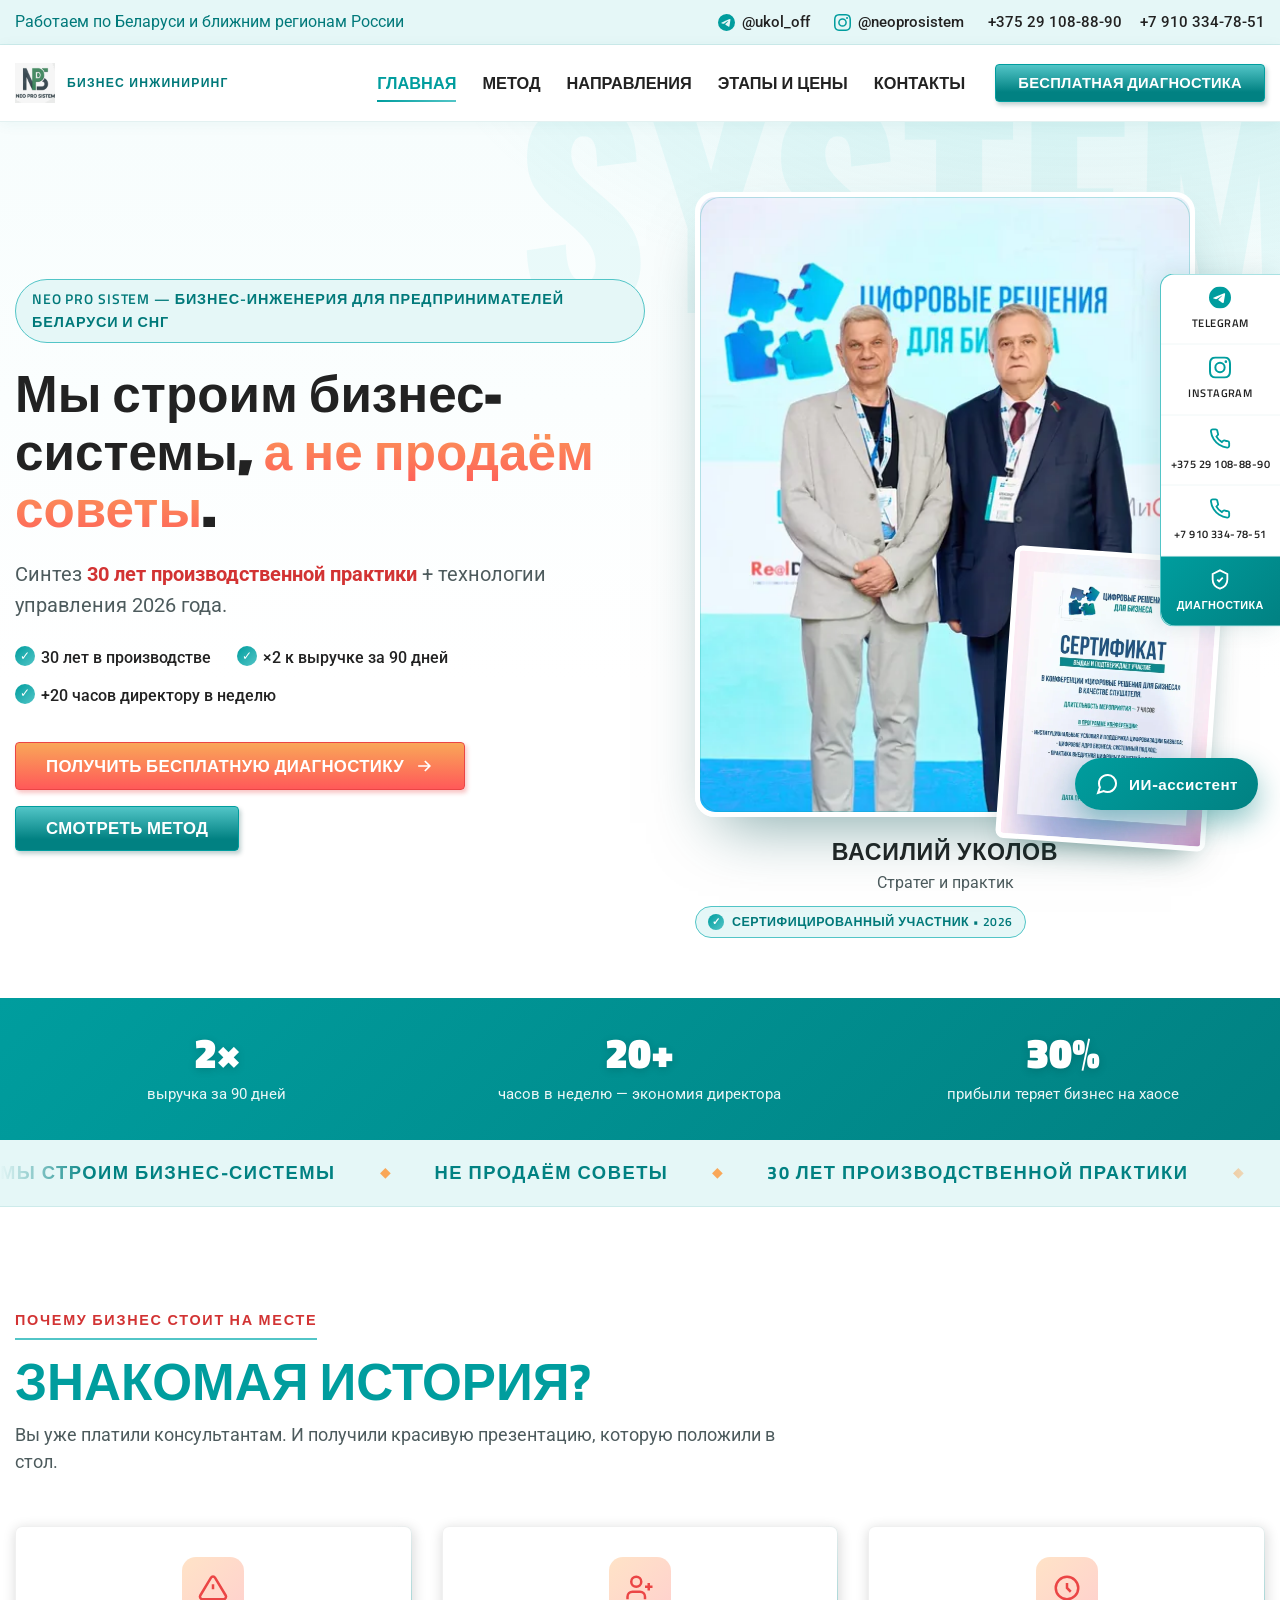
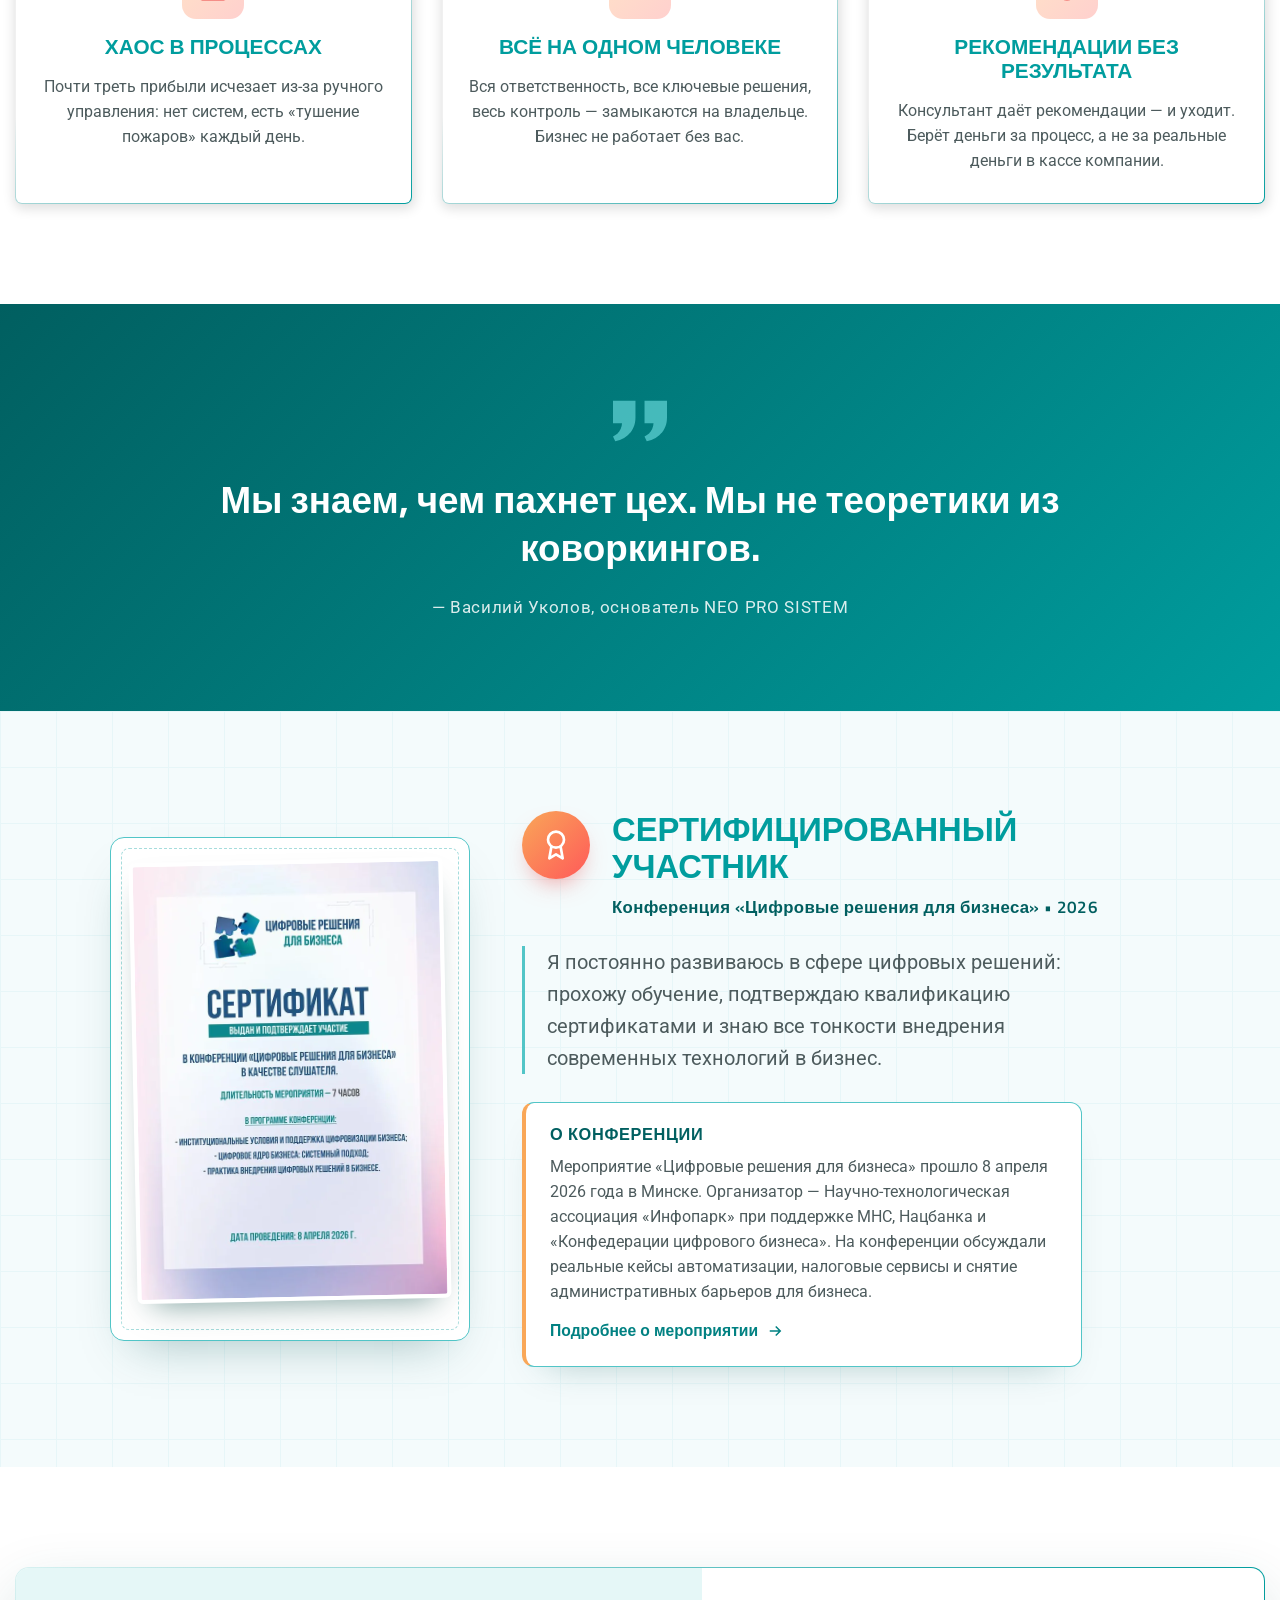
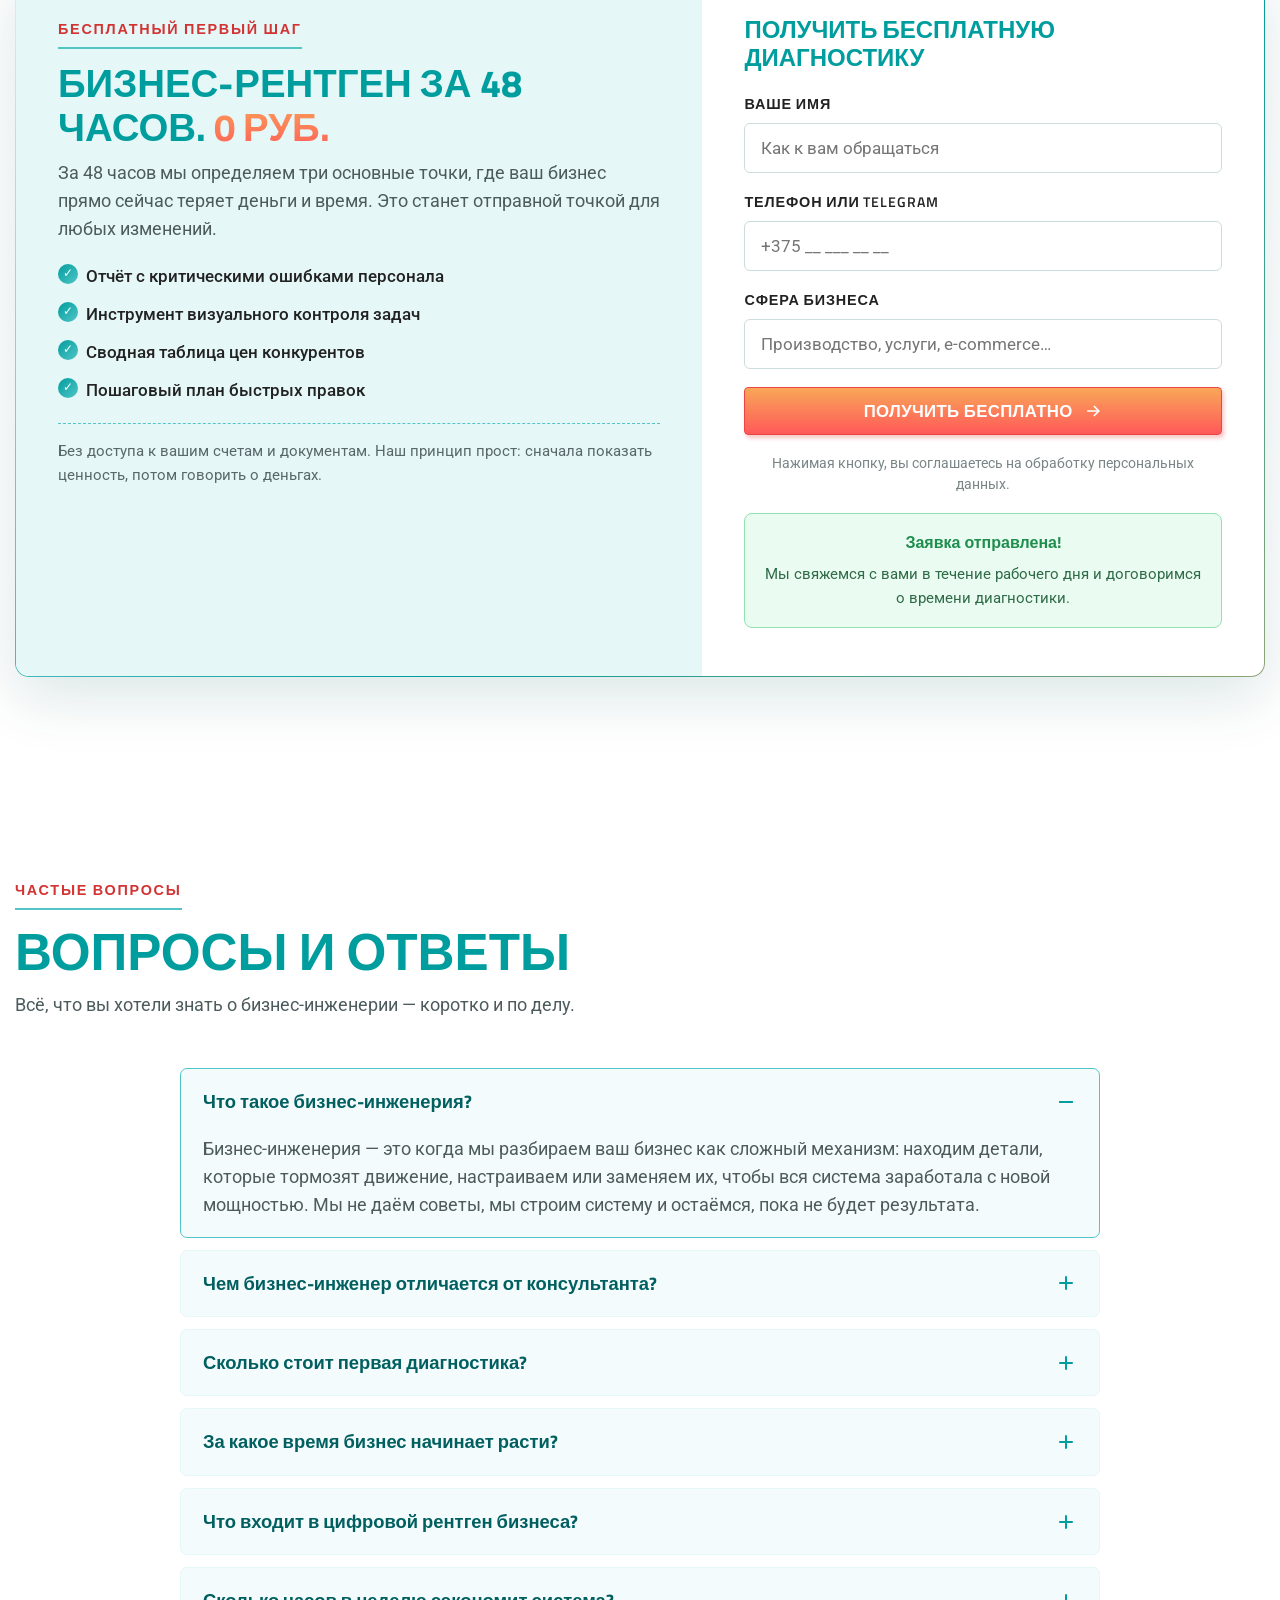
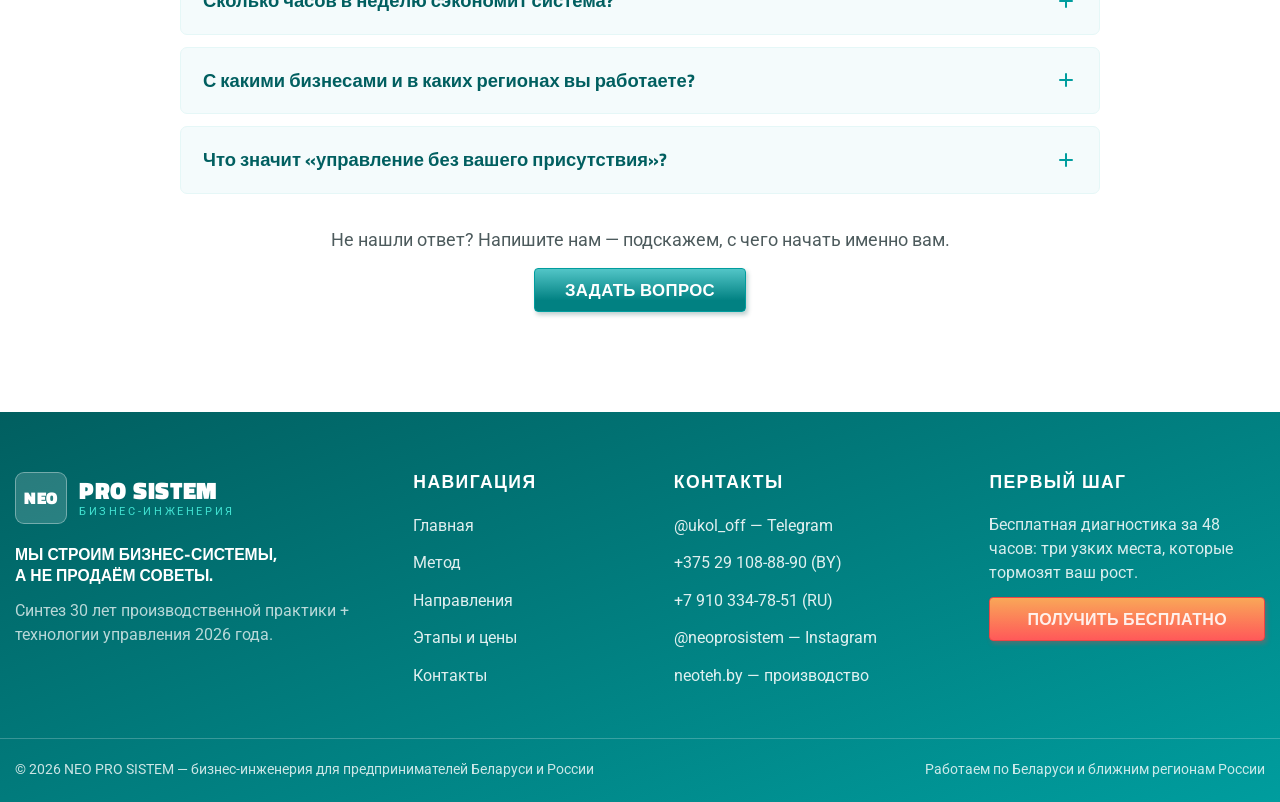
==== index.html @ 8a65dc2a "NEO PRO SISTEM: landing, SEO-оптимизация, аналитика-инструкция" ====
<!DOCTYPE html>
<html lang="ru">
<head>
	<meta charset="UTF-8">
	<meta name="viewport" content="width=device-width, initial-scale=1">
	<title>Бизнес-инженерия — NEO PRO SISTEM | Беларусь и СНГ</title>
	<meta name="description" content="Строим бизнес-системы, а не продаём советы. Синтез 30 лет производственной практики и технологий управления 2026. Бесплатная диагностика за 48 часов. Беларусь и СНГ.">
	<meta name="robots" content="index, follow, max-image-preview:large">
	<meta name="author" content="NEO PRO SISTEM">
	<link rel="canonical" href="https://neoprosistem.by/">
	<meta name="geo.region" content="BY-MI">
	<meta name="geo.placename" content="Минск">
	<meta name="theme-color" content="#009D9E">
	<meta name="format-detection" content="telephone=yes">

	<meta property="og:type" content="website">
	<meta property="og:site_name" content="NEO PRO SISTEM">
	<meta property="og:locale" content="ru_RU">
	<meta property="og:title" content="Бизнес-инженерия для предпринимателей — NEO PRO SISTEM | Беларусь и СНГ">
	<meta property="og:description" content="Строим бизнес-системы, а не продаём советы. Синтез 30 лет производственной практики и технологий управления 2026. Бесплатная диагностика за 48 часов. Беларусь и СНГ.">
	<meta property="og:url" content="https://neoprosistem.by/">
	<meta property="og:image" content="https://neoprosistem.by/og-image.jpg">
	<meta property="og:image:width" content="1200">
	<meta property="og:image:height" content="630">
	<meta property="og:image:alt" content="NEO PRO SISTEM — бизнес-инженерия для предпринимателей">

	<meta name="twitter:card" content="summary_large_image">
	<meta name="twitter:site" content="@neoprosistem">
	<meta name="twitter:title" content="Бизнес-инженерия для предпринимателей — NEO PRO SISTEM | Беларусь и СНГ">
	<meta name="twitter:description" content="Строим бизнес-системы, а не продаём советы. Синтез 30 лет производственной практики и технологий управления 2026. Бесплатная диагностика за 48 часов. Беларусь и СНГ.">
	<meta name="twitter:image" content="https://neoprosistem.by/og-image.jpg">

	<link rel="icon" href="favicon.svg" type="image/svg+xml">

	<link rel="preconnect" href="https://fonts.googleapis.com">
	<link rel="preconnect" href="https://fonts.gstatic.com" crossorigin>
	<link rel="preload" as="image" href="assets/slide-1.webp" type="image/webp" fetchpriority="high">
	<link href="https://fonts.googleapis.com/css2?family=Titillium+Web:wght@400;600;700;900&family=Roboto:wght@300;400;500;700&family=Oswald:wght@500;700&display=swap" rel="stylesheet">
	<link rel="stylesheet" href="css/styles.css">

	<script type="application/ld+json">
{
  "@context": "https://schema.org",
  "@graph": [
    {
      "@type": "Organization",
      "@id": "https://neoprosistem.by/#organization",
      "name": "NEO PRO SISTEM",
      "url": "https://neoprosistem.by/",
      "logo": "https://neoprosistem.by/favicon.svg",
      "description": "Бизнес-инженерия для предпринимателей Беларуси и России: строим бизнес-системы, а не продаём советы.",
      "address": {
        "@type": "PostalAddress",
        "addressCountry": "BY"
      },
      "areaServed": [
        "BY",
        "RU"
      ],
      "telephone": [
        "+375 29 108-88-90",
        "+7 910 334-78-51"
      ],
      "sameAs": [
        "https://t.me/ukol_off",
        "https://www.instagram.com/neoprosistem/",
        "https://neoteh.by/"
      ],
      "contactPoint": [
        {
          "@type": "ContactPoint",
          "telephone": "+375 29 108-88-90",
          "contactType": "sales",
          "areaServed": "BY",
          "availableLanguage": "Russian"
        },
        {
          "@type": "ContactPoint",
          "telephone": "+7 910 334-78-51",
          "contactType": "sales",
          "areaServed": "RU",
          "availableLanguage": "Russian"
        }
      ]
    },
    {
      "@type": "WebSite",
      "@id": "https://neoprosistem.by/#website",
      "url": "https://neoprosistem.by/",
      "name": "NEO PRO SISTEM — бизнес-инженерия",
      "inLanguage": "ru",
      "publisher": {
        "@id": "https://neoprosistem.by/#organization"
      }
    },
    {
      "@type": "ProfessionalService",
      "@id": "https://neoprosistem.by/#service",
      "name": "NEO PRO SISTEM — бизнес-инженерия",
      "url": "https://neoprosistem.by/",
      "image": "https://neoprosistem.by/og-image.jpg",
      "description": "Строим бизнес-системы, а не продаём советы. Бесплатная диагностика за 48 часов, рост выручки ×2–×5 и бизнес на автопилоте. Беларусь и Россия.",
      "priceRange": "0–450 000 руб/мес",
      "areaServed": [
        "BY",
        "RU"
      ],
      "telephone": "+375 29 108-88-90",
      "parentOrganization": {
        "@id": "https://neoprosistem.by/#organization"
      },
      "makesOffer": [
        {
          "@type": "Offer",
          "name": "Бесплатная диагностика за 48 часов",
          "price": "0",
          "priceCurrency": "BYN"
        },
        {
          "@type": "Offer",
          "name": "Цифровой рентген бизнеса",
          "price": "1000",
          "priceCurrency": "BYN"
        },
        {
          "@type": "Offer",
          "name": "Инженерия роста",
          "price": "4200",
          "priceCurrency": "BYN"
        }
      ]
    },
{
  "@type": "FAQPage",
  "@id": "https://neoprosistem.by/#faq",
  "mainEntity": [
    {
      "@type": "Question",
      "name": "Что такое бизнес-инженерия?",
      "acceptedAnswer": {
        "@type": "Answer",
        "text": "Бизнес-инженерия — это когда мы разбираем ваш бизнес как сложный механизм: находим детали, которые тормозят движение, настраиваем или заменяем их, чтобы вся система заработала с новой мощностью. Мы не даём советы, мы строим систему и остаёмся, пока не будет результата."
      }
    },
    {
      "@type": "Question",
      "name": "Чем бизнес-инженер отличается от консультанта?",
      "acceptedAnswer": {
        "@type": "Answer",
        "text": "Консультант даёт рекомендации, продаёт отчёты, берёт деньги за процесс и исчезает после сдачи проекта. Бизнес-инженер строит систему и остаётся до результата: отвечает за рост выручки и пропускную способность операционки, а не за красивую презентацию."
      }
    },
    {
      "@type": "Question",
      "name": "Сколько стоит первая диагностика?",
      "acceptedAnswer": {
        "@type": "Answer",
        "text": "Бесплатно. За 48 часов мы находим три узких места, где ваш бизнес прямо сейчас теряет деньги и время, и отдаём план действий: отчёт по системным ошибкам, инструмент визуального контроля задач, сводную таблицу цен и пошаговые правки. Без доступа к вашим счетам."
      }
    },
    {
      "@type": "Question",
      "name": "За какое время бизнес начинает расти?",
      "acceptedAnswer": {
        "@type": "Answer",
        "text": "В среднем выручка наших клиентов растёт в 2 раза за первые 90 дней (модель масштабирования ×2–×5). Это не магия и не везение, а результат выстроенной системы: маркетинг окупается, операционка работает без сбоев, команда растёт без микроменеджмента."
      }
    },
    {
      "@type": "Question",
      "name": "Что входит в цифровой рентген бизнеса?",
      "acceptedAnswer": {
        "@type": "Answer",
        "text": "5 PDF-отчётов (разведка, техплан, смыслы, финансы, партнёры), информация «Матрица прорыва» — чертёж на А1, математика прибыли с реальной контент-экономикой и action-план на 7 дней. Стоимость — 1 000 BYN / 45 000 руб., окупается на первой неделе."
      }
    },
    {
      "@type": "Question",
      "name": "Сколько часов в неделю сэкономит система?",
      "acceptedAnswer": {
        "@type": "Answer",
        "text": "Не менее 20 часов в неделю: целый рабочий день директора, который раньше уходил в рутину и микроменеджмент. Система ведёт показатели, задачи и маркетинг без вашего круглосуточного присутствия."
      }
    },
    {
      "@type": "Question",
      "name": "С какими бизнесами и в каких регионах вы работаете?",
      "acceptedAnswer": {
        "@type": "Answer",
        "text": "Мы работаем с владельцами производственного и операционного бизнеса в Беларуси и ближних регионах России. У нас 30 лет производственной практики — мы знаем, сколько стоит час простоя станка. Контакты: +375 29 108-88-90 (BY), +7 910 334-78-51 (RU)."
      }
    },
    {
      "@type": "Question",
      "name": "Что значит «управление без вашего присутствия»?",
      "acceptedAnswer": {
        "@type": "Answer",
        "text": "Это подключённое управление в абонентском режиме: LIGHT «Смотритель» (контроль показателей, задач, SMM), СТАНДАРТ «Директор» (отдел внешнего маркетинга, трафика, юридическое сопровождение, P&L) и ПРЕМИУМ «Империя» (полный контур — финансы, найм, регламенты, стратегия)."
      }
    }
  ]
}
  ]
}
	</script>
</head>
<body>

<!-- ======= TOP BAR ======= -->
<div class="top-bar">
	<div class="container top-bar-inner">
		<p class="top-bar-message">Работаем по Беларуси и ближним регионам России</p>
		<div class="top-bar-contacts">
			<a class="top-contact" href="https://t.me/ukol_off" target="_blank" rel="noopener">
				<svg viewBox="0 0 24 24" fill="currentColor" aria-hidden="true"><path d="M11.944 0A12 12 0 0 0 0 12a12 12 0 0 0 12 12 12 12 0 0 0 12-12A12 12 0 0 0 12 0a12 12 0 0 0-.056 0zm4.962 7.224c.1-.002.321.023.465.14a.506.506 0 0 1 .171.325c.016.093.036.306.02.472-.18 1.898-.962 6.502-1.36 8.627-.168.9-.499 1.201-.82 1.23-.696.065-1.225-.46-1.9-.902-1.056-.693-1.653-1.124-2.678-1.8-1.185-.78-.417-1.21.258-1.91.177-.184 3.247-2.977 3.307-3.23.007-.032.014-.15-.056-.212s-.174-.041-.249-.024c-.106.024-1.793 1.14-5.061 3.345-.48.33-.913.49-1.302.48-.428-.008-1.252-.241-1.865-.44-.752-.245-1.349-.374-1.297-.789.027-.216.325-.437.893-.663 3.498-1.524 5.83-2.529 6.998-3.014 3.332-1.386 4.025-1.627 4.476-1.635z"/></svg>
				@ukol_off
			</a>
			<a class="top-contact" href="https://www.instagram.com/neoprosistem/" target="_blank" rel="noopener">
				<svg viewBox="0 0 24 24" fill="currentColor" aria-hidden="true"><path d="M12 2.163c3.204 0 3.584.012 4.85.07 3.252.148 4.771 1.691 4.919 4.919.058 1.265.069 1.645.069 4.849 0 3.205-.012 3.584-.069 4.849-.149 3.225-1.664 4.771-4.919 4.919-1.266.058-1.644.07-4.85.07-3.204 0-3.584-.012-4.849-.07-3.26-.149-4.771-1.699-4.919-4.92-.058-1.265-.07-1.644-.07-4.849 0-3.204.013-3.583.07-4.849.149-3.227 1.664-4.771 4.919-4.919 1.266-.057 1.645-.069 4.849-.069zM12 0C8.741 0 8.333.014 7.053.072 2.695.272.273 2.69.073 7.052.014 8.333 0 8.741 0 12c0 3.259.014 3.668.072 4.948.2 4.358 2.618 6.78 6.98 6.98C8.333 23.986 8.741 24 12 24c3.259 0 3.668-.014 4.948-.072 4.354-.2 6.782-2.618 6.979-6.98.059-1.28.073-1.689.073-4.948 0-3.259-.014-3.667-.072-4.947-.196-4.354-2.617-6.78-6.979-6.98C15.668.014 15.259 0 12 0zm0 5.838a6.162 6.162 0 1 0 0 12.324 6.162 6.162 0 0 0 0-12.324zM12 16a4 4 0 1 1 0-8 4 4 0 0 1 0 8zm6.406-11.845a1.44 1.44 0 1 0 0 2.881 1.44 1.44 0 0 0 0-2.881z"/></svg>
				@neoprosistem
			</a>
			<div class="phones">
				<a href="tel:+375291088890">+375 29 108-88-90</a>
				<a href="tel:+79103347851">+7 910 334-78-51</a>
			</div>
		</div>
	</div>
</div>

<!-- ======= HEADER ======= -->
<header class="site-header" id="siteHeader">
	<div class="container header-inner">
		<a href="#top" class="logo">
			<img src="assets/logo.gif" alt="NEO PRO SISTEM" class="logo-img">
			<span class="logo-caption">Бизнес инжиниринг</span>
		</a>
		<nav class="main-nav" id="mainNav">
			<a href="index.html" class="active" aria-current="page">Главная</a>
			<a href="method.html">Метод</a>
			<a href="services.html">Направления</a>
			<a href="stages.html">Этапы и цены</a>
			<a href="contacts.html">Контакты</a>
		</nav>
		<a href="#diagnostics" class="button button-primary header-cta">Бесплатная диагностика</a>
		<button class="burger" id="burger" aria-label="Открыть меню" aria-expanded="false">
			<span></span><span></span><span></span>
		</button>
	</div>
</header>

<main>
	<!-- ======= HERO ======= -->
	<section class="section section-hero" id="top">
		<div class="hero-ghost">SYSTEM</div>
		<div class="container hero-inner">
			<div class="hero-content">
				<span class="hero-badge">NEO PRO SISTEM — Бизнес-инженерия для предпринимателей Беларуси и СНГ</span>
				<h1>Мы строим бизнес-системы, <em>а не продаём советы</em>.</h1>
				<p class="hero-lead">Синтез <strong>30 лет производственной практики</strong> + технологии управления 2026 года.</p>
				<ul class="hero-points">
					<li>30 лет в производстве</li>
					<li>×2 к выручке за 90 дней</li>
					<li>+20 часов директору в неделю</li>
				</ul>
				<div class="hero-buttons">
					<a href="#diagnostics" class="button button-accent">
						Получить бесплатную диагностику
						<svg viewBox="0 0 24 24" fill="none" stroke="currentColor" stroke-width="2" aria-hidden="true"><path d="M5 12h14M13 6l6 6-6 6"/></svg>
					</a>
					<a href="method.html" class="button button-primary">Смотреть метод</a>
				</div>
			</div>

			<div class="hero-founder">
				<div class="hero-founder-media">
					<div class="hero-founder-photo">
						<div class="hero-slides">
							<div class="hero-slide is-active">
								<picture>
									<source type="image/webp" srcset="assets/slide-1-480w.webp 480w, assets/slide-1.webp 900w" sizes="(max-width: 1024px) 70vw, 400px">
									<img src="assets/slide-1.jpg" alt="Василий Уколов — основатель NEO PRO SISTEM" width="900" height="1350" fetchpriority="high">
								</picture>
							</div>
							<div class="hero-slide">
								<picture>
									<source type="image/webp" srcset="assets/slide-2-480w.webp 480w, assets/slide-2.webp 900w" sizes="(max-width: 1024px) 70vw, 400px">
									<img src="assets/slide-2.jpg" alt="Василий Уколов — основатель NEO PRO SISTEM" width="900" height="1350" loading="lazy">
								</picture>
							</div>
						</div>
					</div>
					<button class="certified-thumb hero-cert-thumb" type="button" data-open-cert aria-label="Открыть сертификат крупным планом">
						<picture>
							<source type="image/webp" srcset="assets/certificate-preview.webp 640w" sizes="210px">
							<img src="assets/certificate-preview.jpg" alt="Сертификат участника конференции «Цифровые решения для бизнеса» 2026" width="640" height="905" loading="lazy">
							</picture>
							</picture>
						<span class="certified-zoom">
							<svg viewBox="0 0 24 24" fill="none" stroke="currentColor" stroke-width="2" aria-hidden="true"><circle cx="11" cy="11" r="7"/><path d="M21 21l-4.35-4.35M11 8v6M8 11h6"/></svg>
							Открыть сертификат
						</span>
					</button>
				</div>
				<div class="hero-founder-info">
					<b>Василий Уколов</b>
					<span>Стратег и практик</span>
					<a href="#certified" class="hero-founder-cert">Сертифицированный участник • 2026</a>
				</div>
			</div>
		</div>

		<div class="hero-stats">
			<div class="container hero-stats-inner">
				<div class="stat">
					<b data-count="2" data-suffix="×">×2</b>
					<span>выручка за 90 дней</span>
				</div>
				<div class="stat">
					<b data-count="20" data-suffix="+">20+</b>
					<span>часов в неделю — экономия директора</span>
				</div>
				<div class="stat">
					<b data-count="30" data-suffix="%">30%</b>
					<span>прибыли теряет бизнес на хаосе</span>
				</div>
			</div>
		</div>
	</section>

	<!-- ======= MARQUEE ======= -->
	<div class="marquee" aria-hidden="true">
		<div class="marquee-track">
			<span>МЫ СТРОИМ БИЗНЕС-СИСТЕМЫ</span><i>◆</i>
			<span>НЕ ПРОДАЁМ СОВЕТЫ</span><i>◆</i>
			<span>30 ЛЕТ ПРОИЗВОДСТВЕННОЙ ПРАКТИКИ</span><i>◆</i>
			<span>ОТВЕЧАЕМ ЗА РЕЗУЛЬТАТ</span><i>◆</i>
			<span>ТЕХНОЛОГИИ УПРАВЛЕНИЯ 2026</span><i>◆</i>
			<span>МЫ СТРОИМ БИЗНЕС-СИСТЕМЫ</span><i>◆</i>
			<span>НЕ ПРОДАЁМ СОВЕТЫ</span><i>◆</i>
			<span>30 ЛЕТ ПРОИЗВОДСТВЕННОЙ ПРАКТИКИ</span><i>◆</i>
			<span>ОТВЕЧАЕМ ЗА РЕЗУЛЬТАТ</span><i>◆</i>
			<span>ТЕХНОЛОГИИ УПРАВЛЕНИЯ 2026</span><i>◆</i>
		</div>
	</div>

	<!-- ======= PAIN ======= -->
	<section class="section section-pain">
		<div class="container">
			<div class="section-title">
				<span class="section-kicker">Почему бизнес стоит на месте</span>
				<h2>Знакомая история?</h2>
				<p>Вы уже платили консультантам. И получили красивую презентацию, которую положили в стол.</p>
			</div>
			<div class="cards-3">
				<article class="card">
					<div class="card-icon icon-red">
						<svg viewBox="0 0 24 24" fill="none" stroke="currentColor" stroke-width="2" aria-hidden="true"><path d="M12 9v4m0 4h.01M10.29 3.86L1.82 18a2 2 0 0 0 1.71 3h16.94a2 2 0 0 0 1.71-3L13.71 3.86a2 2 0 0 0-3.42 0z"/></svg>
					</div>
					<h3>Хаос в процессах</h3>
					<p>Почти треть прибыли исчезает из-за ручного управления: нет систем, есть «тушение пожаров» каждый день.</p>
				</article>
				<article class="card">
					<div class="card-icon icon-red">
						<svg viewBox="0 0 24 24" fill="none" stroke="currentColor" stroke-width="2" aria-hidden="true"><path d="M16 21v-2a4 4 0 0 0-4-4H6a4 4 0 0 0-4 4v2M9 11a4 4 0 1 0 0-8 4 4 0 0 0 0 8zM19 8v6m3-3h-6"/></svg>
					</div>
					<h3>Всё на одном человеке</h3>
					<p>Вся ответственность, все ключевые решения, весь контроль — замыкаются на владельце. Бизнес не работает без вас.</p>
				</article>
				<article class="card">
					<div class="card-icon icon-red">
						<svg viewBox="0 0 24 24" fill="none" stroke="currentColor" stroke-width="2" aria-hidden="true"><path d="M12 8v4l3 3m6-3a9 9 0 1 1-18 0 9 9 0 0 1 18 0z"/></svg>
					</div>
					<h3>Рекомендации без результата</h3>
					<p>Консультант даёт рекомендации — и уходит. Берёт деньги за процесс, а не за реальные деньги в кассе компании.</p>
				</article>
			</div>
		</div>
	</section>

	<!-- ======= QUOTE ======= -->
	<section class="section section-quote">
		<div class="container">
			<blockquote>
				<svg viewBox="0 0 24 24" fill="currentColor" aria-hidden="true"><path d="M9.983 3v7.391c0 5.704-3.731 9.57-8.983 10.609l-.995-2.151c2.432-.917 3.995-3.638 3.995-5.849h-4v-10h9.983zm14.017 0v7.391c0 5.704-3.748 9.571-9 10.609l-.996-2.151c2.433-.917 3.996-3.638 3.996-5.849h-3.983v-10h9.983z"/></svg>
				<p>Мы знаем, чем пахнет цех. Мы не теоретики из коворкингов.</p>
				<cite>— Василий Уколов, основатель NEO PRO SISTEM</cite>
			</blockquote>
		</div>
	</section>


	<!-- ======= CERTIFIED ======= -->
	<section class="section section-certified" id="certified">
		<div class="container">
			<div class="certified-grid">
				<div class="certified-media">
					<div class="certified-frame">
						<button class="certified-thumb certified-thumb-static" type="button" data-open-cert aria-label="Открыть сертификат крупным планом">
							<picture>
							<source type="image/webp" srcset="assets/certificate-preview.webp 640w" sizes="176px">
							<img src="assets/certificate-preview.jpg" alt="Сертификат участника конференции «Цифровые решения для бизнеса» 2026" width="640" height="905" loading="lazy">
							<span class="certified-zoom">
								<svg viewBox="0 0 24 24" fill="none" stroke="currentColor" stroke-width="2" aria-hidden="true"><circle cx="11" cy="11" r="7"/><path d="M21 21l-4.35-4.35M11 8v6M8 11h6"/></svg>
								Открыть сертификат
							</span>
						</button>
					</div>
				</div>
				<div class="certified-info">
					<div class="certified-head">
						<span class="certified-badge" aria-hidden="true">
							<svg viewBox="0 0 24 24" fill="none" stroke="currentColor" stroke-width="2" stroke-linecap="round" stroke-linejoin="round"><circle cx="12" cy="8" r="6"/><path d="M8.5 13.5 7 22l5-3 5 3-1.5-8.5"/></svg>
						</span>
						<div>
							<h2>Сертифицированный участник</h2>
							<p class="certified-subtitle">Конференция «Цифровые решения для бизнеса» • 2026</p>
						</div>
					</div>
					<p class="certified-text">Я постоянно развиваюсь в сфере цифровых решений: прохожу обучение, подтверждаю квалификацию сертификатами и знаю все тонкости внедрения современных технологий в бизнес.</p>
					<div class="certified-conf">
						<h3>О конференции</h3>
						<p>Мероприятие «Цифровые решения для бизнеса» прошло 8 апреля 2026 года в Минске. Организатор — Научно-технологическая ассоциация «Инфопарк» при поддержке МНС, Нацбанка и «Конфедерации цифрового бизнеса». На конференции обсуждали реальные кейсы автоматизации, налоговые сервисы и снятие административных барьеров для бизнеса.</p>
						<a href="https://it-event.by" target="_blank" rel="noopener">
							Подробнее о мероприятии
							<svg viewBox="0 0 24 24" fill="none" stroke="currentColor" stroke-width="2" aria-hidden="true"><path d="M5 12h14M13 6l6 6-6 6"/></svg>
						</a>
					</div>
				</div>
			</div>
		</div>
	</section>
	<!-- ======= DIAGNOSTICS ======= -->
	<section class="section section-diagnostics" id="diagnostics">
		<div class="container">
			<div class="diag-card">
				<div class="diag-info">
					<span class="section-kicker">Бесплатный первый шаг</span>
					<h2>Бизнес-рентген за 48 часов. <em>0 руб.</em></h2>
					<p>За 48 часов мы определяем три основные точки, где ваш бизнес прямо сейчас теряет деньги и время. Это станет отправной точкой для любых изменений.</p>
					<ul>
						<li>Отчёт с критическими ошибками персонала</li>
						<li>Инструмент визуального контроля задач</li>
						<li>Сводная таблица цен конкурентов</li>
						<li>Пошаговый план быстрых правок</li>
					</ul>
					<p class="diag-note">Без доступа к вашим счетам и документам. Наш принцип прост: сначала показать ценность, потом говорить о деньгах.</p>
				</div>
				<form class="diag-form" id="diagForm" novalidate>
					<h3>Получить бесплатную диагностику</h3>
					<label>
						<span>Ваше имя</span>
						<input type="text" name="name" placeholder="Как к вам обращаться" required>
					</label>
					<label>
						<span>Телефон или Telegram</span>
						<input type="text" name="contact" placeholder="+375 __ ___ __ __" required>
					</label>
					<label>
						<span>Сфера бизнеса</span>
						<input type="text" name="sphere" placeholder="Производство, услуги, e-commerce…">
					</label>
					<button type="submit" class="button button-accent w100">Получить бесплатно
						<svg viewBox="0 0 24 24" fill="none" stroke="currentColor" stroke-width="2" aria-hidden="true"><path d="M5 12h14M13 6l6 6-6 6"/></svg>
					</button>
					<p class="form-note">Нажимая кнопку, вы соглашаетесь на обработку персональных данных.</p>
					<div class="form-success" id="formSuccess" hidden>
						<strong>Заявка отправлена!</strong>
						<span>Мы свяжемся с вами в течение рабочего дня и договоримся о времени диагностики.</span>
					</div>
				</form>
			</div>
		</div>
	</section>

	<!-- ======= FAQ ======= -->
	<section class="section section-faq" id="faq">
		<div class="container">
			<div class="section-title">
				<span class="section-kicker">Частые вопросы</span>
				<h2>Вопросы и ответы</h2>
				<p>Всё, что вы хотели знать о бизнес-инженерии — коротко и по делу.</p>
			</div>
			<div class="faq-list">
				<details class="faq-item" open>
					<summary><span>Что такое бизнес-инженерия?</span><span class="faq-icon"></span></summary>
					<p>Бизнес-инженерия — это когда мы разбираем ваш бизнес как сложный механизм: находим детали, которые тормозят движение, настраиваем или заменяем их, чтобы вся система заработала с новой мощностью. Мы не даём советы, мы строим систему и остаёмся, пока не будет результата.</p>
				</details>
				<details class="faq-item">
					<summary><span>Чем бизнес-инженер отличается от консультанта?</span><span class="faq-icon"></span></summary>
					<p>Консультант даёт рекомендации, продаёт отчёты, берёт деньги за процесс и исчезает после сдачи проекта. Бизнес-инженер строит систему и остаётся до результата: отвечает за рост выручки и пропускную способность операционки, а не за красивую презентацию.</p>
				</details>
				<details class="faq-item">
					<summary><span>Сколько стоит первая диагностика?</span><span class="faq-icon"></span></summary>
					<p>Бесплатно. За 48 часов мы находим три узких места, где ваш бизнес прямо сейчас теряет деньги и время, и отдаём план действий: отчёт по системным ошибкам, инструмент визуального контроля задач, сводную таблицу цен и пошаговые правки. Без доступа к вашим счетам.</p>
				</details>
				<details class="faq-item">
					<summary><span>За какое время бизнес начинает расти?</span><span class="faq-icon"></span></summary>
					<p>В среднем выручка наших клиентов растёт в 2 раза за первые 90 дней (модель масштабирования ×2–×5). Это не магия и не везение, а результат выстроенной системы: маркетинг окупается, операционка работает без сбоев, команда растёт без микроменеджмента.</p>
				</details>
				<details class="faq-item">
					<summary><span>Что входит в цифровой рентген бизнеса?</span><span class="faq-icon"></span></summary>
					<p>5 PDF-отчётов (разведка, техплан, смыслы, финансы, партнёры), информация «Матрица прорыва» — чертёж на А1, математика прибыли с реальной контент-экономикой и action-план на 7 дней. Стоимость — 1 000 BYN / 45 000 руб., окупается на первой неделе.</p>
				</details>
				<details class="faq-item">
					<summary><span>Сколько часов в неделю сэкономит система?</span><span class="faq-icon"></span></summary>
					<p>Не менее 20 часов в неделю: целый рабочий день директора, который раньше уходил в рутину и микроменеджмент. Система ведёт показатели, задачи и маркетинг без вашего круглосуточного присутствия.</p>
				</details>
				<details class="faq-item">
					<summary><span>С какими бизнесами и в каких регионах вы работаете?</span><span class="faq-icon"></span></summary>
					<p>Мы работаем с владельцами производственного и операционного бизнеса в Беларуси и ближних регионах России. У нас 30 лет производственной практики — мы знаем, сколько стоит час простоя станка. Контакты: +375 29 108-88-90 (BY), +7 910 334-78-51 (RU).</p>
				</details>
				<details class="faq-item">
					<summary><span>Что значит «управление без вашего присутствия»?</span><span class="faq-icon"></span></summary>
					<p>Это подключённое управление в абонентском режиме: LIGHT «Смотритель» (контроль показателей, задач, SMM), СТАНДАРТ «Директор» (отдел внешнего маркетинга, трафика, юридическое сопровождение, P&L) и ПРЕМИУМ «Империя» (полный контур — финансы, найм, регламенты, стратегия).</p>
				</details>
			</div>
			<div class="faq-cta">
				<p>Не нашли ответ? Напишите нам — подскажем, с чего начать именно вам.</p>
				<a href="#diagnostics" class="button button-primary">Задать вопрос</a>
			</div>
		</div>
	</section>

	</main>

<!-- ======= FOOTER ======= -->
<footer class="site-footer">
	<div class="container footer-top">
		<div class="footer-col">
			<a href="#top" class="logo logo-footer">
				<span class="logo-mark">NEO</span>
				<span class="logo-text">PRO SISTEM<small>бизнес-инженерия</small></span>
			</a>
			<p class="footer-slogan">Мы строим бизнес-системы,<br>а не продаём советы.</p>
			<p class="footer-synth">Синтез 30 лет производственной практики + технологии управления 2026 года.</p>
		</div>
		<div class="footer-col">
			<h3>Навигация</h3>
			<a href="index.html">Главная</a>
			<a href="method.html">Метод</a>
			<a href="services.html">Направления</a>
			<a href="stages.html">Этапы и цены</a>
			<a href="contacts.html">Контакты</a>
		</div>
		<div class="footer-col">
			<h3>Контакты</h3>
			<a href="https://t.me/ukol_off" target="_blank" rel="noopener">@ukol_off — Telegram</a>
			<a href="tel:+375291088890">+375 29 108-88-90 (BY)</a>
			<a href="tel:+79103347851">+7 910 334-78-51 (RU)</a>
			<a href="https://www.instagram.com/neoprosistem/" target="_blank" rel="noopener">@neoprosistem — Instagram</a>
			<a href="https://neoteh.by" target="_blank" rel="noopener">neoteh.by — производство</a>
		</div>
		<div class="footer-col">
			<h3>Первый шаг</h3>
			<p>Бесплатная диагностика за 48 часов: три узких места, которые тормозят ваш рост.</p>
			<a href="#diagnostics" class="button button-accent">Получить бесплатно</a>
		</div>
	</div>
	<div class="footer-bottom">
		<div class="container">
			<p>© 2026 NEO PRO SISTEM — бизнес-инженерия для предпринимателей Беларуси и России</p>
			<p>Работаем по Беларуси и ближним регионам России</p>
		</div>
	</div>
</footer>

<button class="back-to-top" id="backToTop" aria-label="Наверх">
	<svg viewBox="0 0 24 24" fill="none" stroke="currentColor" stroke-width="2" aria-hidden="true"><path d="M12 19V5M5 12l7-7 7 7"/></svg>
</button>

<!-- ======= LIGHTBOX: сертификат ======= -->
<div class="lightbox" id="certLightbox" role="dialog" aria-modal="true" aria-label="Сертификат крупным планом" hidden>
	<div class="lightbox-backdrop" data-cert-close></div>
	<div class="lightbox-panel">
		<button class="lightbox-close" type="button" data-cert-close aria-label="Закрыть">
			<svg viewBox="0 0 24 24" fill="none" stroke="currentColor" stroke-width="2" aria-hidden="true"><path d="M6 6l12 12M18 6L6 18"/></svg>
		</button>
		<img src="assets/certificate.png" alt="Сертификат участника конференции «Цифровые решения для бизнеса» 2026" width="2481" height="3508" loading="lazy">
		<p class="lightbox-caption">Сертификат участника конференции «Цифровые решения для бизнеса» • 2026</p>
	</div>
</div>

<!-- ======= КОНТАКТНАЯ ПАНЕЛЬ (сбоку) ======= -->
<aside class="contacts-rail" aria-label="Контакты NEO PRO SISTEM">
	<a class="rail-link" href="https://t.me/ukol_off" target="_blank" rel="noopener" title="Telegram @ukol_off">
		<svg viewBox="0 0 24 24" fill="currentColor" aria-hidden="true"><path d="M11.944 0A12 12 0 0 0 0 12a12 12 0 0 0 12 12 12 12 0 0 0 12-12A12 12 0 0 0 12 0a12 12 0 0 0-.056 0zm4.962 7.224c.1-.002.321.023.465.14a.506.506 0 0 1 .171.325c.016.093.036.306.02.472-.18 1.898-.962 6.502-1.36 8.627-.168.9-.499 1.201-.82 1.23-.696.065-1.225-.46-1.9-.902-1.056-.693-1.653-1.124-2.678-1.8-1.185-.78-.417-1.21.258-1.91.177-.184 3.247-2.977 3.307-3.23.007-.032.014-.15-.056-.212s-.174-.041-.249-.024c-.106.024-1.793 1.14-5.061 3.345-.48.33-.913.49-1.302.48-.428-.008-1.252-.241-1.865-.44-.752-.245-1.349-.374-1.297-.789.027-.216.325-.437.893-.663 3.498-1.524 5.83-2.529 6.998-3.014 3.332-1.386 4.025-1.627 4.476-1.635z"/></svg>
		<span>Telegram</span>
	</a>
	<a class="rail-link" href="https://www.instagram.com/neoprosistem/" target="_blank" rel="noopener" title="Instagram @neoprosistem">
		<svg viewBox="0 0 24 24" fill="currentColor" aria-hidden="true"><path d="M12 2.163c3.204 0 3.584.012 4.85.07 3.252.148 4.771 1.691 4.919 4.919.058 1.265.069 1.645.069 4.849 0 3.205-.012 3.584-.069 4.849-.149 3.225-1.664 4.771-4.919 4.919-1.266.058-1.644.07-4.85.07-3.204 0-3.584-.012-4.849-.07-3.26-.149-4.771-1.699-4.919-4.92-.058-1.265-.07-1.644-.07-4.849 0-3.204.013-3.583.07-4.849.149-3.227 1.664-4.771 4.919-4.919 1.266-.057 1.645-.069 4.849-.069zM12 0C8.741 0 8.333.014 7.053.072 2.695.272.273 2.69.073 7.052.014 8.333 0 8.741 0 12c0 3.259.014 3.668.072 4.948.2 4.358 2.618 6.78 6.98 6.98C8.333 23.986 8.741 24 12 24c3.259 0 3.668-.014 4.948-.072 4.354-.2 6.782-2.618 6.979-6.98.059-1.28.073-1.689.073-4.948 0-3.259-.014-3.667-.072-4.947-.196-4.354-2.617-6.78-6.979-6.98C15.668.014 15.259 0 12 0zm0 5.838a6.162 6.162 0 1 0 0 12.324 6.162 6.162 0 0 0 0-12.324zM12 16a4 4 0 1 1 0-8 4 4 0 0 1 0 8zm6.406-11.845a1.44 1.44 0 1 0 0 2.881 1.44 1.44 0 0 0 0-2.881z"/></svg>
		<span>Instagram</span>
	</a>
	<a class="rail-link" href="tel:+375291088890" title="Телефон Беларусь">
		<svg viewBox="0 0 24 24" fill="none" stroke="currentColor" stroke-width="2" aria-hidden="true"><path d="M22 16.92v3a2 2 0 0 1-2.18 2 19.79 19.79 0 0 1-8.63-3.07 19.5 19.5 0 0 1-6-6 19.79 19.79 0 0 1-3.07-8.67A2 2 0 0 1 4.11 2h3a2 2 0 0 1 2 1.72c.127.96.361 1.903.7 2.81a2 2 0 0 1-.45 2.11L8.09 9.91a16 16 0 0 0 6 6l1.27-1.27a2 2 0 0 1 2.11-.45c.907.339 1.85.573 2.81.7A2 2 0 0 1 22 16.92z"/></svg>
		<span>+375 29 108-88-90</span>
	</a>
	<a class="rail-link" href="tel:+79103347851" title="Телефон Россия">
		<svg viewBox="0 0 24 24" fill="none" stroke="currentColor" stroke-width="2" aria-hidden="true"><path d="M22 16.92v3a2 2 0 0 1-2.18 2 19.79 19.79 0 0 1-8.63-3.07 19.5 19.5 0 0 1-6-6 19.79 19.79 0 0 1-3.07-8.67A2 2 0 0 1 4.11 2h3a2 2 0 0 1 2 1.72c.127.96.361 1.903.7 2.81a2 2 0 0 1-.45 2.11L8.09 9.91a16 16 0 0 0 6 6l1.27-1.27a2 2 0 0 1 2.11-.45c.907.339 1.85.573 2.81.7A2 2 0 0 1 22 16.92z"/></svg>
		<span>+7 910 334-78-51</span>
	</a>
	<a class="rail-link rail-cta" href="#diagnostics" title="Бесплатная диагностика">
		<svg viewBox="0 0 24 24" fill="none" stroke="currentColor" stroke-width="2" aria-hidden="true"><path d="M12 2l8 4v6c0 5-3.5 8.5-8 10-4.5-1.5-8-5-8-10V6l8-4z"/><path d="M9 12l2 2 4-4"/></svg>
		<span>Диагностика</span>
	</a>
</aside>

<!-- ======= ИИ-АССИСТЕНТ ======= -->
<div class="ai-chat" id="aiChat">
	<button class="ai-chat-launcher" id="aiChatLauncher" type="button" aria-expanded="false" aria-controls="aiChatWindow" aria-label="Открыть чат с ИИ-ассистентом">
		<svg class="ai-launcher-open" viewBox="0 0 24 24" fill="none" stroke="currentColor" stroke-width="2" aria-hidden="true"><path d="M21 11.5a8.38 8.38 0 0 1-.9 3.8 8.5 8.5 0 0 1-7.6 4.7 8.38 8.38 0 0 1-3.8-.9L3 21l1.9-5.7a8.38 8.38 0 0 1-.9-3.8 8.5 8.5 0 0 1 4.7-7.6 8.38 8.38 0 0 1 3.8-.9h.5a8.48 8.48 0 0 1 8 8v.5z"/></svg>
		<svg class="ai-launcher-close" viewBox="0 0 24 24" fill="none" stroke="currentColor" stroke-width="2" aria-hidden="true"><path d="M6 6l12 12M18 6L6 18"/></svg>
		<span>ИИ-ассистент</span>
	</button>

	<div class="ai-chat-window" id="aiChatWindow" role="dialog" aria-label="Чат с ИИ-ассистентом" aria-hidden="true">
		<div class="ai-chat-head">
			<div class="ai-chat-title">
				<span class="ai-chat-badge">ИИ</span>
				<div>
					<b>Ассистент NEO PRO SISTEM</b>
					<small>Отвечает на вопросы по сайту</small>
				</div>
			</div>
			<button class="ai-chat-close" id="aiChatClose" type="button" aria-label="Закрыть чат">
				<svg viewBox="0 0 24 24" fill="none" stroke="currentColor" stroke-width="2" aria-hidden="true"><path d="M6 6l12 12M18 6L6 18"/></svg>
			</button>
		</div>
		<div class="ai-chat-body" id="aiChatBody">
			<div class="ai-msg ai-msg-bot">
				Здравствуйте! Я ИИ-ассистент NEO PRO SISTEM 👋 Подскажу по методу, направлениям, этапам и ценам. Что вас интересует?
			</div>
			<div class="ai-chips">
				<button type="button" class="ai-chip" data-q="Сколько стоит диагностика?">Цены</button>
				<button type="button" class="ai-chip" data-q="Что такое бизнес-инженерия?">Метод</button>
				<button type="button" class="ai-chip" data-q="Как начать работу?">Как начать</button>
				<button type="button" class="ai-chip" data-q="Какие есть контакты?">Контакты</button>
			</div>
		</div>
		<form class="ai-chat-form" id="aiChatForm">
			<input type="text" id="aiChatInput" placeholder="Напишите вопрос…" autocomplete="off" aria-label="Ваш вопрос">
			<button type="submit" class="ai-chat-send" aria-label="Отправить">
				<svg viewBox="0 0 24 24" fill="currentColor" aria-hidden="true"><path d="M2.01 21L23 12 2.01 3 2 10l15 2-15 2z"/></svg>
			</button>
		</form>
		<div class="ai-chat-foot">
			<a href="https://t.me/ukol_off" target="_blank" rel="noopener">Telegram @ukol_off</a>
			<a href="https://www.instagram.com/neoprosistem/" target="_blank" rel="noopener">Instagram</a>
			<a href="tel:+375291088890">+375 29 108-88-90</a>
			<a href="tel:+79103347851">+7 910 334-78-51</a>
		</div>
	</div>
</div>

<script src="js/main.js"></script>
</body>
</html>
---- css/styles.css ----
/* ============================================================
   NEO PRO SISTEM — стиль neoteh.by
   Светлая тема, бирюза #009D9E, акценты оранж/коралл
   ============================================================ */

:root {
	--colorPrimary: #009D9E;
	--colorPrimaryDark1: #018182;
	--colorPrimaryDark2: #015F60;
	--colorPrimaryLight1: #52C5C7;
	--colorPrimaryLight2: #40E0D0;
	--colorAccent1: #F9A758;
	--colorAccent2: #FF5959;
	--colorAccent2Dark: #EB4545;
	--colorTextDefault: #4D5B5D;
	--colorTextDark: #222222;
	--colorTextLight: #FFFFFF;
	--colorBgLight: #F4FBFC;
	--colorBgSoft: #E5F7F7;
	--colorShadowGreen: #00454540;

	--fontHead: 'Titillium Web', sans-serif;
	--fontBody: 'Roboto', sans-serif;
	--fontGhost: 'Oswald', sans-serif;

	--siteWidth: 1440px;
	--cardRadius: 7px;
	--btnRadius: 4px;
	--sectionPadding: 100px;
	--gap: 30px;
	--headerHeight: 76px;
	--topBarHeight: 44px;
}

* { margin: 0; padding: 0; box-sizing: border-box; }

html { scroll-behavior: smooth; scroll-padding-top: calc(var(--headerHeight) + var(--topBarHeight) + 10px); }

body {
	font-family: var(--fontBody);
	font-size: 16px;
	line-height: 1.6;
	color: var(--colorTextDefault);
	background: #FFFFFF;
	overflow-x: hidden;
}

img { max-width: 100%; display: block; }
a { color: var(--colorPrimary); text-decoration: none; }
ul { list-style: none; }
button { font-family: inherit; cursor: pointer; }

.container {
	width: 100%;
	max-width: var(--siteWidth);
	margin: 0 auto;
	padding: 0 15px;
}

/* ---------- Типографика ---------- */
h1, h2, h3, h4, h5, h6 {
	font-family: var(--fontHead);
	color: var(--colorPrimary);
	line-height: 1.15;
}

h2 {
	font-size: 3.2rem;
	font-weight: 700;
	text-transform: uppercase;
	margin-bottom: 10px;
}

h2 em {
	font-style: normal;
	background: linear-gradient(to bottom, var(--colorAccent1), var(--colorAccent2));
	-webkit-background-clip: text;
	background-clip: text;
	color: transparent;
}

h3 { font-size: 1.7rem; font-weight: 700; text-transform: uppercase; }
h4 { font-size: 1.4rem; font-weight: 600; }

p { color: var(--colorTextDefault); font-size: 1.125rem; line-height: 1.55; }

.section-kicker {
	display: inline-block;
	font-family: var(--fontHead);
	font-weight: 600;
	letter-spacing: 0.12em;
	text-transform: uppercase;
	color: #D23333;
	font-size: 0.9rem;
	margin-bottom: 12px;
	padding-bottom: 6px;
	border-bottom: 2px solid var(--colorPrimaryLight1);
}

.section-title { margin-bottom: 50px; }
.section-title > p { max-width: 760px; margin-top: 10px; }

.section {
	padding: var(--sectionPadding) 0;
	position: relative;
	overflow: hidden;
}

.section-back { background: var(--colorBgLight); }
.section-back::before {
	content: "";
	position: absolute;
	inset: 0;
	background-image:
		linear-gradient(var(--colorPrimaryLight1) 1px, transparent 1px),
		linear-gradient(90deg, var(--colorPrimaryLight1) 1px, transparent 1px);
	background-size: 56px 56px;
	opacity: 0.07;
	pointer-events: none;
}

.section-ghost-text,
.section-ghost-text-2 {
	position: absolute;
	font-family: var(--fontGhost);
	font-weight: 700;
	font-size: clamp(120px, 18vw, 260px);
	text-transform: uppercase;
	line-height: 0.75;
	color: #00C1C3;
	opacity: 0.07;
	right: 0;
	top: 0;
	z-index: 0;
	pointer-events: none;
	user-select: none;
}

.section-ghost-text-2 { top: unset; bottom: 0; }

/* ---------- Кнопки ---------- */
.button {
	display: inline-flex;
	align-items: center;
	justify-content: center;
	gap: 10px;
	padding: 13px 30px;
	font-family: var(--fontHead);
	font-weight: 700;
	font-size: 1.05rem;
	letter-spacing: 0.02em;
	color: #fff;
	text-transform: uppercase;
	white-space: nowrap;
	border: 1px solid var(--colorPrimary);
	border-radius: var(--btnRadius);
	box-shadow: 2px 3px 4px var(--colorShadowGreen);
	line-height: 1;
	transition: transform .3s ease, box-shadow .3s ease, filter .3s ease;
}

.button svg { width: 20px; height: 20px; flex: 0 0 auto; }

.button:hover { transform: scale(1.06); filter: brightness(1.05); }

.button-primary {
	background: linear-gradient(to bottom, var(--colorPrimaryLight1) 0%, var(--colorPrimaryDark1) 75%);
}

.button-accent {
	background: linear-gradient(to bottom, var(--colorAccent1), var(--colorAccent2));
	border-color: var(--colorAccent2Dark);
	box-shadow: 2px 3px 4px #EB454550;
}

.w100 { width: 100%; }

/* ---------- Топ-бар ---------- */
.top-bar {
	background: var(--colorBgSoft);
	border-bottom: 1px solid #CDEBEB;
	font-size: 0.95rem;
}

.top-bar-inner {
	display: flex;
	align-items: center;
	justify-content: space-between;
	min-height: var(--topBarHeight);
	gap: 15px;
	flex-wrap: wrap;
	padding-top: 6px;
	padding-bottom: 6px;
}

.top-bar-message {
	color: #01797A;
	font-size: 1rem;
	margin: 0;
}

.top-bar-contacts {
	display: flex;
	align-items: center;
	gap: 24px;
	flex-wrap: wrap;
}

.top-contact {
	display: inline-flex;
	align-items: center;
	gap: 7px;
	font-weight: 500;
	color: var(--colorTextDark);
}

.top-contact svg { width: 17px; height: 17px; color: var(--colorPrimary); }
.top-contact:hover { color: var(--colorPrimary); }

.phones { display: flex; align-items: center; gap: 18px; }
.phones a { color: var(--colorTextDark); font-weight: 500; white-space: nowrap; }
.phones a:hover { color: var(--colorPrimary); }

/* ---------- Шапка ---------- */
.site-header {
	position: sticky;
	top: 0;
	z-index: 100;
	background: rgba(255, 255, 255, 0.96);
	backdrop-filter: blur(8px);
	border-bottom: 1px solid #E3F1F1;
	box-shadow: 0 2px 14px rgba(0, 120, 121, 0.06);
}

.header-inner {
	display: flex;
	align-items: center;
	gap: 30px;
	min-height: var(--headerHeight);
}

.logo {
	display: inline-flex;
	align-items: center;
	gap: 12px;
	margin-right: auto;
}

.logo-mark {
	display: inline-flex;
	align-items: center;
	justify-content: center;
	width: 52px;
	height: 52px;
	border-radius: 9px;
	background: linear-gradient(135deg, var(--colorPrimary), var(--colorPrimaryLight1));
	color: #fff;
	font-family: var(--fontHead);
	font-weight: 900;
	font-size: 1.05rem;
	letter-spacing: 0.04em;
	box-shadow: 2px 3px 8px var(--colorShadowGreen);
}

.logo-text {
	display: flex;
	flex-direction: column;
	font-family: var(--fontHead);
	font-weight: 900;
	font-size: 1.5rem;
	line-height: 1;
	color: var(--colorTextDark);
	text-transform: uppercase;
	letter-spacing: 0.03em;
}

.logo-text small {
	font-family: var(--fontBody);
	font-weight: 400;
	font-size: 0.68rem;
	letter-spacing: 0.24em;
	text-transform: uppercase;
	color: var(--colorPrimary);
	margin-top: 5px;
}

.logo-img {
	display: block;
	width: auto;
	height: 40px;
	max-width: 140px;
	object-fit: contain;
}

.logo-caption {
	font-family: var(--fontHead);
	font-weight: 700;
	font-size: 0.76rem;
	letter-spacing: 0.1em;
	text-transform: uppercase;
	color: #01797A;
	white-space: nowrap;
}

.main-nav { display: flex; align-items: center; gap: 26px; }

.main-nav a {
	font-family: var(--fontHead);
	font-weight: 600;
	font-size: 1.02rem;
	text-transform: uppercase;
	color: var(--colorTextDark);
	position: relative;
	padding: 6px 0;
	white-space: nowrap;
}

.main-nav a::after {
	content: "";
	position: absolute;
	left: 0;
	bottom: 0;
	width: 0;
	height: 2px;
	background: linear-gradient(90deg, var(--colorPrimary), var(--colorPrimaryLight1));
	transition: width .3s ease;
}

.main-nav a:hover { color: var(--colorPrimary); }
.main-nav a:hover::after { width: 100%; }

.header-cta { padding: 11px 22px; font-size: 0.92rem; }

.burger {
	display: none;
	flex-direction: column;
	justify-content: center;
	gap: 5px;
	width: 42px;
	height: 42px;
	padding: 8px;
	background: var(--colorBgSoft);
	border: 1px solid var(--colorPrimaryLight1);
	border-radius: var(--btnRadius);
}

.burger span {
	display: block;
	height: 3px;
	width: 100%;
	background: var(--colorPrimary);
	border-radius: 2px;
	transition: transform .3s ease, opacity .3s ease;
}

.burger.open span:nth-child(1) { transform: translateY(8px) rotate(45deg); }
.burger.open span:nth-child(2) { opacity: 0; }
.burger.open span:nth-child(3) { transform: translateY(-8px) rotate(-45deg); }

/* ---------- Hero ---------- */
.section-hero {
	padding-top: 70px;
	padding-bottom: 0;
	background:
		radial-gradient(1100px 500px at 85% -10%, rgba(82, 197, 199, 0.18), transparent 60%),
		linear-gradient(180deg, #F7FDFD 0%, #FFFFFF 55%);
}

.hero-ghost {
	position: absolute;
	top: -20px;
	right: -30px;
	font-family: var(--fontGhost);
	font-weight: 700;
	font-size: clamp(120px, 20vw, 300px);
	text-transform: uppercase;
	line-height: 0.75;
	color: #00C1C3;
	opacity: 0.06;
	pointer-events: none;
	user-select: none;
}

.hero-inner {
	display: grid;
	grid-template-columns: 1.05fr 0.95fr;
	gap: 50px;
	align-items: center;
	position: relative;
	z-index: 1;
}

.hero-badge {
	display: inline-block;
	padding: 8px 16px;
	margin-bottom: 22px;
	background: var(--colorBgSoft);
	border: 1px solid var(--colorPrimaryLight1);
	border-radius: 40px;
	color: #01797A;
	font-family: var(--fontHead);
	font-weight: 600;
	font-size: 0.9rem;
	letter-spacing: 0.06em;
	text-transform: uppercase;
}

.hero-content h1 {
	font-size: clamp(2rem, 4vw, 3.4rem);
	font-weight: 900;
	line-height: 1.12;
	color: var(--colorTextDark);
	text-transform: none;
	margin-bottom: 22px;
}

.hero-content h1 em {
	font-style: normal;
	background: linear-gradient(to bottom, var(--colorAccent1), var(--colorAccent2));
	-webkit-background-clip: text;
	background-clip: text;
	color: transparent;
}

.hero-lead { font-size: 1.25rem; max-width: 560px; margin-bottom: 24px; }
.hero-lead strong { color: #D23333; }

.hero-points {
	display: flex;
	flex-wrap: wrap;
	gap: 12px 26px;
	margin-bottom: 34px;
}

.hero-points li {
	position: relative;
	padding-left: 26px;
	font-weight: 500;
	color: var(--colorTextDark);
}

.hero-points li::before {
	content: "✓";
	position: absolute;
	left: 0;
	top: 1px;
	display: inline-flex;
	align-items: center;
	justify-content: center;
	width: 20px;
	height: 20px;
	border-radius: 50%;
	background: linear-gradient(135deg, var(--colorPrimary), var(--colorPrimaryLight1));
	color: #fff;
	font-size: 0.75rem;
}

.hero-buttons { display: flex; flex-wrap: wrap; gap: 16px; }

/* Система-визуал */
.hero-visual { position: relative; }

.system-card {
	position: relative;
	background: #FFFFFF;
	border-radius: 14px;
	border: 1px solid transparent;
	background: linear-gradient(white, white) padding-box,
		linear-gradient(150deg, #D8F1F1 0%, var(--colorPrimary) 55%, var(--colorPrimaryLight1) 100%) border-box;
	box-shadow: 0 18px 50px rgba(0, 129, 130, 0.16);
	padding: 26px;
	animation: cardFloat 7s ease-in-out infinite;
}

@keyframes cardFloat {
	0%, 100% { transform: translateY(0); }
	50% { transform: translateY(-10px); }
}

.system-card-head {
	display: flex;
	align-items: center;
	justify-content: space-between;
	margin-bottom: 22px;
}

.system-status {
	display: inline-flex;
	align-items: center;
	gap: 8px;
	font-family: var(--fontHead);
	font-weight: 600;
	font-size: 0.9rem;
	color: var(--colorPrimaryDark1);
	text-transform: uppercase;
	letter-spacing: 0.04em;
}

.system-status i {
	width: 10px;
	height: 10px;
	border-radius: 50%;
	background: #2ECC71;
	box-shadow: 0 0 0 0 rgba(46, 204, 113, 0.6);
	animation: pulse 2s infinite;
}

@keyframes pulse {
	0% { box-shadow: 0 0 0 0 rgba(46, 204, 113, 0.5); }
	70% { box-shadow: 0 0 0 9px rgba(46, 204, 113, 0); }
	100% { box-shadow: 0 0 0 0 rgba(46, 204, 113, 0); }
}

.system-tag {
	font-size: 0.72rem;
	font-weight: 700;
	letter-spacing: 0.1em;
	color: var(--colorPrimary);
	text-transform: uppercase;
}

.system-core {
	position: relative;
	width: 150px;
	height: 150px;
	margin: 0 auto 26px;
	display: flex;
	flex-direction: column;
	align-items: center;
	justify-content: center;
	gap: 2px;
	border-radius: 50%;
	background: linear-gradient(135deg, var(--colorPrimary), var(--colorPrimaryLight1));
	box-shadow: 0 10px 28px rgba(0, 129, 130, 0.4);
	color: #fff;
}

.system-core strong { font-family: var(--fontHead); font-size: 1.3rem; text-transform: uppercase; letter-spacing: 0.06em; }
.system-core span { font-size: 0.78rem; opacity: 0.92; }

.system-core i {
	position: absolute;
	inset: -10px;
	border-radius: 50%;
	border: 2px dashed rgba(0, 157, 158, 0.35);
	animation: spin 18s linear infinite;
}

@keyframes spin { to { transform: rotate(360deg); } }

.system-nodes { display: grid; grid-template-columns: repeat(3, 1fr); gap: 12px; }

.sys-node {
	background: var(--colorBgSoft);
	border: 1px solid var(--colorPrimaryLight1);
	border-radius: 8px;
	padding: 12px 10px;
	text-align: center;
	transition: transform .3s ease, box-shadow .3s ease;
}

.sys-node:hover { transform: translateY(-4px); box-shadow: 0 8px 18px rgba(0, 157, 158, 0.18); }

.sys-node b { display: block; font-family: var(--fontHead); font-size: 0.95rem; color: var(--colorPrimaryDark1); text-transform: uppercase; }
.sys-node span { font-size: 0.8rem; color: var(--colorTextDefault); }

.sys-node.n1, .sys-node.n5 { grid-column: span 1; }

.system-metrics {
	display: grid;
	grid-template-columns: repeat(3, 1fr);
	gap: 12px;
	margin-top: 16px;
}

.sm {
	background: #fff;
	border: 1px solid #E1F0F0;
	border-radius: 8px;
	padding: 10px;
	text-align: center;
}

.sm b {
	display: block;
	font-family: var(--fontHead);
	font-size: 1.35rem;
	color: var(--colorAccent2Dark);
}

.sm span { font-size: 0.78rem; }

/* Статистика hero */
.hero-stats {
	margin-top: 60px;
	background: linear-gradient(135deg, var(--colorPrimary), var(--colorPrimaryDark1));
	position: relative;
	z-index: 2;
}

.hero-stats-inner {
	display: grid;
	grid-template-columns: repeat(3, 1fr);
	gap: 20px;
	padding: 34px 15px;
}

.stat { text-align: center; }

.stat b {
	display: block;
	font-family: var(--fontHead);
	font-weight: 900;
	font-size: 2.6rem;
	line-height: 1;
	color: #fff;
	text-shadow: 0 2px 8px rgba(0, 0, 0, 0.15);
}

.stat span {
	display: block;
	margin-top: 8px;
	color: rgba(255, 255, 255, 0.92);
	font-size: 0.95rem;
}

/* ---------- Marquee ---------- */
.marquee {
	background: var(--colorBgSoft);
	border-bottom: 1px solid #CDEBEB;
	overflow: hidden;
	position: relative;
	padding: 18px 0;
}

.marquee::before,
.marquee::after {
	content: "";
	position: absolute;
	top: 0;
	bottom: 0;
	width: 90px;
	z-index: 2;
	pointer-events: none;
}

.marquee::before { left: 0; background: linear-gradient(90deg, #E5F7F7, transparent); }
.marquee::after { right: 0; background: linear-gradient(270deg, #E5F7F7, transparent); }

.marquee-track {
	display: flex;
	align-items: center;
	gap: 44px;
	width: max-content;
	animation: marquee 26s linear infinite;
}

.marquee:hover .marquee-track { animation-play-state: paused; }

@keyframes marquee { to { transform: translateX(-50%); } }

.marquee-track span {
	font-family: var(--fontHead);
	font-weight: 700;
	font-size: 1.15rem;
	text-transform: uppercase;
	letter-spacing: 0.08em;
	color: var(--colorPrimaryDark1);
	white-space: nowrap;
}

.marquee-track i {
	font-style: normal;
	color: var(--colorAccent1);
	font-size: 0.9rem;
}

/* ---------- Карточки ---------- */
.card {
	position: relative;
	display: flex;
	flex-direction: column;
	align-items: center;
	gap: 16px;
	height: 100%;
	padding: 30px 25px;
	border-radius: var(--cardRadius);
	background: linear-gradient(white, white) padding-box,
		linear-gradient(153deg, #F0F0F0 40%, #009D9E 100%) border-box;
	border: 1px solid transparent;
	box-shadow: 1px 3px 12px 2px #00000020;
	transition: transform .35s ease, box-shadow .35s ease;
	text-align: center;
}

.card:hover { transform: translateY(-6px); box-shadow: 0 16px 34px rgba(0, 80, 81, 0.16); }

.cards-3 { display: grid; grid-template-columns: repeat(3, 1fr); gap: var(--gap); position: relative; z-index: 1; }
.cards-4 { display: grid; grid-template-columns: repeat(4, 1fr); gap: var(--gap); position: relative; z-index: 1; }

.card-icon {
	display: inline-flex;
	align-items: center;
	justify-content: center;
	width: 62px;
	height: 62px;
	border-radius: 14px;
	flex: 0 0 auto;
}

.card-icon svg { width: 30px; height: 30px; }

.icon-red {
	background: linear-gradient(135deg, #FFE3C7, #FFD0CE);
	color: var(--colorAccent2Dark);
}

.card h3 { font-size: 1.3rem; }
.card p { font-size: 1rem; margin: 0; }

/* ---------- VS ---------- */
.section-vs { background: linear-gradient(180deg, #FFFFFF, #F4FCFC 60%); }

.vs-grid {
	display: grid;
	grid-template-columns: 1fr 72px 1fr;
	gap: 0;
	align-items: stretch;
	position: relative;
	z-index: 1;
}

.vs-col {
	border-radius: var(--cardRadius);
	padding: 34px 30px;
	display: flex;
	flex-direction: column;
}

.vs-col-bad {
	background: linear-gradient(white, white) padding-box,
		linear-gradient(153deg, #F0F0F0 40%, #D0D6D6 100%) border-box;
	border: 1px solid transparent;
	box-shadow: 1px 3px 12px 2px #00000014;
}

.vs-col-good {
	background: linear-gradient(white, white) padding-box,
		linear-gradient(153deg, #E0F5F5 30%, var(--colorPrimary) 100%) border-box;
	border: 1px solid transparent;
	box-shadow: 1px 3px 18px 2px rgba(0, 129, 130, 0.2);
}

.vs-head { display: flex; align-items: center; justify-content: space-between; gap: 12px; margin-bottom: 22px; }
.vs-head h3 { font-size: 1.35rem; margin: 0; text-align: left; }

.vs-col-bad .vs-head h3 { color: #7A8586; }
.vs-col-good .vs-head h3 { color: var(--colorPrimaryDark1); }

.vs-mark {
	display: inline-flex;
	align-items: center;
	justify-content: center;
	width: 44px;
	height: 44px;
	border-radius: 50%;
	flex: 0 0 auto;
	font-family: var(--fontHead);
	font-weight: 900;
	font-size: 1.3rem;
}

.vs-col-bad .vs-mark { background: #EDF0F0; color: #A8B2B3; }
.vs-col-good .vs-mark { background: linear-gradient(135deg, var(--colorPrimary), var(--colorPrimaryLight1)); color: #fff; }

.vs-col ul { display: flex; flex-direction: column; gap: 15px; margin-bottom: 24px; }

.vs-col ul li {
	position: relative;
	padding-left: 28px;
	font-size: 1.05rem;
	color: var(--colorTextDark);
	text-align: left;
}

.vs-col ul li::before {
	content: "";
	position: absolute;
	left: 0;
	top: 5px;
	width: 16px;
	height: 16px;
	border-radius: 4px;
}

.vs-col-bad ul li::before { background: #EDF0F0; }
.vs-col-good ul li::before {
	background: linear-gradient(135deg, var(--colorPrimary), var(--colorPrimaryLight1));
}

.vs-foot {
	margin-top: auto;
	padding: 14px 16px;
	border-radius: 6px;
	text-align: center;
	font-family: var(--fontHead);
	font-weight: 700;
	font-size: 1.02rem;
	text-transform: uppercase;
	letter-spacing: 0.03em;
}

.vs-col-bad .vs-foot { background: #F2F4F4; color: #97A2A3; text-decoration: line-through; }
.vs-col-good .vs-foot {
	background: linear-gradient(135deg, var(--colorPrimary), var(--colorPrimaryLight1));
	color: #fff;
	box-shadow: 2px 3px 10px var(--colorShadowGreen);
}

.vs-vs {
	display: flex;
	align-items: center;
	justify-content: center;
	font-family: var(--fontHead);
	font-weight: 900;
	font-size: 1.6rem;
	letter-spacing: 0.05em;
}

.vs-vs::before {
	content: "";
	width: 2px;
	height: 100%;
	background: linear-gradient(180deg, transparent, var(--colorPrimaryLight1), transparent);
}

.vs-vs span {
	position: absolute;
	background: #fff;
	border: 2px solid var(--colorPrimaryLight1);
	border-radius: 50%;
	width: 58px;
	height: 58px;
	display: inline-flex;
	align-items: center;
	justify-content: center;
	color: var(--colorPrimary);
}

.vs-cta {
	margin-top: 46px;
	text-align: center;
	display: flex;
	flex-direction: column;
	align-items: center;
	gap: 22px;
	position: relative;
	z-index: 1;
}

.vs-cta p { max-width: 720px; font-size: 1.25rem; margin: 0; }
.vs-cta p strong { color: var(--colorPrimaryDark1); }

/* ---------- Метод ---------- */
.section-method .container { position: relative; z-index: 1; }

.method-path {
	display: grid;
	grid-template-columns: 1fr auto 1fr auto 1fr auto 1fr;
	gap: 18px;
	align-items: center;
}

.method-item {
	background: linear-gradient(white, white) padding-box,
		linear-gradient(153deg, #F0F0F0 40%, var(--colorPrimary) 100%) border-box;
	border: 1px solid transparent;
	border-radius: var(--cardRadius);
	box-shadow: 1px 3px 12px 2px #00000018;
	padding: 28px 22px;
	text-align: center;
	height: 100%;
	transition: transform .35s ease, box-shadow .35s ease;
}

.method-item:hover { transform: translateY(-6px); box-shadow: 0 16px 34px rgba(0, 80, 81, 0.16); }

.method-num {
	display: inline-block;
	font-family: var(--fontGhost);
	font-weight: 700;
	font-size: 2.6rem;
	line-height: 1;
	background: linear-gradient(to bottom, var(--colorAccent1), var(--colorAccent2));
	-webkit-background-clip: text;
	background-clip: text;
	color: transparent;
	margin-bottom: 12px;
}

.method-item h3 { font-size: 1.25rem; margin-bottom: 10px; }
.method-item p { font-size: 0.98rem; margin: 0; }

.method-arrow { color: var(--colorPrimaryLight1); }
.method-arrow svg { width: 34px; height: 34px; }

/* ---------- Направления ---------- */
.section-directions { background: var(--colorBgLight); }

.dir-card { align-items: flex-start; text-align: left; gap: 10px; }

.dir-num {
	font-family: var(--fontGhost);
	font-weight: 700;
	font-size: 2.2rem;
	line-height: 1;
	color: var(--colorPrimaryLight1);
	opacity: 0.85;
}

.dir-card h3 { font-size: 1.15rem; }
.dir-card p { font-size: 0.98rem; }

/* ---------- Этапы ---------- */
.stages-title {
	display: flex;
	align-items: flex-end;
	justify-content: space-between;
	gap: 24px;
	flex-wrap: wrap;
}

.currency-switch {
	display: inline-flex;
	align-items: center;
	gap: 6px;
	background: #fff;
	border: 1px solid var(--colorPrimaryLight1);
	border-radius: 8px;
	padding: 6px;
	box-shadow: 1px 2px 6px #00000012;
}

.cs-label {
	font-size: 0.85rem;
	font-weight: 500;
	color: var(--colorTextDefault);
	padding: 0 6px;
}

.cs-btn {
	border: none;
	background: transparent;
	font-family: var(--fontHead);
	font-weight: 700;
	font-size: 0.95rem;
	color: var(--colorTextDefault);
	padding: 8px 18px;
	border-radius: 6px;
	transition: background .3s ease, color .3s ease;
}

.cs-btn.active {
	background: linear-gradient(135deg, var(--colorPrimary), var(--colorPrimaryDark1));
	color: #fff;
}

.stages-list {
	display: grid;
	grid-template-columns: repeat(4, 1fr);
	gap: var(--gap);
	position: relative;
	z-index: 1;
}

.stage-card {
	display: flex;
	flex-direction: column;
	background: #fff;
	border-radius: var(--cardRadius);
	border: 1px solid #E1F0F0;
	box-shadow: 1px 3px 14px rgba(0, 80, 81, 0.08);
	padding: 26px 22px;
	position: relative;
	transition: transform .35s ease, box-shadow .35s ease;
}

.stage-card:hover { transform: translateY(-6px); box-shadow: 0 16px 34px rgba(0, 80, 81, 0.16); }

.stage-0 {
	background: linear-gradient(white, white) padding-box,
		linear-gradient(160deg, #FFE9D8 0%, var(--colorAccent1) 60%, var(--colorAccent2) 100%) border-box;
	border: 2px solid transparent;
}

.stage-top {
	display: flex;
	align-items: center;
	justify-content: space-between;
	margin-bottom: 16px;
}

.stage-tag {
	display: inline-block;
	background: var(--colorBgSoft);
	color: var(--colorPrimaryDark1);
	border: 1px solid var(--colorPrimaryLight1);
	border-radius: 30px;
	font-family: var(--fontHead);
	font-weight: 700;
	font-size: 0.8rem;
	letter-spacing: 0.08em;
	text-transform: uppercase;
	padding: 5px 14px;
}

.stage-0 .stage-tag {
	background: linear-gradient(135deg, var(--colorAccent1), var(--colorAccent2));
	border-color: transparent;
	color: #fff;
}

.stage-price {
	font-family: var(--fontHead);
	font-weight: 900;
	font-size: 1.35rem;
	line-height: 1.1;
	text-align: right;
	background: linear-gradient(to bottom, var(--colorAccent1), var(--colorAccent2));
	-webkit-background-clip: text;
	background-clip: text;
	color: transparent;
	transition: opacity .25s ease;
}

.price-free {
	background: linear-gradient(135deg, #2ECC71, #27AE60);
	-webkit-background-clip: text;
	background-clip: text;
	color: transparent;
}

.stage-card h3 { font-size: 1.25rem; margin-bottom: 12px; }

.stage-lead { font-size: 1rem; margin-bottom: 10px; }
.stage-for { font-size: 0.92rem; font-style: italic; color: #6E7D7F; margin-bottom: 12px; }

.stage-card ul {
	display: flex;
	flex-direction: column;
	gap: 9px;
	margin: 12px 0 20px;
}

.stage-card ul li {
	position: relative;
	padding-left: 24px;
	font-size: 0.95rem;
	color: var(--colorTextDark);
	text-align: left;
}

.stage-card ul li::before {
	content: "✓";
	position: absolute;
	left: 0;
	top: 0;
	color: var(--colorPrimary);
	font-weight: 700;
}

.stage-0 ul li::before { color: var(--colorAccent2Dark); }

.stage-meta {
	display: flex;
	flex-direction: column;
	gap: 6px;
	margin-bottom: 18px;
	font-size: 0.92rem;
	color: var(--colorTextDefault);
}

.stage-meta b { color: var(--colorPrimaryDark1); }
.stage-ok { color: #27AE60; font-weight: 600; }

.stage-card .button { margin-top: auto; }

/* ---------- Тарифы ---------- */
.tariffs-grid {
	display: grid;
	grid-template-columns: repeat(3, 1fr);
	gap: var(--gap);
	align-items: stretch;
}

.tariff-card {
	display: flex;
	flex-direction: column;
	background: #fff;
	border-radius: 10px;
	border: 1px solid #E1F0F0;
	box-shadow: 1px 3px 14px rgba(0, 80, 81, 0.08);
	padding: 30px 26px;
	transition: transform .35s ease, box-shadow .35s ease;
	text-align: center;
}

.tariff-card:hover { transform: translateY(-6px); box-shadow: 0 16px 34px rgba(0, 80, 81, 0.16); }

.tariff-card.active {
	background: #E5F7F7;
	border: 2px solid var(--colorPrimary);
	position: relative;
}

.tariff-card.active::before {
	content: "★ Популярный ★";
	position: absolute;
	top: -13px;
	left: 50%;
	transform: translateX(-50%);
	background: linear-gradient(135deg, var(--colorAccent1), var(--colorAccent2));
	color: #fff;
	font-family: var(--fontHead);
	font-weight: 700;
	font-size: 0.78rem;
	letter-spacing: 0.08em;
	text-transform: uppercase;
	padding: 5px 16px;
	border-radius: 30px;
	box-shadow: 0 4px 10px rgba(235, 69, 69, 0.35);
	white-space: nowrap;
}

.tariff-card h3 { font-size: 1.35rem; margin-bottom: 8px; }
.tariff-desc { font-size: 0.98rem; min-height: 48px; margin-bottom: 18px; }

.tariff-price {
	font-family: var(--fontHead);
	font-weight: 900;
	font-size: 2.4rem;
	line-height: 1;
	background: linear-gradient(to bottom, var(--colorAccent1), var(--colorAccent2));
	-webkit-background-clip: text;
	background-clip: text;
	color: transparent;
	transition: opacity .25s ease;
}

.tariff-period { display: block; font-size: 0.92rem; color: #7A8586; margin-bottom: 20px; }

.tariff-card ul {
	display: flex;
	flex-direction: column;
	gap: 10px;
	margin-bottom: 26px;
	text-align: left;
}

.tariff-card ul li {
	position: relative;
	padding-left: 26px;
	font-size: 0.98rem;
	color: var(--colorTextDark);
}

.tariff-card ul li::before {
	content: "✓";
	position: absolute;
	left: 0;
	top: 0;
	font-weight: 700;
	color: var(--colorPrimary);
}

.tariff-card.active ul li::before { color: var(--colorAccent2Dark); }
.tariff-card .button { margin-top: auto; }

/* ---------- Результаты ---------- */
.achievements {
	display: grid;
	grid-template-columns: repeat(4, 1fr);
	gap: var(--gap);
	margin-bottom: 50px;
	position: relative;
	z-index: 1;
}

.achievement-card {
	background: linear-gradient(153deg, var(--colorPrimary), var(--colorPrimaryLight1));
	border-radius: var(--cardRadius);
	padding: 34px 26px;
	box-shadow: 2px 4px 18px rgba(0, 129, 130, 0.3);
	text-align: center;
	transition: transform .35s ease;
}

.achievement-card:hover { transform: translateY(-6px) scale(1.02); }

.achievement-card h6 {
	font-family: var(--fontHead);
	font-weight: 900;
	font-size: 4.2rem;
	line-height: 1;
	color: #fff;
	text-shadow: 0 3px 10px rgba(0, 0, 0, 0.18);
	margin-bottom: 12px;
}

.achievement-card p { color: #fff; font-size: 1.02rem; margin: 0; }

.results-list .card { align-items: flex-start; text-align: left; gap: 8px; padding: 26px 24px; }
.results-list .card h4 { font-size: 1.15rem; color: var(--colorPrimaryDark1); text-transform: uppercase; }
.results-list .card p { font-size: 0.96rem; }

/* ---------- Цитата ---------- */
.section-quote {
	background: linear-gradient(135deg, var(--colorPrimaryDark2), var(--colorPrimary));
	padding: 90px 0;
}

.section-quote blockquote {
	max-width: 880px;
	margin: 0 auto;
	text-align: center;
	color: #fff;
}

.section-quote blockquote svg {
	width: 54px;
	height: 54px;
	color: var(--colorPrimaryLight1);
	opacity: 0.85;
	margin-bottom: 20px;
}

.section-quote blockquote p {
	font-family: var(--fontHead);
	font-weight: 700;
	font-size: clamp(1.5rem, 3vw, 2.3rem);
	line-height: 1.3;
	color: #fff;
	margin-bottom: 22px;
}

.section-quote cite {
	font-style: normal;
	font-size: 1.05rem;
	color: rgba(255, 255, 255, 0.85);
	letter-spacing: 0.04em;
}

/* ---------- Диагностика ---------- */
.diag-card {
	display: grid;
	grid-template-columns: 1.1fr 0.9fr;
	gap: 0;
	border-radius: 14px;
	overflow: hidden;
	background: #fff;
	box-shadow: 0 20px 60px rgba(0, 80, 81, 0.14);
	border: 1px solid transparent;
	background: linear-gradient(white, white) padding-box,
		linear-gradient(140deg, #D8F1F1 0%, var(--colorPrimary) 60%, var(--colorAccent1) 130%) border-box;
	position: relative;
	z-index: 1;
}

.diag-info {
	padding: 48px 42px;
	background: var(--colorBgSoft);
}

.diag-info h2 { font-size: 2.4rem; }

.diag-info ul { display: flex; flex-direction: column; gap: 11px; margin: 20px 0; }

.diag-info ul li {
	position: relative;
	padding-left: 28px;
	font-size: 1.05rem;
	font-weight: 500;
	color: var(--colorTextDark);
}

.diag-info ul li::before {
	content: "✓";
	position: absolute;
	left: 0;
	top: 1px;
	display: inline-flex;
	align-items: center;
	justify-content: center;
	width: 20px;
	height: 20px;
	border-radius: 50%;
	background: linear-gradient(135deg, var(--colorPrimary), var(--colorPrimaryLight1));
	color: #fff;
	font-size: 0.75rem;
}

.diag-note {
	font-size: 0.95rem;
	color: #59686A;
	border-top: 1px dashed var(--colorPrimaryLight1);
	padding-top: 16px;
	margin: 0;
}

.diag-form {
	padding: 48px 42px;
	display: flex;
	flex-direction: column;
	gap: 18px;
}

.diag-form h3 { font-size: 1.5rem; margin-bottom: 4px; }

.diag-form label { display: flex; flex-direction: column; gap: 7px; }

.diag-form label span {
	font-family: var(--fontHead);
	font-weight: 600;
	font-size: 0.9rem;
	text-transform: uppercase;
	letter-spacing: 0.06em;
	color: var(--colorTextDark);
}

.diag-form input {
	font-family: var(--fontBody);
	font-size: 1.05rem;
	color: var(--colorTextDark);
	background: #fff;
	border: 1px solid #CBDCDD;
	border-radius: 6px;
	padding: 14px 16px;
	outline: none;
	transition: border-color .3s ease, box-shadow .3s ease;
}

.diag-form input:focus {
	border-color: var(--colorPrimary);
	box-shadow: 0 0 0 3px rgba(0, 157, 158, 0.18);
}

.form-note { font-size: 0.85rem; color: #7A8586; margin: 0; text-align: center; }

.form-success {
	display: flex;
	flex-direction: column;
	gap: 6px;
	background: #EAFBF1;
	border: 1px solid #8FE3B1;
	border-radius: 8px;
	padding: 16px;
	text-align: center;
}

.form-success strong { color: #1E8E4E; font-family: var(--fontHead); }
.form-success span { font-size: 0.95rem; color: #2F6B47; }

/* ---------- Контакты ---------- */
.contacts-grid {
	display: grid;
	grid-template-columns: repeat(4, 1fr);
	gap: var(--gap);
	position: relative;
	z-index: 1;
}

.contact-card {
	display: flex;
	flex-direction: column;
	align-items: center;
	gap: 8px;
	padding: 30px 20px;
	text-align: center;
	background: linear-gradient(white, white) padding-box,
		linear-gradient(153deg, #F0F0F0 40%, var(--colorPrimary) 100%) border-box;
	border: 1px solid transparent;
	border-radius: var(--cardRadius);
	box-shadow: 1px 3px 12px 2px #00000020;
	transition: transform .35s ease, box-shadow .35s ease;
}

.contact-card:hover { transform: translateY(-6px); box-shadow: 0 16px 34px rgba(0, 80, 81, 0.16); }

.contact-icon {
	display: inline-flex;
	align-items: center;
	justify-content: center;
	width: 62px;
	height: 62px;
	border-radius: 50%;
	background: linear-gradient(135deg, var(--colorPrimary), var(--colorPrimaryLight1));
	color: #fff;
	margin-bottom: 6px;
	box-shadow: 0 8px 18px rgba(0, 129, 130, 0.3);
}

.contact-icon svg { width: 28px; height: 28px; }

.contact-card b { font-family: var(--fontHead); font-size: 1.05rem; color: var(--colorTextDark); text-transform: uppercase; letter-spacing: 0.04em; }
.contact-card > span:not(.contact-icon) { font-size: 1.15rem; font-weight: 600; color: var(--colorPrimaryDark1); }
.contact-card small { font-size: 0.88rem; color: #7A8586; }

.contacts-note {
	margin-top: 40px;
	text-align: center;
}

.contacts-note p {
	display: inline-block;
	background: var(--colorBgSoft);
	border: 1px dashed var(--colorPrimaryLight1);
	border-radius: 8px;
	padding: 16px 26px;
	font-size: 1.05rem;
	max-width: 720px;
}

/* ---------- Футер ---------- */
.site-footer {
	background: linear-gradient(160deg, var(--colorPrimaryDark2), var(--colorPrimaryDark1) 55%, var(--colorPrimary));
	color: #fff;
}

.footer-top {
	display: grid;
	grid-template-columns: 1.3fr 0.8fr 1fr 1fr;
	gap: 40px;
	padding-top: 60px;
	padding-bottom: 50px;
}

.footer-col { display: flex; flex-direction: column; gap: 12px; }
.footer-col h3 { color: #fff; font-size: 1.1rem; letter-spacing: 0.08em; margin-bottom: 8px; }
.footer-col a { color: rgba(255, 255, 255, 0.88); font-size: 1rem; transition: color .3s ease, padding-left .3s ease; }
.footer-col a:hover { color: var(--colorPrimaryLight2); padding-left: 4px; }
.footer-col p { color: rgba(255, 255, 255, 0.85); font-size: 0.98rem; margin: 0; }

.logo-footer { margin-bottom: 8px; }

.logo-footer .logo-mark {
	background: rgba(255, 255, 255, 0.16);
	box-shadow: none;
	border: 1px solid rgba(255, 255, 255, 0.35);
}

.logo-footer .logo-text { color: #fff; }
.logo-footer .logo-text small { color: var(--colorPrimaryLight2); }

.footer-slogan {
	font-family: var(--fontHead);
	font-weight: 700;
	font-size: 1.3rem;
	text-transform: uppercase;
	color: #fff !important;
	line-height: 1.35;
}

.footer-synth { font-size: 0.95rem; opacity: 0.85; }

.footer-bottom {
	border-top: 1px solid rgba(255, 255, 255, 0.22);
	padding: 20px 0;
}

.footer-bottom .container {
	display: flex;
	align-items: center;
	justify-content: space-between;
	gap: 12px;
	flex-wrap: wrap;
}

.footer-bottom p { color: rgba(255, 255, 255, 0.8); font-size: 0.9rem; margin: 0; }

/* ---------- Наверх ---------- */
.back-to-top {
	position: fixed;
	right: 26px;
	bottom: 26px;
	width: 50px;
	height: 50px;
	border-radius: 50%;
	border: none;
	display: flex;
	align-items: center;
	justify-content: center;
	background: linear-gradient(135deg, var(--colorPrimary), var(--colorPrimaryDark1));
	color: #fff;
	box-shadow: 0 10px 26px rgba(0, 129, 130, 0.45);
	opacity: 0;
	visibility: hidden;
	transform: translateY(14px);
	transition: opacity .35s ease, transform .35s ease, visibility .35s;
	z-index: 90;
}

.back-to-top svg { width: 22px; height: 22px; }

.back-to-top.visible { opacity: 1; visibility: visible; transform: translateY(0); }
.back-to-top:hover { transform: translateY(-4px); }

/* ---------- Появление при скролле ---------- */
.reveal {
	opacity: 0;
	transform: translateY(28px);
	transition: opacity .7s ease, transform .7s ease;
}

.reveal.in-view { opacity: 1; transform: none; }

/* ============================================================
   Адаптив
   ============================================================ */
@media (max-width: 1200px) {
	.stages-list { grid-template-columns: repeat(2, 1fr); }
	.tariffs-grid { grid-template-columns: repeat(3, 1fr); }
	.main-nav { gap: 18px; }
	.footer-top { grid-template-columns: 1fr 1fr; }
}

@media (max-width: 1024px) {
	:root { --sectionPadding: 70px; }

	.hero-inner { grid-template-columns: 1fr; gap: 40px; }
	.hero-visual { max-width: 560px; margin: 0 auto; width: 100%; }

	.main-nav {
		position: fixed;
		top: 0;
		right: 0;
		height: 100%;
		height: 100dvh;
		width: min(340px, 88vw);
		flex-direction: column;
		align-items: stretch;
		gap: 0;
		background: #fff;
		border-left: 1px solid #E3F1F1;
		box-shadow: -18px 0 40px rgba(0, 80, 81, 0.18);
		padding: 22px 12px 30px;
		transform: translateX(110%);
		transition: transform .38s cubic-bezier(.22, .61, .36, 1);
		z-index: 96;
		overflow-y: auto;
		overscroll-behavior: contain;
	}

	.main-nav.open { transform: translateX(0); }

	.main-nav::before {
		content: "МЕНЮ";
		display: block;
		font-family: var(--fontHead);
		font-weight: 900;
		font-size: 0.95rem;
		letter-spacing: 0.3em;
		color: var(--colorPrimary);
		padding: 0 16px 14px;
		border-bottom: 2px solid var(--colorBgSoft);
		margin-bottom: 12px;
	}

	.main-nav a {
		padding: 15px 16px;
		border-bottom: 1px solid #F0F7F7;
		border-radius: var(--cardRadius);
		font-size: 1.02rem;
	}

	.main-nav a::after { display: none; }

	.main-nav a:hover { background: var(--colorBgSoft); color: var(--colorPrimary); }

	.nav-overlay {
		position: fixed;
		inset: 0;
		z-index: 95;
		background: rgba(8, 46, 47, 0.45);
		backdrop-filter: blur(2px);
		opacity: 0;
		visibility: hidden;
		transition: opacity .3s ease, visibility .3s ease;
	}

	.nav-overlay.show { opacity: 1; visibility: visible; }

	body.menu-open { overflow: hidden; }

	.burger { display: flex; }
	.header-cta { display: none; }

	.cards-3, .cards-4 { grid-template-columns: repeat(2, 1fr); }
	.achievements { grid-template-columns: repeat(2, 1fr); }
	.contacts-grid { grid-template-columns: repeat(2, 1fr); }
	.method-path { grid-template-columns: repeat(2, 1fr); }
	.method-arrow { display: none; }
	.diag-card { grid-template-columns: 1fr; }
}

@media (max-width: 767px) {
	:root {
		--sectionPadding: 55px;
		--headerHeight: 64px;
		--topBarHeight: 60px;
		font-size: 14px;
	}

	.logo-img { height: 34px; }
	.logo-caption { font-size: 0.68rem; letter-spacing: 0.06em; }

	.top-bar-inner { justify-content: center; text-align: center; }
	.top-bar-message { width: 100%; }
	.top-bar-contacts { justify-content: center; }

	h2 { font-size: 2rem; }
	h3 { font-size: 1.35rem; }

	.hero-stats-inner { grid-template-columns: repeat(2, 1fr); gap: 26px 14px; }
	.stat b { font-size: 2.1rem; }

	.system-nodes { grid-template-columns: repeat(2, 1fr); }
	.system-metrics { grid-template-columns: repeat(3, 1fr); }

	.vs-grid { grid-template-columns: 1fr; gap: 18px; }
	.vs-vs { display: none; }

	.cards-3, .cards-4, .stages-list, .tariffs-grid, .achievements, .contacts-grid { grid-template-columns: 1fr; }
	.method-path { grid-template-columns: 1fr; }

	.footer-top { grid-template-columns: 1fr; gap: 30px; padding-top: 46px; }
	.footer-bottom .container { justify-content: center; text-align: center; }

	.diag-info, .diag-form { padding: 30px 22px; }
	.diag-info h2 { font-size: 1.7rem; }
	.tariff-desc { min-height: 0; }
	.section-title { margin-bottom: 34px; }
}

@media (prefers-reduced-motion: reduce) {
	*, *::before, *::after {
		animation-duration: 0.01ms !important;
		animation-iteration-count: 1 !important;
		transition-duration: 0.01ms !important;
	}
}

/* ============================================================
   FAQ — стиль в духе neoteh.by
   ============================================================ */
.section-faq { background: #FFFFFF; }
.section-faq .faq-list { max-width: 920px; margin: 44px auto 0; }
.faq-item {
	border: 1px solid var(--colorBgSoft);
	border-radius: var(--cardRadius);
	background: var(--colorBgLight);
	margin-bottom: 12px;
	overflow: hidden;
	transition: border-color .25s, box-shadow .25s;
}
.faq-item:hover { border-color: var(--colorPrimaryLight1); }
.faq-item[open] { border-color: var(--colorPrimaryLight1); }
.faq-item summary {
	display: flex;
	align-items: center;
	justify-content: space-between;
	gap: 16px;
	padding: 18px 22px;
	cursor: pointer;
	list-style: none;
	font-family: var(--fontHead);
	font-weight: 700;
	font-size: 1.15rem;
	color: var(--colorPrimaryDark2);
}
.faq-item summary::-webkit-details-marker { display: none; }
.faq-item > p { padding: 0 22px 18px; color: var(--colorTextDefault); }
.faq-icon { position: relative; width: 22px; height: 22px; flex: none; }
.faq-icon::before,
.faq-icon::after {
	content: "";
	position: absolute;
	top: 50%;
	left: 50%;
	background: var(--colorPrimary);
	border-radius: 2px;
	transform: translate(-50%, -50%);
	transition: transform .25s;
}
.faq-icon::before { width: 14px; height: 2px; }
.faq-icon::after { width: 2px; height: 14px; }
.faq-item[open] .faq-icon::after { transform: translate(-50%, -50%) rotate(90deg); }
.faq-cta { text-align: center; margin-top: 32px; }
.faq-cta p { margin-bottom: 14px; }

/* ============================================================
   CERTIFIED — сертифицированный участник
   ============================================================ */
.section-certified { background: var(--colorBgLight); }
.section-certified::before {
	content: "";
	position: absolute;
	inset: 0;
	background-image:
		linear-gradient(var(--colorPrimaryLight1) 1px, transparent 1px),
		linear-gradient(90deg, var(--colorPrimaryLight1) 1px, transparent 1px);
	background-size: 56px 56px;
	opacity: 0.07;
	pointer-events: none;
}
.section-certified .container { position: relative; }

.certified-grid {
	display: grid;
	grid-template-columns: minmax(0, 360px) minmax(0, 1fr);
	gap: 52px;
	align-items: center;
	max-width: 1060px;
	margin: 0 auto;
}

.certified-media { position: relative; }

.certified-photo {
	aspect-ratio: 4 / 5;
	border-radius: var(--cardRadius);
	overflow: hidden;
	border: 4px solid #FFFFFF;
	box-shadow: 0 22px 44px -20px var(--colorShadowGreen);
}
.certified-photo img {
	width: 100%;
	height: 100%;
	object-fit: cover;
	object-position: center top;
}

.certified-thumb {
	position: absolute;
	right: -16px;
	bottom: -20px;
	width: 176px;
	line-height: 0;
	background: #FFFFFF;
	border: 4px solid #FFFFFF;
	border-radius: 6px;
	box-shadow: 0 16px 32px -16px rgba(0, 69, 64, 0.55);
	transform: rotate(3deg);
	overflow: hidden;
}
.certified-thumb img { width: 100%; height: auto; display: block; }

.certified-head {
	display: flex;
	align-items: flex-start;
	gap: 22px;
	margin-bottom: 26px;
}

.certified-badge {
	flex: none;
	width: 68px;
	height: 68px;
	border-radius: 50%;
	display: flex;
	align-items: center;
	justify-content: center;
	color: #FFFFFF;
	background: linear-gradient(135deg, var(--colorAccent1), var(--colorAccent2));
	box-shadow: 0 12px 24px -10px rgba(235, 69, 69, 0.55);
}
.certified-badge svg { width: 32px; height: 32px; }

.certified-head h2 {
	font-size: 2.05rem;
	margin-bottom: 8px;
}

.certified-subtitle {
	font-family: var(--fontHead);
	font-weight: 600;
	font-size: 1.05rem;
	letter-spacing: 0.02em;
	color: var(--colorPrimaryDark2);
}

.certified-text {
	font-size: 1.25rem;
	line-height: 1.6;
	color: var(--colorTextDefault);
	max-width: 560px;
	border-left: 3px solid var(--colorPrimaryLight1);
	padding-left: 22px;
}

.certified-conf {
	margin-top: 28px;
	padding: 22px 24px;
	max-width: 560px;
	background: #FFFFFF;
	border: 1px solid var(--colorPrimaryLight1);
	border-left: 4px solid var(--colorAccent1);
	border-radius: 12px;
	box-shadow: 0 18px 36px -24px rgba(0, 80, 81, 0.35);
}

.certified-conf h3 {
	font-family: var(--fontHead);
	font-weight: 700;
	font-size: 1.02rem;
	letter-spacing: 0.04em;
	text-transform: uppercase;
	color: var(--colorPrimaryDark2);
	margin-bottom: 10px;
}

.certified-conf p {
	font-size: 0.98rem;
	line-height: 1.6;
	margin-bottom: 14px;
}

.certified-conf a {
	display: inline-flex;
	align-items: center;
	gap: 8px;
	font-family: var(--fontHead);
	font-weight: 700;
	font-size: 0.98rem;
	color: var(--colorPrimaryDark1);
	transition: color .25s ease, transform .25s ease;
}

.certified-conf a svg { width: 18px; height: 18px; flex: none; }

.certified-conf a:hover {
	color: var(--colorAccent2Dark);
	transform: translateX(2px);
}

@media (max-width: 960px) {
	.certified-grid {
		grid-template-columns: 1fr;
		gap: 44px;
	}
	.certified-media { max-width: 340px; margin: 0 auto; }
	.certified-head h2 { font-size: 1.7rem; }
	.certified-text { max-width: none; }
}

@media (max-width: 520px) {
	.certified-head { gap: 16px; }
	.certified-badge { width: 54px; height: 54px; }
	.certified-badge svg { width: 26px; height: 26px; }
	.certified-head h2 { font-size: 1.35rem; }
	.certified-subtitle { font-size: 0.95rem; }
	.certified-text { font-size: 1.1rem; padding-left: 16px; }
	.certified-thumb { width: 128px; right: -8px; bottom: -14px; }
	.certified-conf { padding: 18px 16px; }
}

/* ============================================================
   МНОГОСТРАНИЧНИК: активный пункт меню
   ============================================================ */
.main-nav a.active,
.main-nav a[aria-current="page"] {
	color: var(--colorPrimary);
}
.main-nav a.active::after,
.main-nav a[aria-current="page"]::after { width: 100%; }

/* ============================================================
   HERO: карточка основателя с фото
   ============================================================ */
.hero-founder {
	display: flex;
	align-items: center;
	gap: 16px;
	margin-top: 18px;
	padding: 12px 14px;
	background: rgba(255, 255, 255, 0.92);
	border: 1px solid #E1F0F0;
	border-radius: 12px;
	box-shadow: 0 14px 30px -18px rgba(0, 80, 81, 0.4);
}

.hero-founder-photo {
	flex: none;
	width: 92px;
	height: 96px;
	border-radius: 8px;
	overflow: hidden;
	border: 3px solid #FFFFFF;
	box-shadow: 0 8px 16px -8px rgba(0, 80, 81, 0.45);
}

.hero-founder-photo img {
	width: 100%;
	height: 100%;
	object-fit: cover;
	object-position: center top;
}

.hero-founder-info {
	display: flex;
	flex-direction: column;
	gap: 2px;
	min-width: 0;
}

.hero-founder-info b {
	font-family: var(--fontHead);
	font-weight: 900;
	font-size: 1.18rem;
	line-height: 1.15;
	letter-spacing: 0.02em;
	text-transform: uppercase;
	color: var(--colorTextDark);
}

.hero-founder-info > span {
	font-size: 0.92rem;
	color: var(--colorTextDefault);
}

.hero-founder-cert {
	margin-top: 7px;
	align-self: flex-start;
	display: inline-flex;
	align-items: center;
	gap: 8px;
	padding: 5px 12px;
	font-family: var(--fontHead);
	font-weight: 600;
	font-size: 0.78rem;
	letter-spacing: 0.04em;
	text-transform: uppercase;
	color: #01797A;
	background: var(--colorBgSoft);
	border: 1px solid var(--colorPrimaryLight1);
	border-radius: 30px;
	transition: transform .25s ease, box-shadow .25s ease;
}

.hero-founder-cert::before {
	content: "✓";
	display: inline-flex;
	align-items: center;
	justify-content: center;
	width: 16px;
	height: 16px;
	border-radius: 50%;
	background: linear-gradient(135deg, var(--colorPrimary), var(--colorPrimaryLight1));
	color: #fff;
	font-size: 0.62rem;
}

.hero-founder-cert:hover {
	transform: translateY(-2px);
	box-shadow: 0 8px 16px -8px rgba(0, 129, 130, 0.5);
}

/* ============================================================
   QUICK: «Что вам интересно»
   ============================================================ */
.section-quick {
	padding-top: 54px;
	padding-bottom: 40px;
}

.quick-grid {
	display: grid;
	grid-template-columns: repeat(5, 1fr);
	gap: 16px;
}

.quick-card {
	position: relative;
	display: flex;
	flex-direction: column;
	gap: 10px;
	padding: 26px 22px 22px;
	background: #FFFFFF;
	border: 1px solid #E1F0F0;
	border-radius: var(--cardRadius);
	overflow: hidden;
	transition: transform .3s ease, box-shadow .3s ease, border-color .3s ease;
}

.quick-card::before {
	content: "";
	position: absolute;
	top: 0;
	left: 0;
	width: 4px;
	height: 100%;
	background: linear-gradient(180deg, var(--colorAccent1), var(--colorAccent2));
	opacity: 0;
	transition: opacity .3s ease;
}

.quick-card:hover {
	transform: translateY(-6px);
	border-color: var(--colorPrimaryLight1);
	box-shadow: 0 18px 34px -18px rgba(0, 90, 91, 0.35);
}

.quick-card:hover::before { opacity: 1; }

.quick-num {
	font-family: var(--fontGhost);
	font-weight: 700;
	font-size: 1.6rem;
	line-height: 1;
	color: var(--colorPrimaryLight1);
}

.quick-card h3 {
	font-family: var(--fontHead);
	font-weight: 700;
	font-size: 1.12rem;
	line-height: 1.25;
	letter-spacing: 0.02em;
	text-transform: uppercase;
	color: var(--colorTextDark);
}

.quick-card p {
	font-size: 0.94rem;
	flex: 1;
}

.quick-go {
	display: inline-flex;
	align-items: center;
	gap: 6px;
	font-family: var(--fontHead);
	font-weight: 600;
	font-size: 0.86rem;
	letter-spacing: 0.05em;
	text-transform: uppercase;
	color: var(--colorPrimary);
}

.quick-go svg { width: 16px; height: 16px; transition: transform .3s ease; }
.quick-card:hover .quick-go svg { transform: translateX(4px); }

/* ============================================================
   PAGE-HERO: баннер внутренних страниц
   ============================================================ */
.page-hero {
	position: relative;
	padding: 84px 0 74px;
	background:
		radial-gradient(900px 420px at 82% -10%, rgba(82, 197, 199, 0.3), transparent 60%),
		linear-gradient(135deg, var(--colorPrimaryDark2) 0%, var(--colorPrimary) 55%, var(--colorPrimaryLight1) 130%);
	color: #FFFFFF;
	overflow: hidden;
}

.page-hero::before {
	content: "";
	position: absolute;
	inset: 0;
	background-image:
		linear-gradient(rgba(255, 255, 255, 0.09) 1px, transparent 1px),
		linear-gradient(90deg, rgba(255, 255, 255, 0.09) 1px, transparent 1px);
	background-size: 56px 56px;
	pointer-events: none;
}

.page-hero .container { position: relative; z-index: 1; }

.page-hero .breadcrumbs {
	display: flex;
	flex-wrap: wrap;
	gap: 8px;
	margin-bottom: 16px;
	font-family: var(--fontHead);
	font-weight: 600;
	font-size: 0.82rem;
	letter-spacing: 0.08em;
	text-transform: uppercase;
	opacity: 0.9;
}

.page-hero .breadcrumbs a { color: #FFFFFF; opacity: 0.78; transition: opacity .25s ease; }
.page-hero .breadcrumbs a:hover { opacity: 1; }
.page-hero .breadcrumbs span { color: var(--colorPrimaryLight2); }

.page-hero h1 {
	font-size: clamp(2.1rem, 4.6vw, 3.5rem);
	font-weight: 900;
	line-height: 1.1;
	text-transform: none;
	color: #FFFFFF;
	margin: 0 0 16px;
}

.page-hero h1 em {
	font-style: normal;
	color: var(--colorPrimaryLight2);
}

.page-hero .lead {
	max-width: 760px;
	font-size: 1.22rem;
	line-height: 1.6;
	color: rgba(255, 255, 255, 0.94);
}

.page-hero-cta { margin-top: 26px; }

/* ============================================================
   СЕРТИФИКАТ: кликабельная миниатюра
   ============================================================ */
.certified-thumb {
	position: absolute;
	right: -16px;
	bottom: -20px;
	width: 176px;
	padding: 0;
	line-height: 0;
	background: #FFFFFF;
	border: 4px solid #FFFFFF;
	border-radius: 6px;
	box-shadow: 0 16px 32px -16px rgba(0, 69, 64, 0.55);
	transform: rotate(3deg);
	overflow: hidden;
	cursor: zoom-in;
	transition: transform .3s ease, box-shadow .3s ease;
}

.certified-thumb:hover,
.certified-thumb:focus-visible {
	transform: rotate(0deg) scale(1.05);
	box-shadow: 0 22px 44px -14px rgba(0, 69, 64, 0.6);
	outline: none;
}

.certified-thumb img { width: 100%; height: auto; display: block; }

.certified-zoom {
	position: absolute;
	left: 0;
	right: 0;
	bottom: 0;
	display: flex;
	align-items: center;
	justify-content: center;
	gap: 6px;
	padding: 8px 6px;
	line-height: 1.2;
	font-family: var(--fontHead);
	font-weight: 700;
	font-size: 0.76rem;
	letter-spacing: 0.04em;
	text-transform: uppercase;
	color: #FFFFFF;
	background: linear-gradient(180deg, rgba(0, 90, 91, 0.86), rgba(0, 55, 56, 0.94));
	opacity: 0;
	transform: translateY(100%);
	transition: opacity .3s ease, transform .3s ease;
}

.certified-thumb:hover .certified-zoom,
.certified-thumb:focus-visible .certified-zoom {
	opacity: 1;
	transform: translateY(0);
}

/* ============================================================
   ЛАЙТБОКС: сертификат крупным планом
   ============================================================ */
.lightbox {
	position: fixed;
	inset: 0;
	z-index: 1000;
	display: flex;
	align-items: center;
	justify-content: center;
	padding: 28px;
}

.lightbox[hidden] { display: none; }

.lightbox-backdrop {
	position: absolute;
	inset: 0;
	background: rgba(10, 30, 31, 0.9);
	backdrop-filter: blur(6px);
	animation: lbFade .3s ease;
}

.lightbox-panel {
	position: relative;
	max-width: min(92vw, 880px);
	max-height: 92vh;
	background: #FFFFFF;
	border-radius: 12px;
	padding: 14px;
	box-shadow: 0 30px 80px rgba(0, 0, 0, 0.45);
	animation: lbPop .35s cubic-bezier(0.2, 0.9, 0.3, 1.15);
}

.lightbox-panel img {
	width: auto;
	max-width: 100%;
	height: auto;
	max-height: 74vh;
	margin: 0 auto;
	object-fit: contain;
	border-radius: 8px;
}

.lightbox-caption {
	text-align: center;
	padding: 10px 8px 4px;
	font-family: var(--fontHead);
	font-weight: 600;
	font-size: 0.95rem;
	color: var(--colorTextDark);
}

.lightbox-close {
	position: absolute;
	top: -18px;
	right: -18px;
	width: 44px;
	height: 44px;
	display: flex;
	align-items: center;
	justify-content: center;
	border: none;
	border-radius: 50%;
	color: #FFFFFF;
	background: linear-gradient(135deg, var(--colorAccent1), var(--colorAccent2));
	box-shadow: 0 8px 20px rgba(0, 0, 0, 0.32);
	transition: transform .25s ease;
}

.lightbox-close:hover { transform: scale(1.08) rotate(90deg); }
.lightbox-close svg { width: 22px; height: 22px; }

body.lightbox-open { overflow: hidden; }

@keyframes lbFade { from { opacity: 0; } }
@keyframes lbPop {
	from { opacity: 0; transform: scale(0.92) translateY(14px); }
}

/* ============================================================
   Адаптив новых блоков
   ============================================================ */
@media (max-width: 1200px) {
	.quick-grid { grid-template-columns: repeat(3, 1fr); }
}

@media (max-width: 1024px) {
	.main-nav a.active,
	.main-nav a[aria-current="page"] { background: var(--colorBgSoft); }
}

@media (max-width: 960px) {
	.quick-grid { grid-template-columns: repeat(2, 1fr); }
	.page-hero { padding: 64px 0 56px; }
	.hero-founder { max-width: 460px; }
}

@media (max-width: 560px) {
	.quick-grid { grid-template-columns: 1fr; }
	.section-quick { padding-top: 40px; }
	.hero-founder { padding: 10px; gap: 12px; }
	.hero-founder-photo { width: 74px; height: 80px; }
	.hero-founder-info b { font-size: 1.02rem; }
	.hero-founder-info > span { font-size: 0.84rem; }
	.page-hero { padding: 52px 0 46px; }
	.page-hero .lead { font-size: 1.05rem; }
	.lightbox { padding: 14px; }
	.lightbox-panel { padding: 10px; }
	.lightbox-panel img { max-height: 70vh; }
	.lightbox-close { top: 8px; right: 8px; width: 38px; height: 38px; }
	.lightbox-caption { font-size: 0.85rem; }
}

/* ============================================================
   HERO: большой портрет основателя + кликабельный сертификат
   ============================================================ */
.hero-founder {
	position: relative;
	display: block;
	width: 100%;
	max-width: 500px;
	margin: 0;
	padding: 0;
	background: none;
	border: none;
	box-shadow: none;
}

.hero-founder-media { position: relative; }

.hero-founder-photo {
	position: relative;
	width: 100%;
	height: auto;
	aspect-ratio: 4 / 5;
	border-radius: 20px;
	overflow: hidden;
	border: 5px solid #FFFFFF;
	box-shadow: 0 30px 60px -24px rgba(0, 80, 81, 0.5);
	background: linear-gradient(160deg, #FFFFFF, #EAF6F6);
}

.hero-founder-photo::after {
	content: "";
	position: absolute;
	inset: 0;
	border-radius: inherit;
	box-shadow: inset 0 0 0 1px rgba(0, 157, 158, 0.25);
	pointer-events: none;
}

.hero-founder-photo img {
	width: 100%;
	height: 100%;
	object-fit: cover;
	object-position: center top;
	display: block;
}

/* Слайд-шоу фото основателя */
.hero-slides {
	position: relative;
	width: 100%;
	height: 100%;
}

.hero-slide {
	position: absolute;
	inset: 0;
	opacity: 0;
	visibility: hidden;
	transition: opacity 0.5s ease, visibility 0.5s ease;
}

.hero-slide.is-active {
	opacity: 1;
	visibility: visible;
}

.hero-cert-thumb {
	right: -20px;
	bottom: -28px;
	width: 210px;
	transform: rotate(4deg);
	z-index: 3;
	border-width: 5px;
	border-radius: 8px;
}

.hero-cert-thumb:hover,
.hero-cert-thumb:focus-visible {
	transform: rotate(0deg) scale(1.06);
}

.hero-founder-info {
	display: flex;
	flex-direction: column;
	align-items: center;
	text-align: center;
	gap: 4px;
	margin-top: 22px;
}

.hero-founder-info b {
	font-family: var(--fontHead);
	font-weight: 900;
	font-size: 1.45rem;
	line-height: 1.15;
	letter-spacing: 0.03em;
	text-transform: uppercase;
	color: var(--colorTextDark);
}

.hero-founder-info > span {
	font-size: 1rem;
	color: var(--colorTextDefault);
}

.certified-zoom svg { width: 15px; height: 15px; flex: none; }

/* ============================================================
   CERTIFIED: рамка с миниатюрой сертификата
   ============================================================ */
.certified-frame {
	position: relative;
	padding: 22px 22px 36px;
	background: #FFFFFF;
	border: 1px solid var(--colorPrimaryLight1);
	border-radius: 14px;
	box-shadow: 0 24px 48px -24px rgba(0, 80, 81, 0.35);
}

.certified-frame::before {
	content: "";
	position: absolute;
	inset: 10px;
	border: 1px dashed rgba(0, 157, 158, 0.35);
	border-radius: 8px;
	pointer-events: none;
}

.certified-thumb-static {
	position: relative;
	right: auto;
	bottom: auto;
	width: 100%;
	transform: rotate(-1.2deg);
}

.certified-thumb-static:hover,
.certified-thumb-static:focus-visible {
	transform: rotate(0deg) scale(1.02);
}

/* ============================================================
   Адаптив нового hero
   ============================================================ */
@media (max-width: 1024px) {
	.hero-founder { order: -1; max-width: 460px; margin: 0 auto; }
	.hero-founder-photo { border-width: 4px; }
	.hero-cert-thumb { width: 180px; right: -12px; bottom: -20px; }
}

@media (max-width: 560px) {
	.hero-founder-photo { border-radius: 16px; border-width: 4px; }
	.hero-cert-thumb { width: 142px; right: -8px; bottom: -14px; border-width: 4px; }
	.hero-founder-info { margin-top: 18px; }
	.hero-founder-info b { font-size: 1.2rem; }
	.hero-founder-info > span { font-size: 0.92rem; }
	.certified-frame { padding: 14px 14px 26px; }
	.certified-frame::before { inset: 7px; }
	.certified-thumb-static { transform: rotate(-0.8deg); }
}

/* ============================================================
   Контактная панель (сбоку) + ИИ-ассистент
   ============================================================ */
.contacts-rail {
	position: fixed;
	top: 50%;
	right: 0;
	transform: translateY(-50%);
	display: flex;
	flex-direction: column;
	background: #fff;
	border: 1px solid var(--colorPrimaryLight1);
	border-right: none;
	border-radius: 14px 0 0 14px;
	box-shadow: -6px 0 24px rgba(0, 80, 81, 0.12);
	z-index: 80;
}

.rail-link {
	display: flex;
	flex-direction: column;
	align-items: center;
	gap: 6px;
	padding: 12px 10px;
	font-family: var(--fontHead);
	font-weight: 600;
	font-size: 0.68rem;
	letter-spacing: 0.04em;
	text-transform: uppercase;
	color: var(--colorTextDark);
	text-decoration: none;
	border-bottom: 1px solid #F0F7F7;
	transition: background .3s ease, color .3s ease;
}

.rail-link:last-child { border-bottom: none; }

.rail-link svg {
	width: 22px;
	height: 22px;
	color: var(--colorPrimary);
	transition: transform .3s ease;
}

.rail-link:hover { background: var(--colorBgSoft); color: var(--colorPrimary); }
.rail-link:hover svg { transform: scale(1.12); }

.rail-link.rail-cta {
	background: linear-gradient(135deg, var(--colorPrimary), var(--colorPrimaryDark1));
	color: #fff;
	border-radius: 0 0 0 14px;
}

.rail-link.rail-cta svg { color: #fff; }
.rail-link.rail-cta:hover { color: #fff; background: linear-gradient(135deg, var(--colorPrimaryDark1), var(--colorPrimaryDark2, #007273)); }

/* ---------- ИИ-ассистент ---------- */
.ai-chat { z-index: 85; }

.ai-chat-launcher {
	position: fixed;
	right: 22px;
	bottom: 90px;
	z-index: 85;
	display: flex;
	align-items: center;
	gap: 10px;
	padding: 14px 20px;
	border: none;
	border-radius: 999px;
	background: linear-gradient(135deg, var(--colorPrimary), var(--colorPrimaryDark1));
	color: #fff;
	font-family: var(--fontHead);
	font-weight: 700;
	font-size: 0.95rem;
	letter-spacing: 0.03em;
	box-shadow: 0 12px 30px rgba(0, 129, 130, 0.45);
	cursor: pointer;
	transition: transform .3s ease, box-shadow .3s ease;
}

.ai-chat-launcher svg {
	width: 24px;
	height: 24px;
}

.ai-chat-launcher .ai-launcher-close { display: none; }
.ai-chat-launcher.open .ai-launcher-open { display: none; }
.ai-chat-launcher.open .ai-launcher-close { display: block; }

.ai-chat-launcher:hover { transform: translateY(-3px); box-shadow: 0 16px 36px rgba(0, 129, 130, 0.5); }

.ai-chat-window {
	position: fixed;
	right: 22px;
	bottom: 150px;
	z-index: 85;
	width: 360px;
	max-height: calc(100dvh - 320px);
	display: flex;
	flex-direction: column;
	background: #fff;
	border: 1px solid var(--colorPrimaryLight1);
	border-radius: 18px;
	box-shadow: 0 24px 60px rgba(0, 60, 61, 0.28);
	overflow: hidden;
	opacity: 0;
	visibility: hidden;
	transform: translateY(14px) scale(0.98);
	transform-origin: bottom right;
	pointer-events: none;
	transition: opacity .3s ease, transform .3s ease, visibility .3s;
}

.ai-chat-window.open {
	opacity: 1;
	visibility: visible;
	transform: translateY(0) scale(1);
	pointer-events: auto;
}

.ai-chat-head {
	display: flex;
	align-items: center;
	justify-content: space-between;
	gap: 12px;
	padding: 14px 16px;
	background: linear-gradient(135deg, var(--colorPrimary), var(--colorPrimaryDark1));
	color: #fff;
}

.ai-chat-title {
	display: flex;
	align-items: center;
	gap: 12px;
}

.ai-chat-badge {
	display: inline-flex;
	align-items: center;
	justify-content: center;
	width: 42px;
	height: 42px;
	border-radius: 12px;
	background: rgba(255, 255, 255, 0.18);
	border: 1px solid rgba(255, 255, 255, 0.35);
	font-family: var(--fontHead);
	font-weight: 900;
	font-size: 1.05rem;
}

.ai-chat-title b { display: block; font-family: var(--fontHead); font-size: 0.98rem; line-height: 1.2; }
.ai-chat-title small { display: block; margin-top: 3px; font-size: 0.75rem; opacity: 0.85; }

.ai-chat-close {
	display: inline-flex;
	align-items: center;
	justify-content: center;
	width: 36px;
	height: 36px;
	border: none;
	border-radius: 50%;
	background: rgba(255, 255, 255, 0.14);
	color: #fff;
	cursor: pointer;
	transition: background .3s ease;
}

.ai-chat-close svg { width: 18px; height: 18px; }
.ai-chat-close:hover { background: rgba(255, 255, 255, 0.3); }

.ai-chat-body {
	flex: 1;
	overflow-y: auto;
	padding: 16px;
	display: flex;
	flex-direction: column;
	gap: 10px;
	overscroll-behavior: contain;
}

.ai-msg {
	padding: 10px 14px;
	border-radius: 14px;
	max-width: 88%;
	font-size: 0.92rem;
	line-height: 1.45;
	animation: aiMsgIn .28s ease both;
}

@keyframes aiMsgIn {
	from { opacity: 0; transform: translateY(8px); }
	to { opacity: 1; transform: translateY(0); }
}

.ai-msg-bot {
	align-self: flex-start;
	background: var(--colorBgSoft);
	color: var(--colorTextDark);
	border-bottom-left-radius: 4px;
}

.ai-msg-user {
	align-self: flex-end;
	background: linear-gradient(135deg, var(--colorPrimary), var(--colorPrimaryDark1));
	color: #fff;
	border-bottom-right-radius: 4px;
}

.ai-msg-bot a { color: var(--colorPrimary); font-weight: 600; }

.ai-chips {
	display: flex;
	flex-wrap: wrap;
	gap: 8px;
	margin-top: 4px;
}

.ai-chip {
	padding: 7px 14px;
	border: 1px solid var(--colorPrimaryLight1);
	border-radius: 999px;
	background: #fff;
	color: var(--colorPrimary);
	font-family: var(--fontBody);
	font-size: 0.85rem;
	font-weight: 600;
	cursor: pointer;
	transition: background .3s ease, color .3s ease, border-color .3s ease;
}

.ai-chip:hover { background: var(--colorPrimary); border-color: var(--colorPrimary); color: #fff; }

.ai-typing {
	display: inline-flex;
	align-items: center;
	gap: 5px;
	padding: 12px 16px;
}

.ai-typing span {
	width: 7px;
	height: 7px;
	border-radius: 50%;
	background: var(--colorPrimary);
	opacity: 0.4;
	animation: aiBlink 1.1s infinite;
}

.ai-typing span:nth-child(2) { animation-delay: .18s; }
.ai-typing span:nth-child(3) { animation-delay: .36s; }

@keyframes aiBlink {
	0%, 60%, 100% { opacity: 0.3; transform: translateY(0); }
	30% { opacity: 1; transform: translateY(-3px); }
}

.ai-chat-form {
	display: flex;
	gap: 8px;
	padding: 12px;
	border-top: 1px solid #E3F1F1;
}

.ai-chat-form input {
	flex: 1;
	min-width: 0;
	padding: 11px 16px;
	border: 1px solid var(--colorPrimaryLight1);
	border-radius: 999px;
	font-family: var(--fontBody);
	font-size: 0.92rem;
	background: var(--colorBgSoft);
	color: var(--colorTextDark);
	outline: none;
	transition: border-color .3s ease, box-shadow .3s ease;
}

.ai-chat-form input:focus { border-color: var(--colorPrimary); box-shadow: 0 0 0 3px rgba(0, 157, 158, 0.15); }

.ai-chat-send {
	display: inline-flex;
	align-items: center;
	justify-content: center;
	width: 44px;
	height: 44px;
	flex: none;
	border: none;
	border-radius: 50%;
	background: linear-gradient(135deg, var(--colorPrimary), var(--colorPrimaryDark1));
	color: #fff;
	cursor: pointer;
	transition: transform .3s ease, box-shadow .3s ease;
}

.ai-chat-send svg { width: 20px; height: 20px; }
.ai-chat-send:hover { transform: scale(1.06); box-shadow: 0 6px 16px rgba(0, 129, 130, 0.4); }

.ai-chat-foot {
	display: flex;
	flex-wrap: wrap;
	gap: 4px 16px;
	padding: 10px 16px 12px;
	border-top: 1px solid #F0F7F7;
	font-size: 0.78rem;
}

.ai-chat-foot a { color: var(--colorPrimary); font-weight: 600; text-decoration: none; }
.ai-chat-foot a:hover { text-decoration: underline; }

@media (max-width: 1024px) {
	.contacts-rail { display: none; }

	.ai-chat-launcher {
		right: 16px;
		bottom: 16px;
		width: 58px;
		height: 58px;
		padding: 0;
		border-radius: 50%;
		justify-content: center;
	}

	.ai-chat-launcher span { display: none; }

	.ai-chat-window {
		right: 12px;
		left: 12px;
		bottom: 86px;
		width: auto;
		max-height: calc(100dvh - 250px);
	}

	.back-to-top { bottom: 90px; }
}
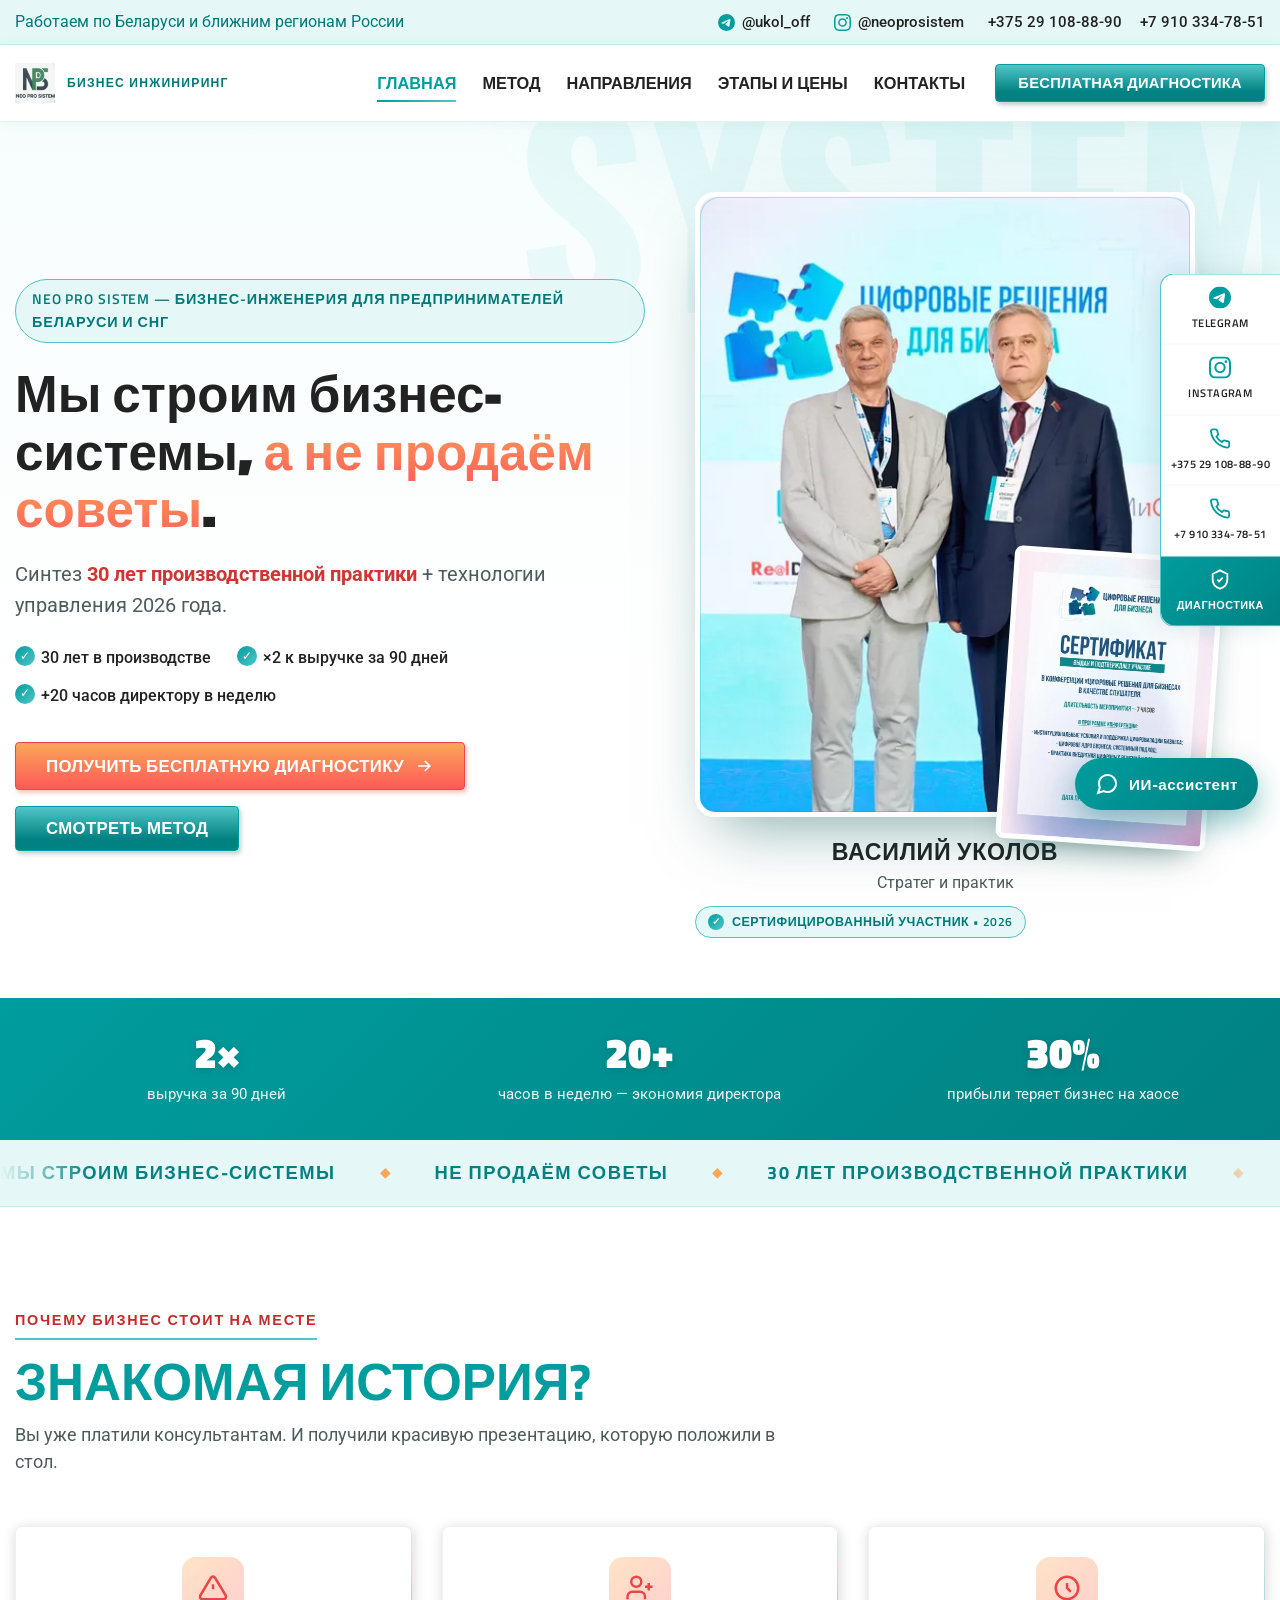
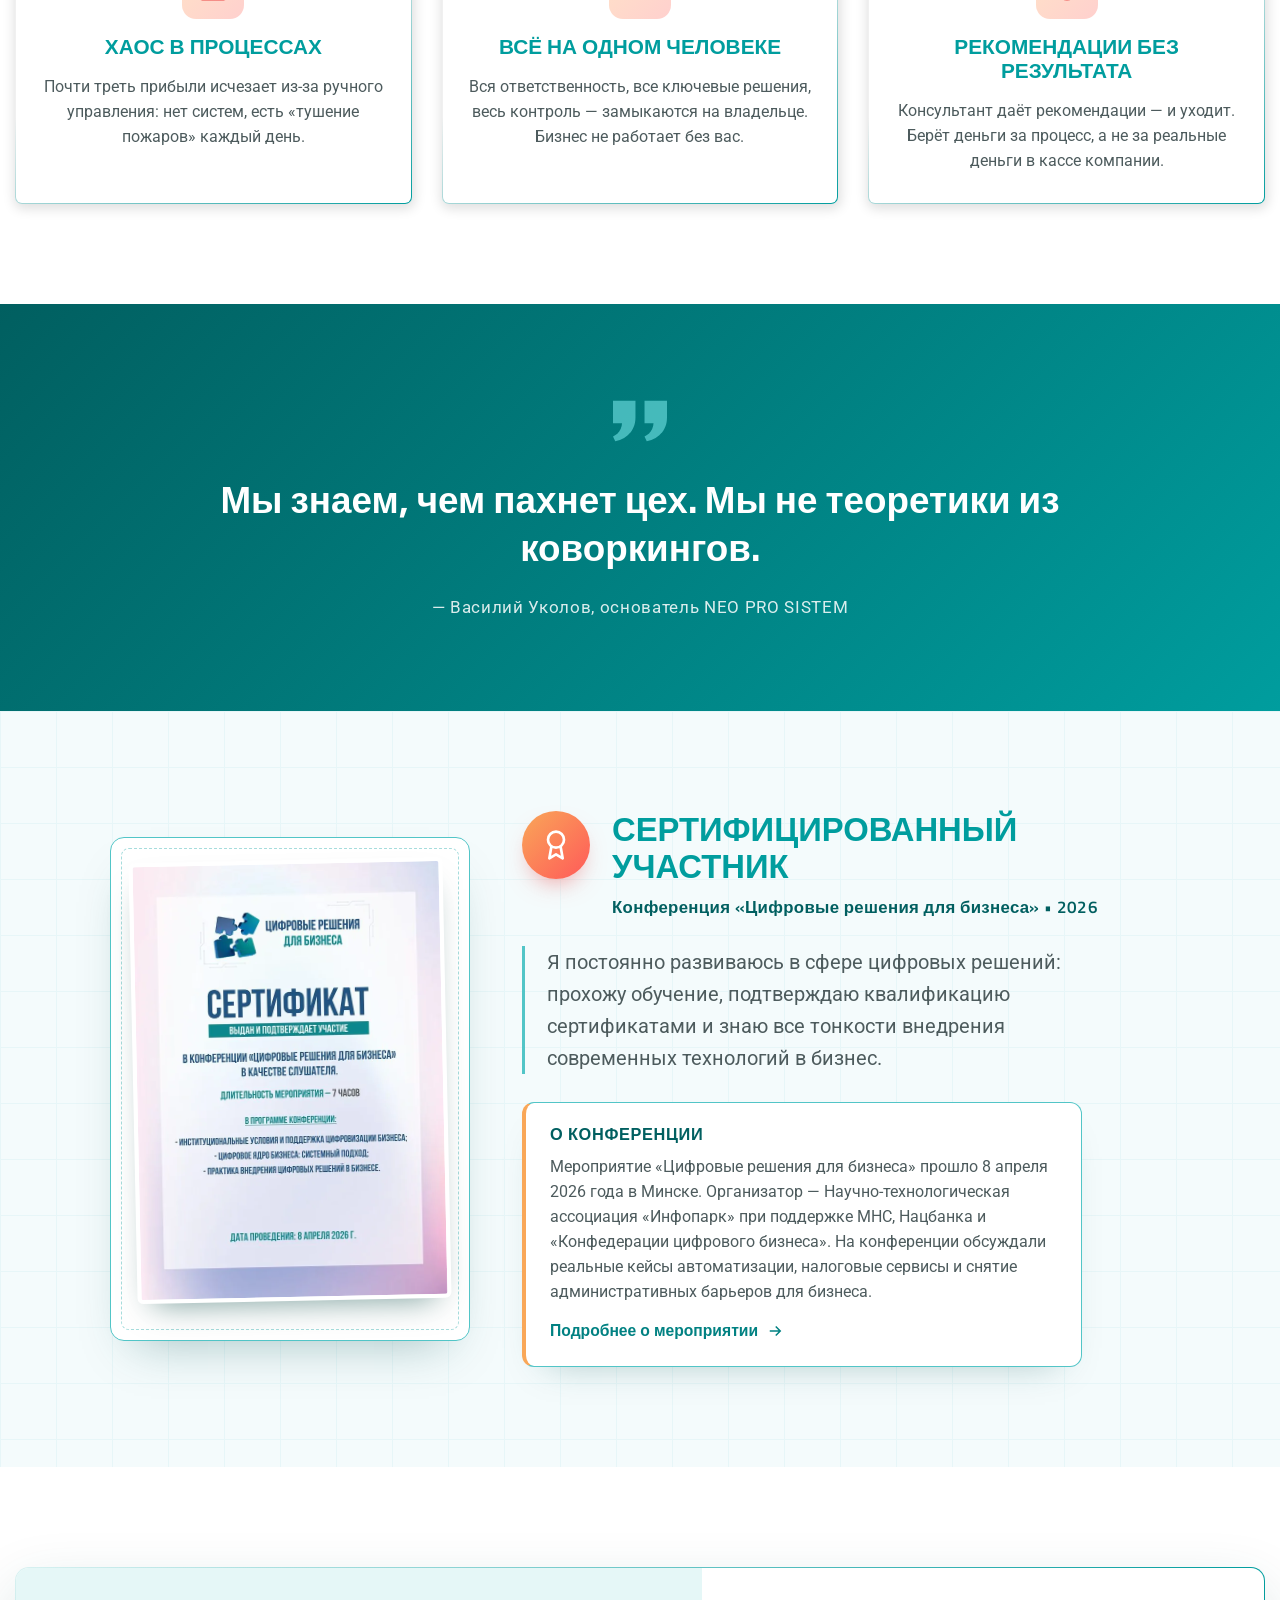
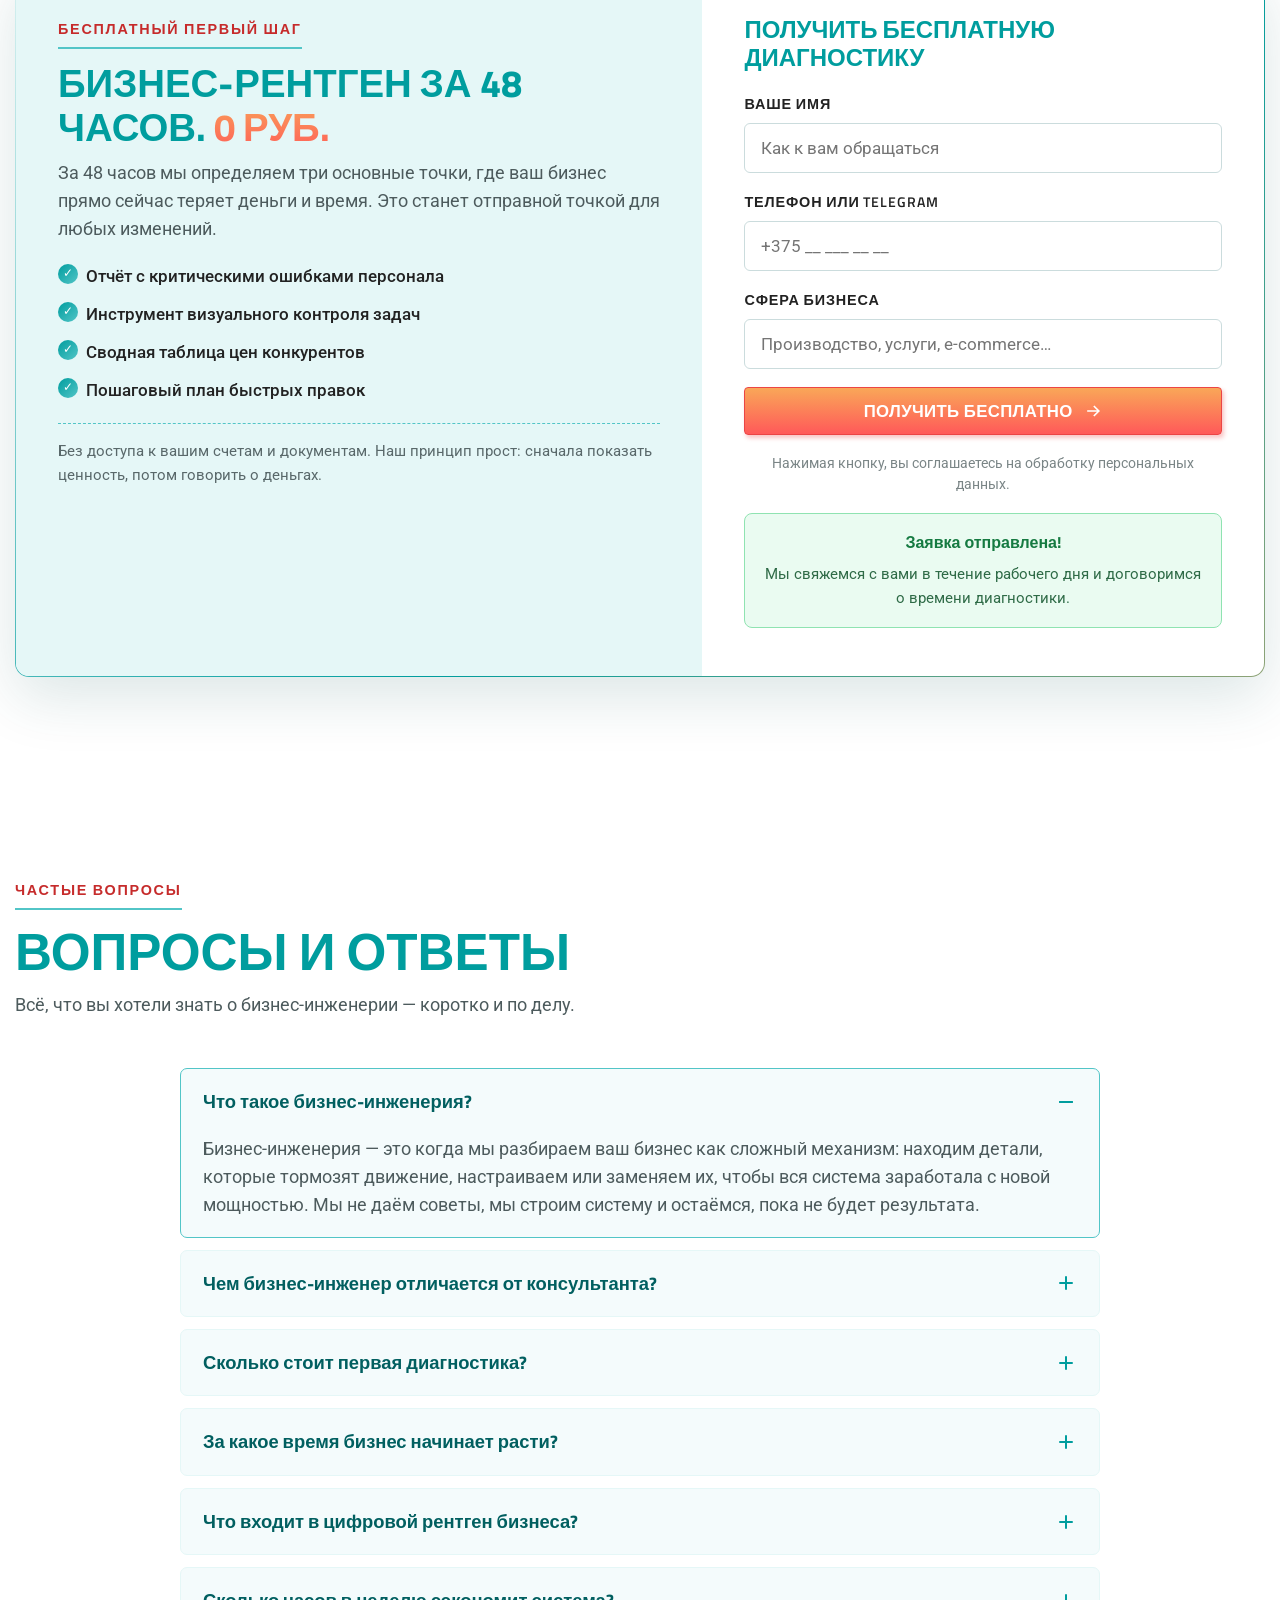
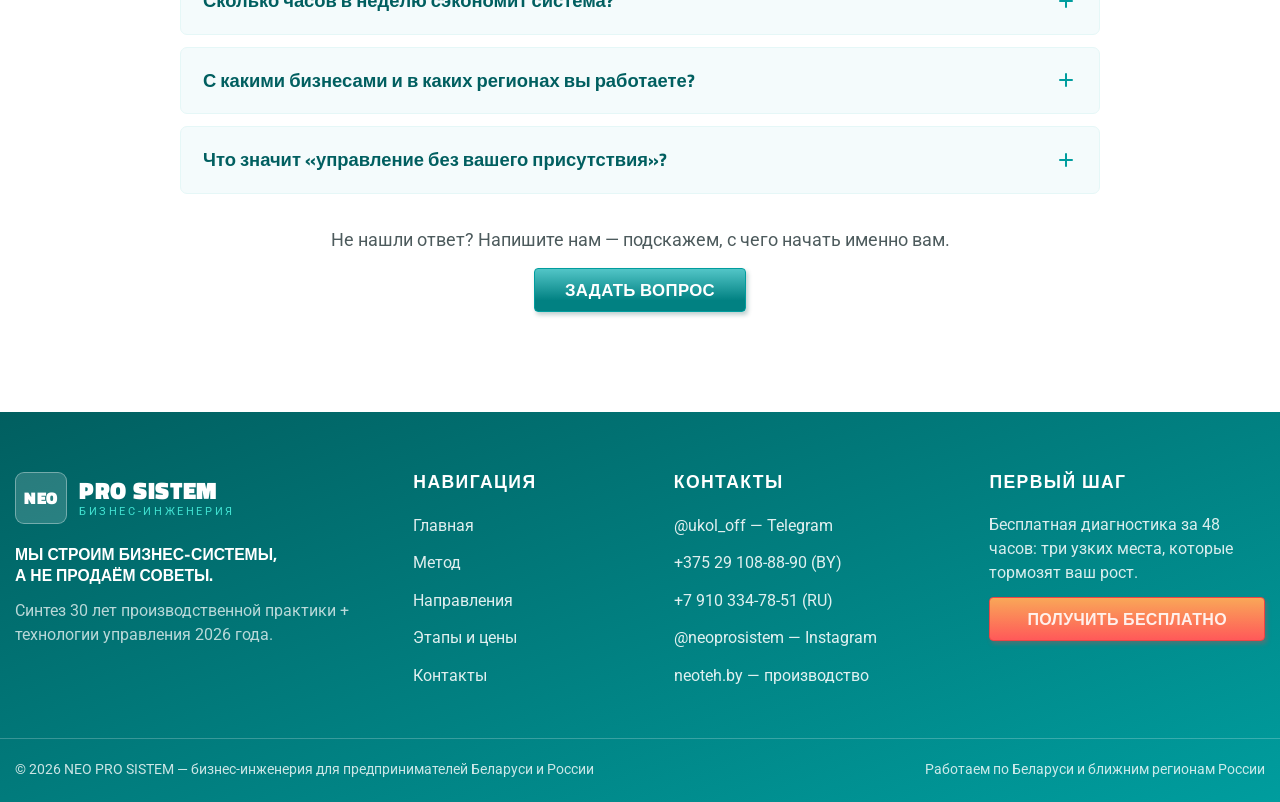
==== commit 334e42aa: "Мета-тег верификации Яндекс.Вебмастер (второй способ подтверждения)" ====
--- a/index.html
+++ b/index.html
@@ -2,6 +2,7 @@
 <html lang="ru">
 <head>
 	<meta charset="UTF-8">
+	<meta name="yandex-verification" content="6aa965ad751e1e05" />
 	<meta name="viewport" content="width=device-width, initial-scale=1">
 	<title>Бизнес-инженерия — NEO PRO SISTEM | Беларусь и СНГ</title>
 	<meta name="description" content="Строим бизнес-системы, а не продаём советы. Синтез 30 лет производственной практики и технологий управления 2026. Бесплатная диагностика за 48 часов. Беларусь и СНГ.">
--- a/css/styles.css
+++ b/css/styles.css
@@ -90,7 +90,7 @@
 	font-weight: 600;
 	letter-spacing: 0.12em;
 	text-transform: uppercase;
-	color: #D23333;
+	color: #C62B2B;
 	font-size: 0.9rem;
 	margin-bottom: 12px;
 	padding-bottom: 6px;
@@ -1357,7 +1357,7 @@
 	text-align: center;
 }
 
-.form-success strong { color: #1E8E4E; font-family: var(--fontHead); }
+.form-success strong { color: #157A41; font-family: var(--fontHead); }
 .form-success span { font-size: 0.95rem; color: #2F6B47; }
 
 /* ---------- Контакты ---------- */
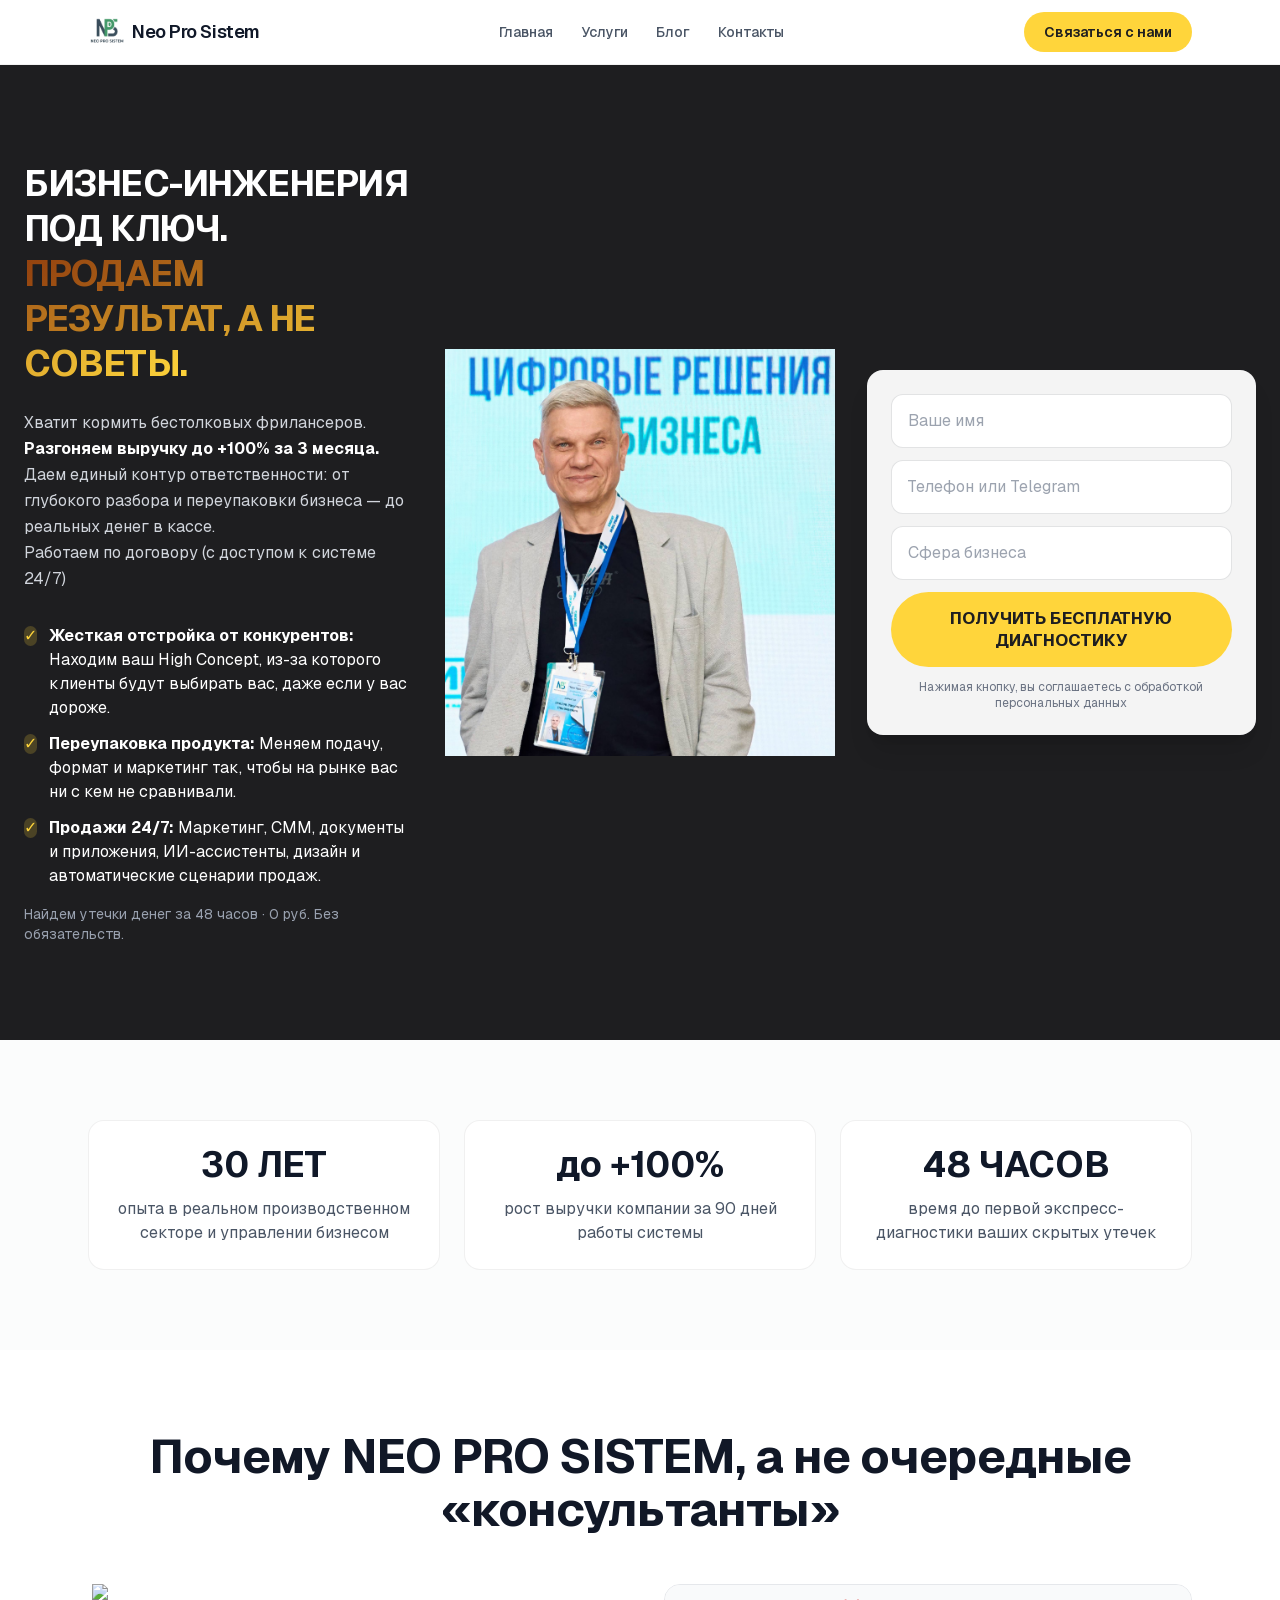
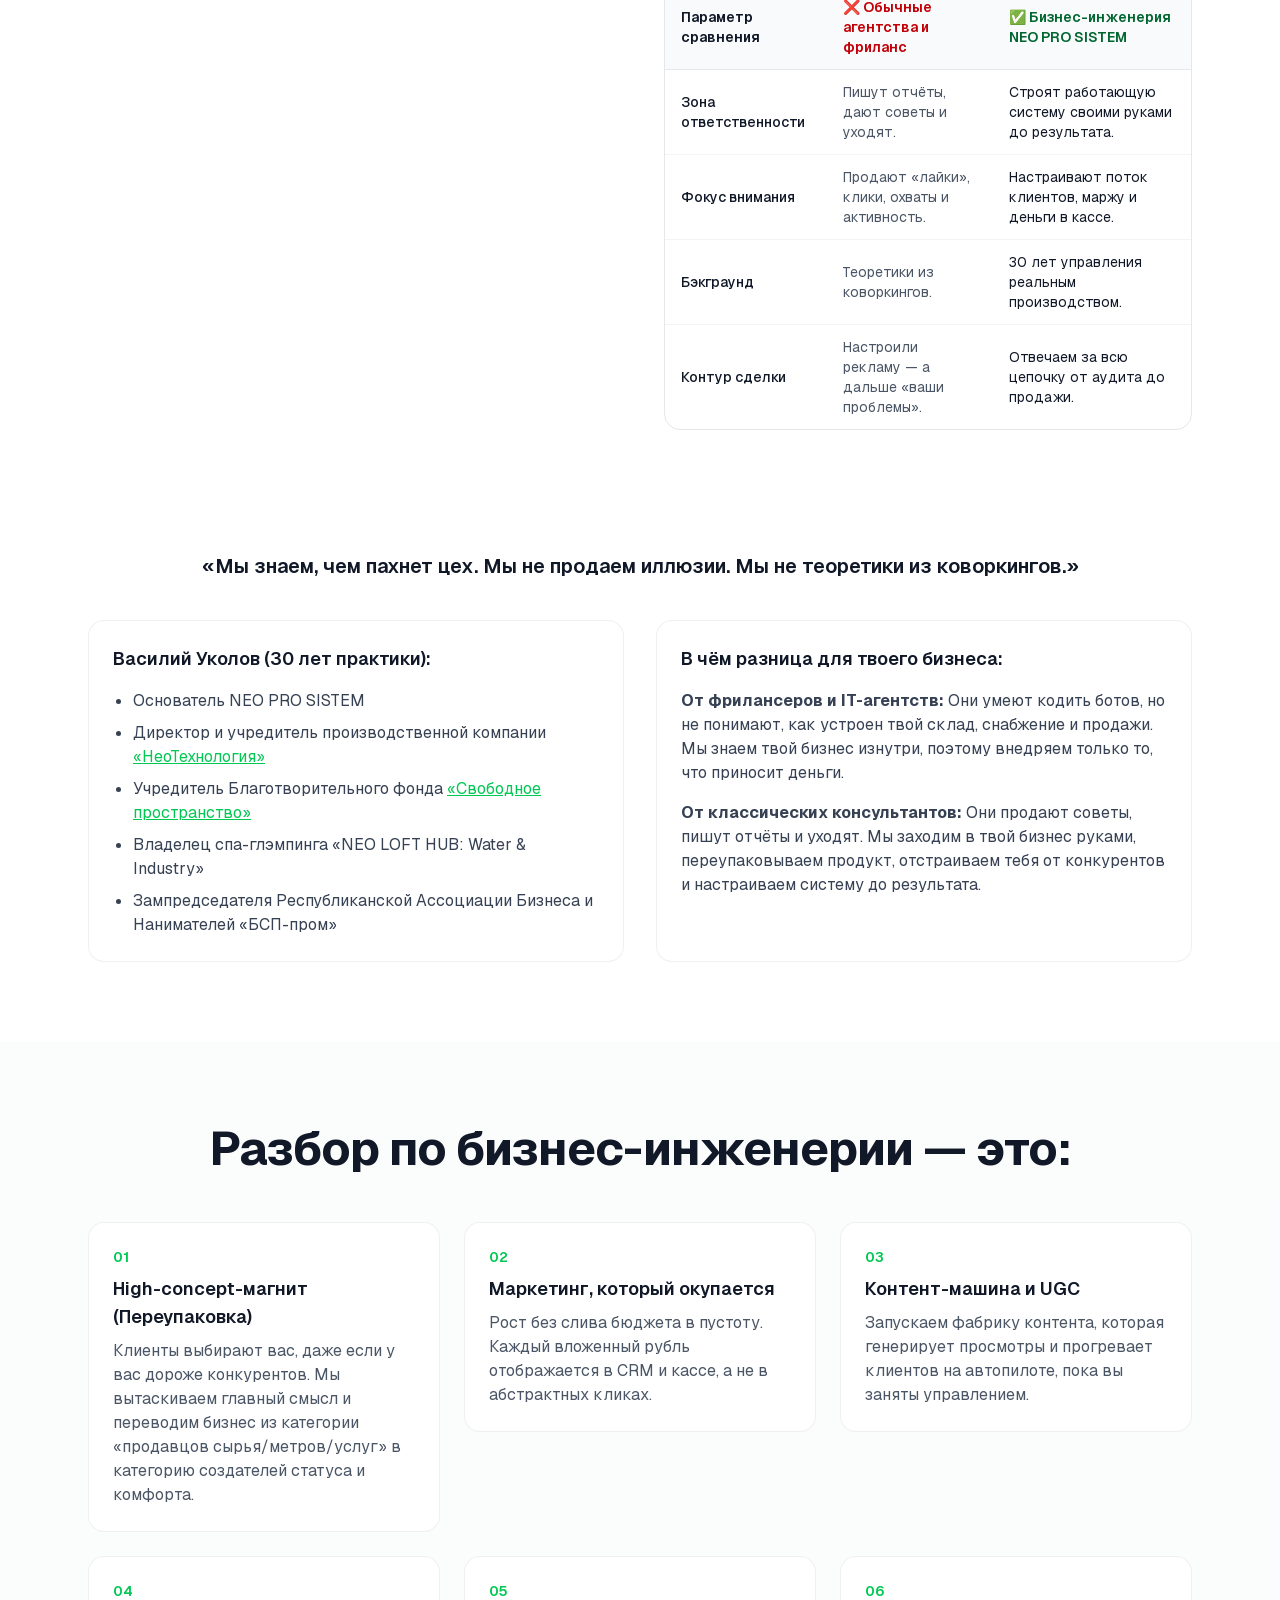
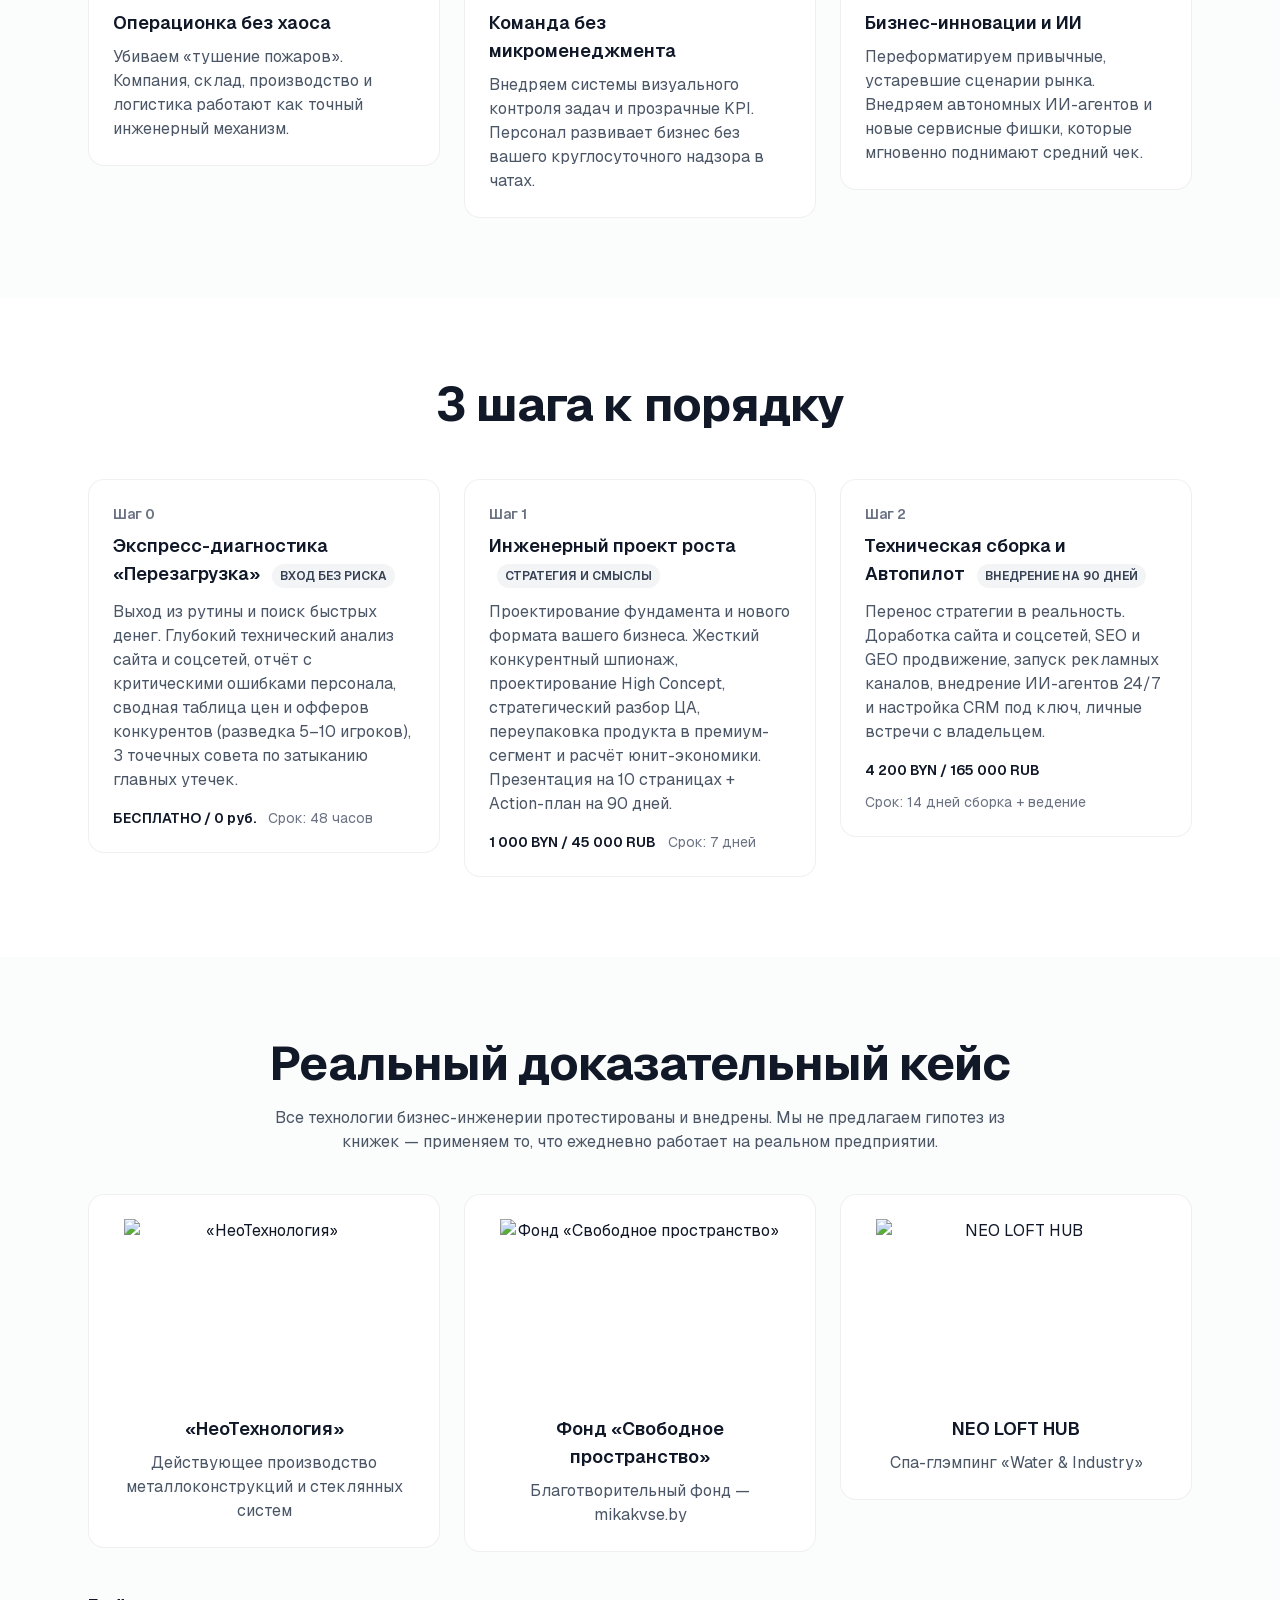
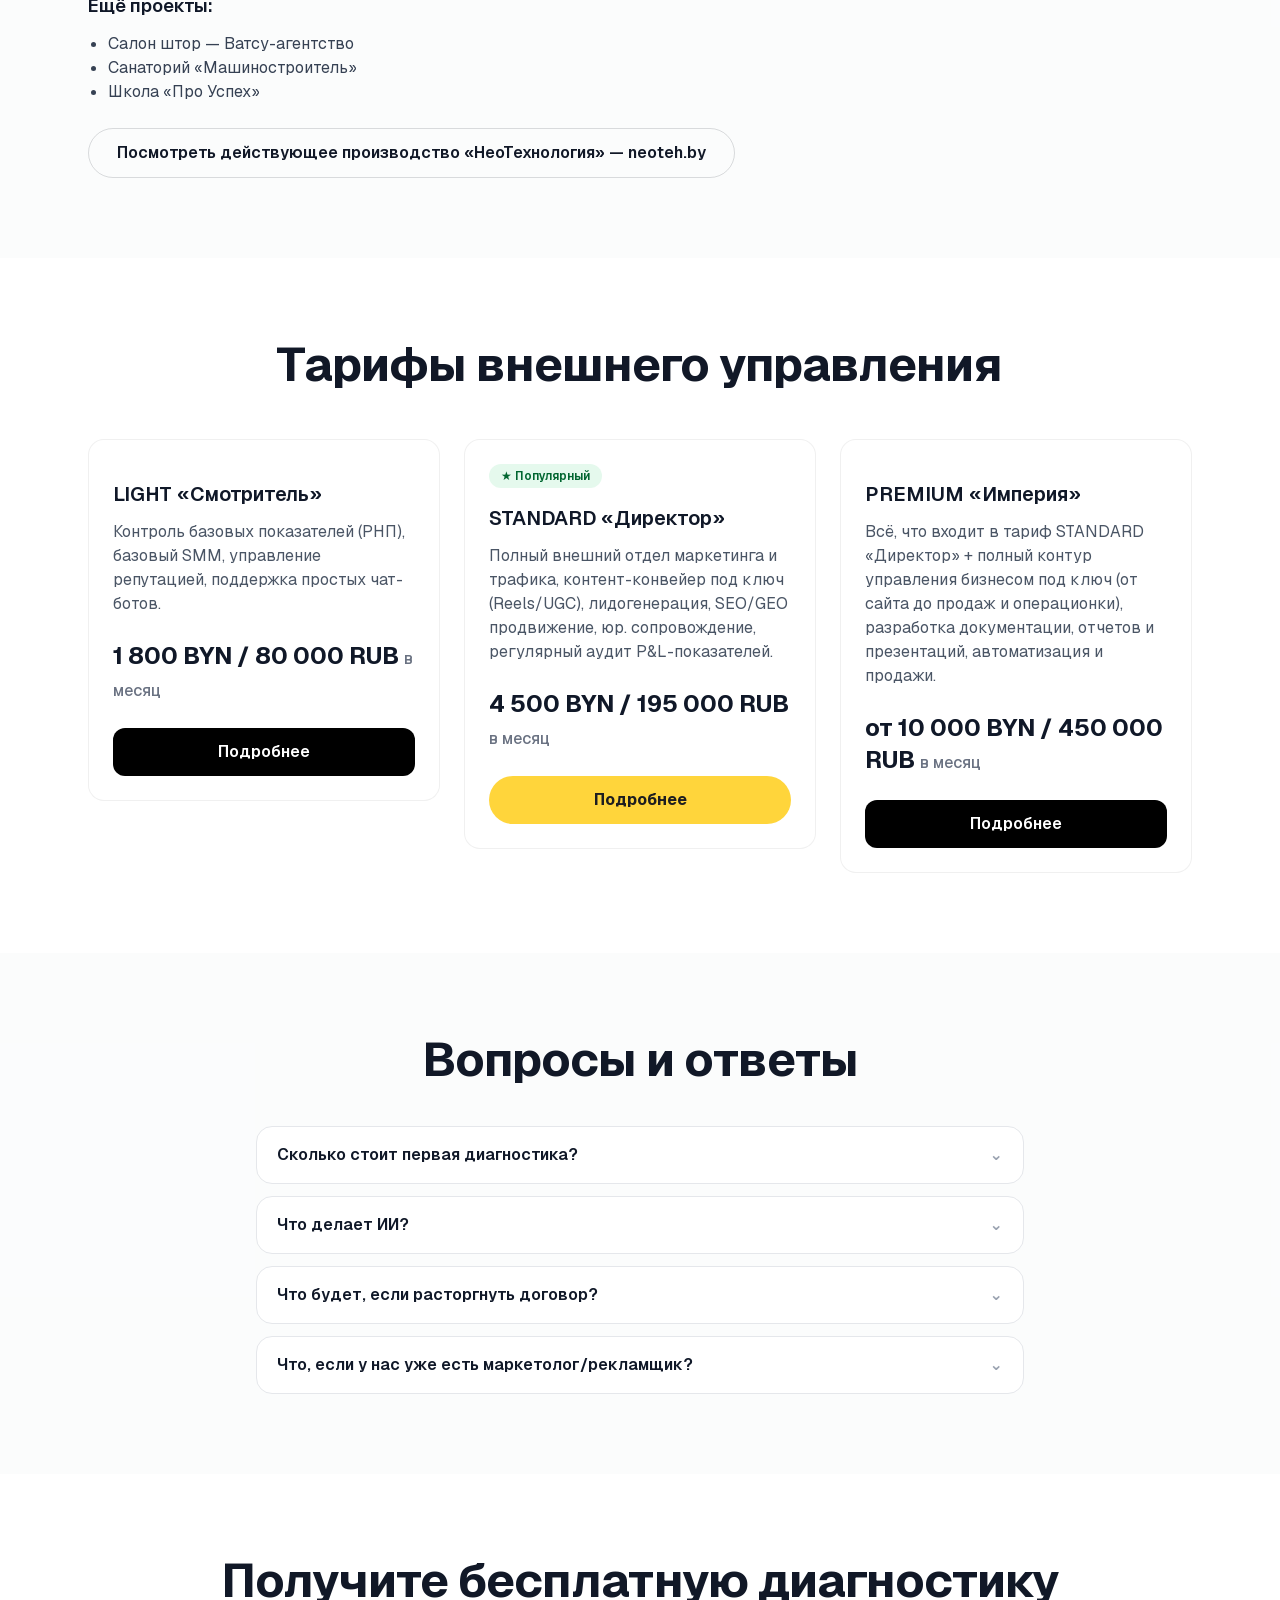
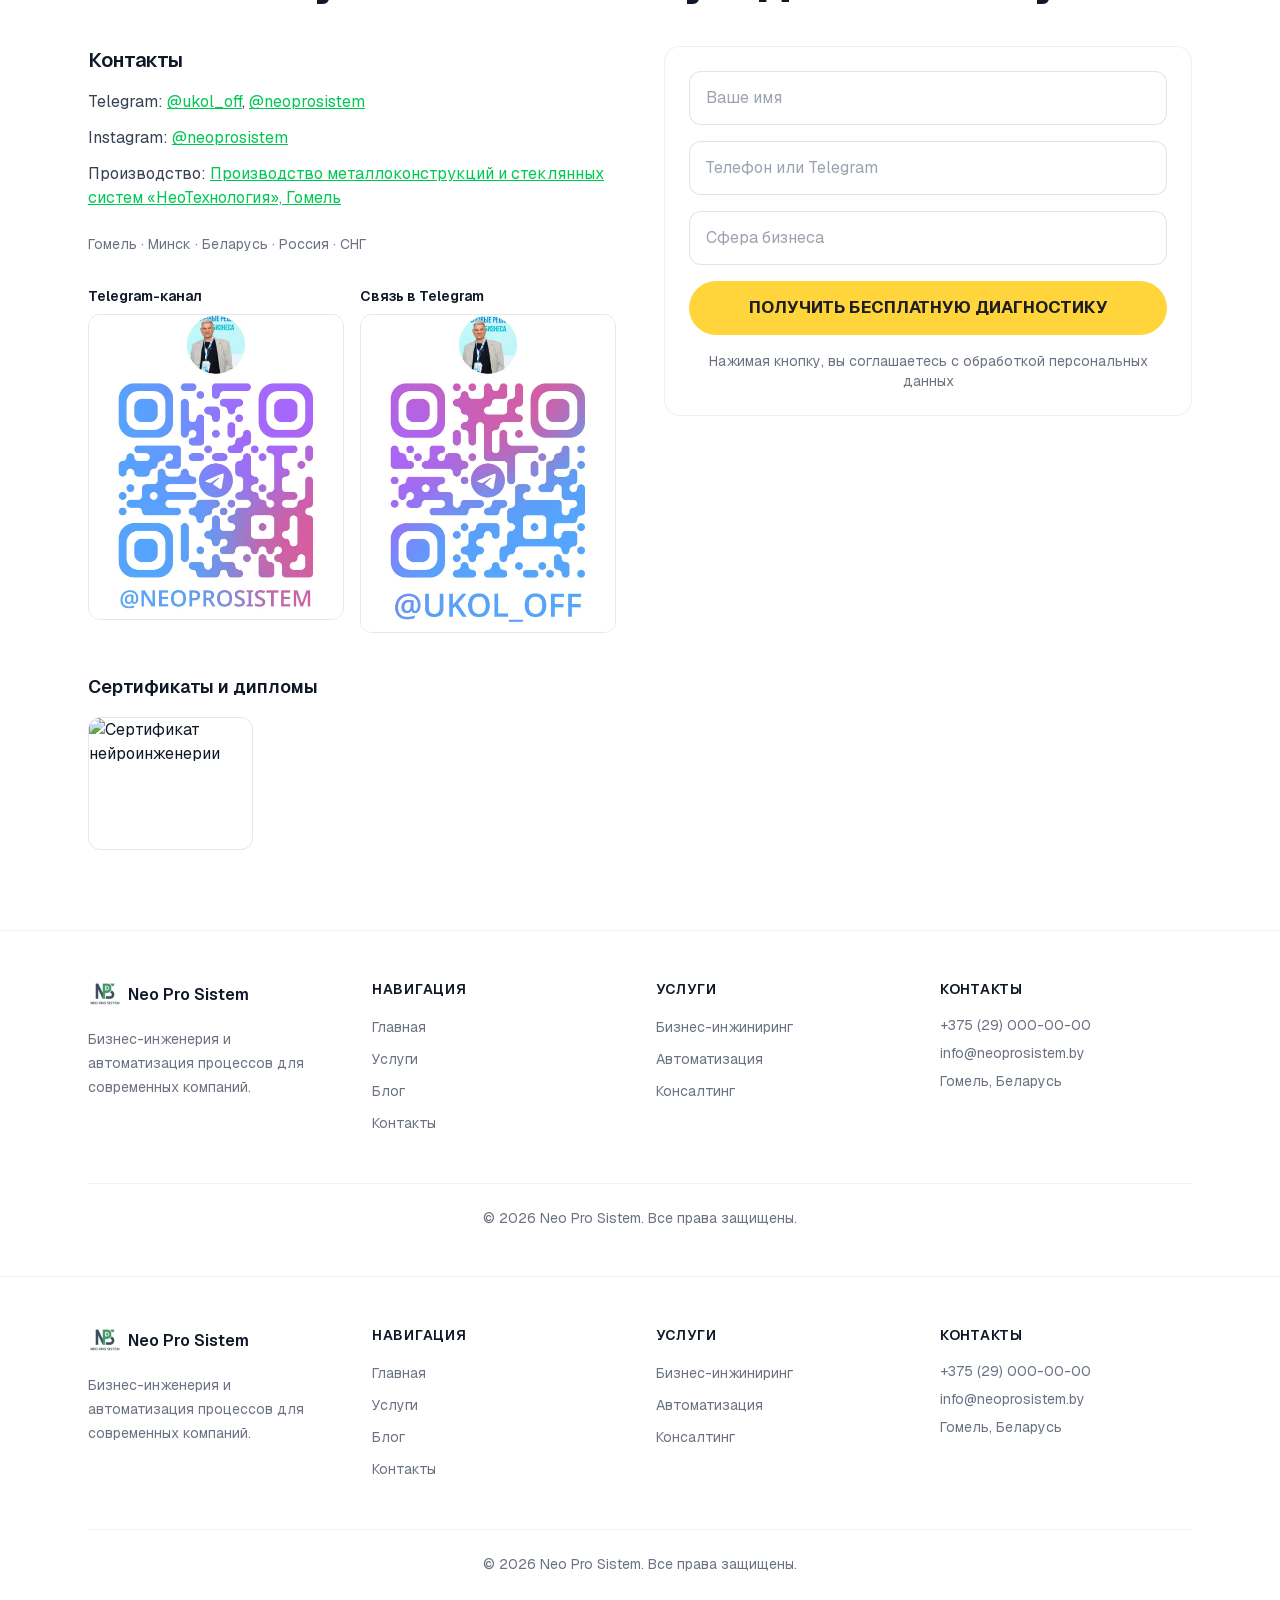
==== commit 79c79c23: "pages build" ====
--- a/index.html
+++ b/index.html
@@ -1,657 +1 @@
-<!DOCTYPE html>
-<html lang="ru">
-<head>
-	<meta charset="UTF-8">
-	<meta name="yandex-verification" content="6aa965ad751e1e05" />
-	<meta name="viewport" content="width=device-width, initial-scale=1">
-	<title>Бизнес-инженерия — NEO PRO SISTEM | Беларусь и СНГ</title>
-	<meta name="description" content="Строим бизнес-системы, а не продаём советы. Синтез 30 лет производственной практики и технологий управления 2026. Бесплатная диагностика за 48 часов. Беларусь и СНГ.">
-	<meta name="robots" content="index, follow, max-image-preview:large">
-	<meta name="author" content="NEO PRO SISTEM">
-	<link rel="canonical" href="https://neoprosistem.by/">
-	<meta name="geo.region" content="BY-MI">
-	<meta name="geo.placename" content="Минск">
-	<meta name="theme-color" content="#009D9E">
-	<meta name="format-detection" content="telephone=yes">
-
-	<meta property="og:type" content="website">
-	<meta property="og:site_name" content="NEO PRO SISTEM">
-	<meta property="og:locale" content="ru_RU">
-	<meta property="og:title" content="Бизнес-инженерия для предпринимателей — NEO PRO SISTEM | Беларусь и СНГ">
-	<meta property="og:description" content="Строим бизнес-системы, а не продаём советы. Синтез 30 лет производственной практики и технологий управления 2026. Бесплатная диагностика за 48 часов. Беларусь и СНГ.">
-	<meta property="og:url" content="https://neoprosistem.by/">
-	<meta property="og:image" content="https://neoprosistem.by/og-image.jpg">
-	<meta property="og:image:width" content="1200">
-	<meta property="og:image:height" content="630">
-	<meta property="og:image:alt" content="NEO PRO SISTEM — бизнес-инженерия для предпринимателей">
-
-	<meta name="twitter:card" content="summary_large_image">
-	<meta name="twitter:site" content="@neoprosistem">
-	<meta name="twitter:title" content="Бизнес-инженерия для предпринимателей — NEO PRO SISTEM | Беларусь и СНГ">
-	<meta name="twitter:description" content="Строим бизнес-системы, а не продаём советы. Синтез 30 лет производственной практики и технологий управления 2026. Бесплатная диагностика за 48 часов. Беларусь и СНГ.">
-	<meta name="twitter:image" content="https://neoprosistem.by/og-image.jpg">
-
-	<link rel="icon" href="favicon.svg" type="image/svg+xml">
-
-	<link rel="preconnect" href="https://fonts.googleapis.com">
-	<link rel="preconnect" href="https://fonts.gstatic.com" crossorigin>
-	<link rel="preload" as="image" href="assets/slide-1.webp" type="image/webp" fetchpriority="high">
-	<link href="https://fonts.googleapis.com/css2?family=Titillium+Web:wght@400;600;700;900&family=Roboto:wght@300;400;500;700&family=Oswald:wght@500;700&display=swap" rel="stylesheet">
-	<link rel="stylesheet" href="css/styles.css">
-
-	<script type="application/ld+json">
-{
-  "@context": "https://schema.org",
-  "@graph": [
-    {
-      "@type": "Organization",
-      "@id": "https://neoprosistem.by/#organization",
-      "name": "NEO PRO SISTEM",
-      "url": "https://neoprosistem.by/",
-      "logo": "https://neoprosistem.by/favicon.svg",
-      "description": "Бизнес-инженерия для предпринимателей Беларуси и России: строим бизнес-системы, а не продаём советы.",
-      "address": {
-        "@type": "PostalAddress",
-        "addressCountry": "BY"
-      },
-      "areaServed": [
-        "BY",
-        "RU"
-      ],
-      "telephone": [
-        "+375 29 108-88-90",
-        "+7 910 334-78-51"
-      ],
-      "sameAs": [
-        "https://t.me/ukol_off",
-        "https://www.instagram.com/neoprosistem/",
-        "https://neoteh.by/"
-      ],
-      "contactPoint": [
-        {
-          "@type": "ContactPoint",
-          "telephone": "+375 29 108-88-90",
-          "contactType": "sales",
-          "areaServed": "BY",
-          "availableLanguage": "Russian"
-        },
-        {
-          "@type": "ContactPoint",
-          "telephone": "+7 910 334-78-51",
-          "contactType": "sales",
-          "areaServed": "RU",
-          "availableLanguage": "Russian"
-        }
-      ]
-    },
-    {
-      "@type": "WebSite",
-      "@id": "https://neoprosistem.by/#website",
-      "url": "https://neoprosistem.by/",
-      "name": "NEO PRO SISTEM — бизнес-инженерия",
-      "inLanguage": "ru",
-      "publisher": {
-        "@id": "https://neoprosistem.by/#organization"
-      }
-    },
-    {
-      "@type": "ProfessionalService",
-      "@id": "https://neoprosistem.by/#service",
-      "name": "NEO PRO SISTEM — бизнес-инженерия",
-      "url": "https://neoprosistem.by/",
-      "image": "https://neoprosistem.by/og-image.jpg",
-      "description": "Строим бизнес-системы, а не продаём советы. Бесплатная диагностика за 48 часов, рост выручки ×2–×5 и бизнес на автопилоте. Беларусь и Россия.",
-      "priceRange": "0–450 000 руб/мес",
-      "areaServed": [
-        "BY",
-        "RU"
-      ],
-      "telephone": "+375 29 108-88-90",
-      "parentOrganization": {
-        "@id": "https://neoprosistem.by/#organization"
-      },
-      "makesOffer": [
-        {
-          "@type": "Offer",
-          "name": "Бесплатная диагностика за 48 часов",
-          "price": "0",
-          "priceCurrency": "BYN"
-        },
-        {
-          "@type": "Offer",
-          "name": "Цифровой рентген бизнеса",
-          "price": "1000",
-          "priceCurrency": "BYN"
-        },
-        {
-          "@type": "Offer",
-          "name": "Инженерия роста",
-          "price": "4200",
-          "priceCurrency": "BYN"
-        }
-      ]
-    },
-{
-  "@type": "FAQPage",
-  "@id": "https://neoprosistem.by/#faq",
-  "mainEntity": [
-    {
-      "@type": "Question",
-      "name": "Что такое бизнес-инженерия?",
-      "acceptedAnswer": {
-        "@type": "Answer",
-        "text": "Бизнес-инженерия — это когда мы разбираем ваш бизнес как сложный механизм: находим детали, которые тормозят движение, настраиваем или заменяем их, чтобы вся система заработала с новой мощностью. Мы не даём советы, мы строим систему и остаёмся, пока не будет результата."
-      }
-    },
-    {
-      "@type": "Question",
-      "name": "Чем бизнес-инженер отличается от консультанта?",
-      "acceptedAnswer": {
-        "@type": "Answer",
-        "text": "Консультант даёт рекомендации, продаёт отчёты, берёт деньги за процесс и исчезает после сдачи проекта. Бизнес-инженер строит систему и остаётся до результата: отвечает за рост выручки и пропускную способность операционки, а не за красивую презентацию."
-      }
-    },
-    {
-      "@type": "Question",
-      "name": "Сколько стоит первая диагностика?",
-      "acceptedAnswer": {
-        "@type": "Answer",
-        "text": "Бесплатно. За 48 часов мы находим три узких места, где ваш бизнес прямо сейчас теряет деньги и время, и отдаём план действий: отчёт по системным ошибкам, инструмент визуального контроля задач, сводную таблицу цен и пошаговые правки. Без доступа к вашим счетам."
-      }
-    },
-    {
-      "@type": "Question",
-      "name": "За какое время бизнес начинает расти?",
-      "acceptedAnswer": {
-        "@type": "Answer",
-        "text": "В среднем выручка наших клиентов растёт в 2 раза за первые 90 дней (модель масштабирования ×2–×5). Это не магия и не везение, а результат выстроенной системы: маркетинг окупается, операционка работает без сбоев, команда растёт без микроменеджмента."
-      }
-    },
-    {
-      "@type": "Question",
-      "name": "Что входит в цифровой рентген бизнеса?",
-      "acceptedAnswer": {
-        "@type": "Answer",
-        "text": "5 PDF-отчётов (разведка, техплан, смыслы, финансы, партнёры), информация «Матрица прорыва» — чертёж на А1, математика прибыли с реальной контент-экономикой и action-план на 7 дней. Стоимость — 1 000 BYN / 45 000 руб., окупается на первой неделе."
-      }
-    },
-    {
-      "@type": "Question",
-      "name": "Сколько часов в неделю сэкономит система?",
-      "acceptedAnswer": {
-        "@type": "Answer",
-        "text": "Не менее 20 часов в неделю: целый рабочий день директора, который раньше уходил в рутину и микроменеджмент. Система ведёт показатели, задачи и маркетинг без вашего круглосуточного присутствия."
-      }
-    },
-    {
-      "@type": "Question",
-      "name": "С какими бизнесами и в каких регионах вы работаете?",
-      "acceptedAnswer": {
-        "@type": "Answer",
-        "text": "Мы работаем с владельцами производственного и операционного бизнеса в Беларуси и ближних регионах России. У нас 30 лет производственной практики — мы знаем, сколько стоит час простоя станка. Контакты: +375 29 108-88-90 (BY), +7 910 334-78-51 (RU)."
-      }
-    },
-    {
-      "@type": "Question",
-      "name": "Что значит «управление без вашего присутствия»?",
-      "acceptedAnswer": {
-        "@type": "Answer",
-        "text": "Это подключённое управление в абонентском режиме: LIGHT «Смотритель» (контроль показателей, задач, SMM), СТАНДАРТ «Директор» (отдел внешнего маркетинга, трафика, юридическое сопровождение, P&L) и ПРЕМИУМ «Империя» (полный контур — финансы, найм, регламенты, стратегия)."
-      }
-    }
-  ]
-}
-  ]
-}
-	</script>
-</head>
-<body>
-
-<!-- ======= TOP BAR ======= -->
-<div class="top-bar">
-	<div class="container top-bar-inner">
-		<p class="top-bar-message">Работаем по Беларуси и ближним регионам России</p>
-		<div class="top-bar-contacts">
-			<a class="top-contact" href="https://t.me/ukol_off" target="_blank" rel="noopener">
-				<svg viewBox="0 0 24 24" fill="currentColor" aria-hidden="true"><path d="M11.944 0A12 12 0 0 0 0 12a12 12 0 0 0 12 12 12 12 0 0 0 12-12A12 12 0 0 0 12 0a12 12 0 0 0-.056 0zm4.962 7.224c.1-.002.321.023.465.14a.506.506 0 0 1 .171.325c.016.093.036.306.02.472-.18 1.898-.962 6.502-1.36 8.627-.168.9-.499 1.201-.82 1.23-.696.065-1.225-.46-1.9-.902-1.056-.693-1.653-1.124-2.678-1.8-1.185-.78-.417-1.21.258-1.91.177-.184 3.247-2.977 3.307-3.23.007-.032.014-.15-.056-.212s-.174-.041-.249-.024c-.106.024-1.793 1.14-5.061 3.345-.48.33-.913.49-1.302.48-.428-.008-1.252-.241-1.865-.44-.752-.245-1.349-.374-1.297-.789.027-.216.325-.437.893-.663 3.498-1.524 5.83-2.529 6.998-3.014 3.332-1.386 4.025-1.627 4.476-1.635z"/></svg>
-				@ukol_off
-			</a>
-			<a class="top-contact" href="https://www.instagram.com/neoprosistem/" target="_blank" rel="noopener">
-				<svg viewBox="0 0 24 24" fill="currentColor" aria-hidden="true"><path d="M12 2.163c3.204 0 3.584.012 4.85.07 3.252.148 4.771 1.691 4.919 4.919.058 1.265.069 1.645.069 4.849 0 3.205-.012 3.584-.069 4.849-.149 3.225-1.664 4.771-4.919 4.919-1.266.058-1.644.07-4.85.07-3.204 0-3.584-.012-4.849-.07-3.26-.149-4.771-1.699-4.919-4.92-.058-1.265-.07-1.644-.07-4.849 0-3.204.013-3.583.07-4.849.149-3.227 1.664-4.771 4.919-4.919 1.266-.057 1.645-.069 4.849-.069zM12 0C8.741 0 8.333.014 7.053.072 2.695.272.273 2.69.073 7.052.014 8.333 0 8.741 0 12c0 3.259.014 3.668.072 4.948.2 4.358 2.618 6.78 6.98 6.98C8.333 23.986 8.741 24 12 24c3.259 0 3.668-.014 4.948-.072 4.354-.2 6.782-2.618 6.979-6.98.059-1.28.073-1.689.073-4.948 0-3.259-.014-3.667-.072-4.947-.196-4.354-2.617-6.78-6.979-6.98C15.668.014 15.259 0 12 0zm0 5.838a6.162 6.162 0 1 0 0 12.324 6.162 6.162 0 0 0 0-12.324zM12 16a4 4 0 1 1 0-8 4 4 0 0 1 0 8zm6.406-11.845a1.44 1.44 0 1 0 0 2.881 1.44 1.44 0 0 0 0-2.881z"/></svg>
-				@neoprosistem
-			</a>
-			<div class="phones">
-				<a href="tel:+375291088890">+375 29 108-88-90</a>
-				<a href="tel:+79103347851">+7 910 334-78-51</a>
-			</div>
-		</div>
-	</div>
-</div>
-
-<!-- ======= HEADER ======= -->
-<header class="site-header" id="siteHeader">
-	<div class="container header-inner">
-		<a href="#top" class="logo">
-			<img src="assets/logo.gif" alt="NEO PRO SISTEM" class="logo-img">
-			<span class="logo-caption">Бизнес инжиниринг</span>
-		</a>
-		<nav class="main-nav" id="mainNav">
-			<a href="index.html" class="active" aria-current="page">Главная</a>
-			<a href="method.html">Метод</a>
-			<a href="services.html">Направления</a>
-			<a href="stages.html">Этапы и цены</a>
-			<a href="contacts.html">Контакты</a>
-		</nav>
-		<a href="#diagnostics" class="button button-primary header-cta">Бесплатная диагностика</a>
-		<button class="burger" id="burger" aria-label="Открыть меню" aria-expanded="false">
-			<span></span><span></span><span></span>
-		</button>
-	</div>
-</header>
-
-<main>
-	<!-- ======= HERO ======= -->
-	<section class="section section-hero" id="top">
-		<div class="hero-ghost">SYSTEM</div>
-		<div class="container hero-inner">
-			<div class="hero-content">
-				<span class="hero-badge">NEO PRO SISTEM — Бизнес-инженерия для предпринимателей Беларуси и СНГ</span>
-				<h1>Мы строим бизнес-системы, <em>а не продаём советы</em>.</h1>
-				<p class="hero-lead">Синтез <strong>30 лет производственной практики</strong> + технологии управления 2026 года.</p>
-				<ul class="hero-points">
-					<li>30 лет в производстве</li>
-					<li>×2 к выручке за 90 дней</li>
-					<li>+20 часов директору в неделю</li>
-				</ul>
-				<div class="hero-buttons">
-					<a href="#diagnostics" class="button button-accent">
-						Получить бесплатную диагностику
-						<svg viewBox="0 0 24 24" fill="none" stroke="currentColor" stroke-width="2" aria-hidden="true"><path d="M5 12h14M13 6l6 6-6 6"/></svg>
-					</a>
-					<a href="method.html" class="button button-primary">Смотреть метод</a>
-				</div>
-			</div>
-
-			<div class="hero-founder">
-				<div class="hero-founder-media">
-					<div class="hero-founder-photo">
-						<div class="hero-slides">
-							<div class="hero-slide is-active">
-								<picture>
-									<source type="image/webp" srcset="assets/slide-1-480w.webp 480w, assets/slide-1.webp 900w" sizes="(max-width: 1024px) 70vw, 400px">
-									<img src="assets/slide-1.jpg" alt="Василий Уколов — основатель NEO PRO SISTEM" width="900" height="1350" fetchpriority="high">
-								</picture>
-							</div>
-							<div class="hero-slide">
-								<picture>
-									<source type="image/webp" srcset="assets/slide-2-480w.webp 480w, assets/slide-2.webp 900w" sizes="(max-width: 1024px) 70vw, 400px">
-									<img src="assets/slide-2.jpg" alt="Василий Уколов — основатель NEO PRO SISTEM" width="900" height="1350" loading="lazy">
-								</picture>
-							</div>
-						</div>
-					</div>
-					<button class="certified-thumb hero-cert-thumb" type="button" data-open-cert aria-label="Открыть сертификат крупным планом">
-						<picture>
-							<source type="image/webp" srcset="assets/certificate-preview.webp 640w" sizes="210px">
-							<img src="assets/certificate-preview.jpg" alt="Сертификат участника конференции «Цифровые решения для бизнеса» 2026" width="640" height="905" loading="lazy">
-							</picture>
-							</picture>
-						<span class="certified-zoom">
-							<svg viewBox="0 0 24 24" fill="none" stroke="currentColor" stroke-width="2" aria-hidden="true"><circle cx="11" cy="11" r="7"/><path d="M21 21l-4.35-4.35M11 8v6M8 11h6"/></svg>
-							Открыть сертификат
-						</span>
-					</button>
-				</div>
-				<div class="hero-founder-info">
-					<b>Василий Уколов</b>
-					<span>Стратег и практик</span>
-					<a href="#certified" class="hero-founder-cert">Сертифицированный участник • 2026</a>
-				</div>
-			</div>
-		</div>
-
-		<div class="hero-stats">
-			<div class="container hero-stats-inner">
-				<div class="stat">
-					<b data-count="2" data-suffix="×">×2</b>
-					<span>выручка за 90 дней</span>
-				</div>
-				<div class="stat">
-					<b data-count="20" data-suffix="+">20+</b>
-					<span>часов в неделю — экономия директора</span>
-				</div>
-				<div class="stat">
-					<b data-count="30" data-suffix="%">30%</b>
-					<span>прибыли теряет бизнес на хаосе</span>
-				</div>
-			</div>
-		</div>
-	</section>
-
-	<!-- ======= MARQUEE ======= -->
-	<div class="marquee" aria-hidden="true">
-		<div class="marquee-track">
-			<span>МЫ СТРОИМ БИЗНЕС-СИСТЕМЫ</span><i>◆</i>
-			<span>НЕ ПРОДАЁМ СОВЕТЫ</span><i>◆</i>
-			<span>30 ЛЕТ ПРОИЗВОДСТВЕННОЙ ПРАКТИКИ</span><i>◆</i>
-			<span>ОТВЕЧАЕМ ЗА РЕЗУЛЬТАТ</span><i>◆</i>
-			<span>ТЕХНОЛОГИИ УПРАВЛЕНИЯ 2026</span><i>◆</i>
-			<span>МЫ СТРОИМ БИЗНЕС-СИСТЕМЫ</span><i>◆</i>
-			<span>НЕ ПРОДАЁМ СОВЕТЫ</span><i>◆</i>
-			<span>30 ЛЕТ ПРОИЗВОДСТВЕННОЙ ПРАКТИКИ</span><i>◆</i>
-			<span>ОТВЕЧАЕМ ЗА РЕЗУЛЬТАТ</span><i>◆</i>
-			<span>ТЕХНОЛОГИИ УПРАВЛЕНИЯ 2026</span><i>◆</i>
-		</div>
-	</div>
-
-	<!-- ======= PAIN ======= -->
-	<section class="section section-pain">
-		<div class="container">
-			<div class="section-title">
-				<span class="section-kicker">Почему бизнес стоит на месте</span>
-				<h2>Знакомая история?</h2>
-				<p>Вы уже платили консультантам. И получили красивую презентацию, которую положили в стол.</p>
-			</div>
-			<div class="cards-3">
-				<article class="card">
-					<div class="card-icon icon-red">
-						<svg viewBox="0 0 24 24" fill="none" stroke="currentColor" stroke-width="2" aria-hidden="true"><path d="M12 9v4m0 4h.01M10.29 3.86L1.82 18a2 2 0 0 0 1.71 3h16.94a2 2 0 0 0 1.71-3L13.71 3.86a2 2 0 0 0-3.42 0z"/></svg>
-					</div>
-					<h3>Хаос в процессах</h3>
-					<p>Почти треть прибыли исчезает из-за ручного управления: нет систем, есть «тушение пожаров» каждый день.</p>
-				</article>
-				<article class="card">
-					<div class="card-icon icon-red">
-						<svg viewBox="0 0 24 24" fill="none" stroke="currentColor" stroke-width="2" aria-hidden="true"><path d="M16 21v-2a4 4 0 0 0-4-4H6a4 4 0 0 0-4 4v2M9 11a4 4 0 1 0 0-8 4 4 0 0 0 0 8zM19 8v6m3-3h-6"/></svg>
-					</div>
-					<h3>Всё на одном человеке</h3>
-					<p>Вся ответственность, все ключевые решения, весь контроль — замыкаются на владельце. Бизнес не работает без вас.</p>
-				</article>
-				<article class="card">
-					<div class="card-icon icon-red">
-						<svg viewBox="0 0 24 24" fill="none" stroke="currentColor" stroke-width="2" aria-hidden="true"><path d="M12 8v4l3 3m6-3a9 9 0 1 1-18 0 9 9 0 0 1 18 0z"/></svg>
-					</div>
-					<h3>Рекомендации без результата</h3>
-					<p>Консультант даёт рекомендации — и уходит. Берёт деньги за процесс, а не за реальные деньги в кассе компании.</p>
-				</article>
-			</div>
-		</div>
-	</section>
-
-	<!-- ======= QUOTE ======= -->
-	<section class="section section-quote">
-		<div class="container">
-			<blockquote>
-				<svg viewBox="0 0 24 24" fill="currentColor" aria-hidden="true"><path d="M9.983 3v7.391c0 5.704-3.731 9.57-8.983 10.609l-.995-2.151c2.432-.917 3.995-3.638 3.995-5.849h-4v-10h9.983zm14.017 0v7.391c0 5.704-3.748 9.571-9 10.609l-.996-2.151c2.433-.917 3.996-3.638 3.996-5.849h-3.983v-10h9.983z"/></svg>
-				<p>Мы знаем, чем пахнет цех. Мы не теоретики из коворкингов.</p>
-				<cite>— Василий Уколов, основатель NEO PRO SISTEM</cite>
-			</blockquote>
-		</div>
-	</section>
-
-
-	<!-- ======= CERTIFIED ======= -->
-	<section class="section section-certified" id="certified">
-		<div class="container">
-			<div class="certified-grid">
-				<div class="certified-media">
-					<div class="certified-frame">
-						<button class="certified-thumb certified-thumb-static" type="button" data-open-cert aria-label="Открыть сертификат крупным планом">
-							<picture>
-							<source type="image/webp" srcset="assets/certificate-preview.webp 640w" sizes="176px">
-							<img src="assets/certificate-preview.jpg" alt="Сертификат участника конференции «Цифровые решения для бизнеса» 2026" width="640" height="905" loading="lazy">
-							<span class="certified-zoom">
-								<svg viewBox="0 0 24 24" fill="none" stroke="currentColor" stroke-width="2" aria-hidden="true"><circle cx="11" cy="11" r="7"/><path d="M21 21l-4.35-4.35M11 8v6M8 11h6"/></svg>
-								Открыть сертификат
-							</span>
-						</button>
-					</div>
-				</div>
-				<div class="certified-info">
-					<div class="certified-head">
-						<span class="certified-badge" aria-hidden="true">
-							<svg viewBox="0 0 24 24" fill="none" stroke="currentColor" stroke-width="2" stroke-linecap="round" stroke-linejoin="round"><circle cx="12" cy="8" r="6"/><path d="M8.5 13.5 7 22l5-3 5 3-1.5-8.5"/></svg>
-						</span>
-						<div>
-							<h2>Сертифицированный участник</h2>
-							<p class="certified-subtitle">Конференция «Цифровые решения для бизнеса» • 2026</p>
-						</div>
-					</div>
-					<p class="certified-text">Я постоянно развиваюсь в сфере цифровых решений: прохожу обучение, подтверждаю квалификацию сертификатами и знаю все тонкости внедрения современных технологий в бизнес.</p>
-					<div class="certified-conf">
-						<h3>О конференции</h3>
-						<p>Мероприятие «Цифровые решения для бизнеса» прошло 8 апреля 2026 года в Минске. Организатор — Научно-технологическая ассоциация «Инфопарк» при поддержке МНС, Нацбанка и «Конфедерации цифрового бизнеса». На конференции обсуждали реальные кейсы автоматизации, налоговые сервисы и снятие административных барьеров для бизнеса.</p>
-						<a href="https://it-event.by" target="_blank" rel="noopener">
-							Подробнее о мероприятии
-							<svg viewBox="0 0 24 24" fill="none" stroke="currentColor" stroke-width="2" aria-hidden="true"><path d="M5 12h14M13 6l6 6-6 6"/></svg>
-						</a>
-					</div>
-				</div>
-			</div>
-		</div>
-	</section>
-	<!-- ======= DIAGNOSTICS ======= -->
-	<section class="section section-diagnostics" id="diagnostics">
-		<div class="container">
-			<div class="diag-card">
-				<div class="diag-info">
-					<span class="section-kicker">Бесплатный первый шаг</span>
-					<h2>Бизнес-рентген за 48 часов. <em>0 руб.</em></h2>
-					<p>За 48 часов мы определяем три основные точки, где ваш бизнес прямо сейчас теряет деньги и время. Это станет отправной точкой для любых изменений.</p>
-					<ul>
-						<li>Отчёт с критическими ошибками персонала</li>
-						<li>Инструмент визуального контроля задач</li>
-						<li>Сводная таблица цен конкурентов</li>
-						<li>Пошаговый план быстрых правок</li>
-					</ul>
-					<p class="diag-note">Без доступа к вашим счетам и документам. Наш принцип прост: сначала показать ценность, потом говорить о деньгах.</p>
-				</div>
-				<form class="diag-form" id="diagForm" novalidate>
-					<h3>Получить бесплатную диагностику</h3>
-					<label>
-						<span>Ваше имя</span>
-						<input type="text" name="name" placeholder="Как к вам обращаться" required>
-					</label>
-					<label>
-						<span>Телефон или Telegram</span>
-						<input type="text" name="contact" placeholder="+375 __ ___ __ __" required>
-					</label>
-					<label>
-						<span>Сфера бизнеса</span>
-						<input type="text" name="sphere" placeholder="Производство, услуги, e-commerce…">
-					</label>
-					<button type="submit" class="button button-accent w100">Получить бесплатно
-						<svg viewBox="0 0 24 24" fill="none" stroke="currentColor" stroke-width="2" aria-hidden="true"><path d="M5 12h14M13 6l6 6-6 6"/></svg>
-					</button>
-					<p class="form-note">Нажимая кнопку, вы соглашаетесь на обработку персональных данных.</p>
-					<div class="form-success" id="formSuccess" hidden>
-						<strong>Заявка отправлена!</strong>
-						<span>Мы свяжемся с вами в течение рабочего дня и договоримся о времени диагностики.</span>
-					</div>
-				</form>
-			</div>
-		</div>
-	</section>
-
-	<!-- ======= FAQ ======= -->
-	<section class="section section-faq" id="faq">
-		<div class="container">
-			<div class="section-title">
-				<span class="section-kicker">Частые вопросы</span>
-				<h2>Вопросы и ответы</h2>
-				<p>Всё, что вы хотели знать о бизнес-инженерии — коротко и по делу.</p>
-			</div>
-			<div class="faq-list">
-				<details class="faq-item" open>
-					<summary><span>Что такое бизнес-инженерия?</span><span class="faq-icon"></span></summary>
-					<p>Бизнес-инженерия — это когда мы разбираем ваш бизнес как сложный механизм: находим детали, которые тормозят движение, настраиваем или заменяем их, чтобы вся система заработала с новой мощностью. Мы не даём советы, мы строим систему и остаёмся, пока не будет результата.</p>
-				</details>
-				<details class="faq-item">
-					<summary><span>Чем бизнес-инженер отличается от консультанта?</span><span class="faq-icon"></span></summary>
-					<p>Консультант даёт рекомендации, продаёт отчёты, берёт деньги за процесс и исчезает после сдачи проекта. Бизнес-инженер строит систему и остаётся до результата: отвечает за рост выручки и пропускную способность операционки, а не за красивую презентацию.</p>
-				</details>
-				<details class="faq-item">
-					<summary><span>Сколько стоит первая диагностика?</span><span class="faq-icon"></span></summary>
-					<p>Бесплатно. За 48 часов мы находим три узких места, где ваш бизнес прямо сейчас теряет деньги и время, и отдаём план действий: отчёт по системным ошибкам, инструмент визуального контроля задач, сводную таблицу цен и пошаговые правки. Без доступа к вашим счетам.</p>
-				</details>
-				<details class="faq-item">
-					<summary><span>За какое время бизнес начинает расти?</span><span class="faq-icon"></span></summary>
-					<p>В среднем выручка наших клиентов растёт в 2 раза за первые 90 дней (модель масштабирования ×2–×5). Это не магия и не везение, а результат выстроенной системы: маркетинг окупается, операционка работает без сбоев, команда растёт без микроменеджмента.</p>
-				</details>
-				<details class="faq-item">
-					<summary><span>Что входит в цифровой рентген бизнеса?</span><span class="faq-icon"></span></summary>
-					<p>5 PDF-отчётов (разведка, техплан, смыслы, финансы, партнёры), информация «Матрица прорыва» — чертёж на А1, математика прибыли с реальной контент-экономикой и action-план на 7 дней. Стоимость — 1 000 BYN / 45 000 руб., окупается на первой неделе.</p>
-				</details>
-				<details class="faq-item">
-					<summary><span>Сколько часов в неделю сэкономит система?</span><span class="faq-icon"></span></summary>
-					<p>Не менее 20 часов в неделю: целый рабочий день директора, который раньше уходил в рутину и микроменеджмент. Система ведёт показатели, задачи и маркетинг без вашего круглосуточного присутствия.</p>
-				</details>
-				<details class="faq-item">
-					<summary><span>С какими бизнесами и в каких регионах вы работаете?</span><span class="faq-icon"></span></summary>
-					<p>Мы работаем с владельцами производственного и операционного бизнеса в Беларуси и ближних регионах России. У нас 30 лет производственной практики — мы знаем, сколько стоит час простоя станка. Контакты: +375 29 108-88-90 (BY), +7 910 334-78-51 (RU).</p>
-				</details>
-				<details class="faq-item">
-					<summary><span>Что значит «управление без вашего присутствия»?</span><span class="faq-icon"></span></summary>
-					<p>Это подключённое управление в абонентском режиме: LIGHT «Смотритель» (контроль показателей, задач, SMM), СТАНДАРТ «Директор» (отдел внешнего маркетинга, трафика, юридическое сопровождение, P&L) и ПРЕМИУМ «Империя» (полный контур — финансы, найм, регламенты, стратегия).</p>
-				</details>
-			</div>
-			<div class="faq-cta">
-				<p>Не нашли ответ? Напишите нам — подскажем, с чего начать именно вам.</p>
-				<a href="#diagnostics" class="button button-primary">Задать вопрос</a>
-			</div>
-		</div>
-	</section>
-
-	</main>
-
-<!-- ======= FOOTER ======= -->
-<footer class="site-footer">
-	<div class="container footer-top">
-		<div class="footer-col">
-			<a href="#top" class="logo logo-footer">
-				<span class="logo-mark">NEO</span>
-				<span class="logo-text">PRO SISTEM<small>бизнес-инженерия</small></span>
-			</a>
-			<p class="footer-slogan">Мы строим бизнес-системы,<br>а не продаём советы.</p>
-			<p class="footer-synth">Синтез 30 лет производственной практики + технологии управления 2026 года.</p>
-		</div>
-		<div class="footer-col">
-			<h3>Навигация</h3>
-			<a href="index.html">Главная</a>
-			<a href="method.html">Метод</a>
-			<a href="services.html">Направления</a>
-			<a href="stages.html">Этапы и цены</a>
-			<a href="contacts.html">Контакты</a>
-		</div>
-		<div class="footer-col">
-			<h3>Контакты</h3>
-			<a href="https://t.me/ukol_off" target="_blank" rel="noopener">@ukol_off — Telegram</a>
-			<a href="tel:+375291088890">+375 29 108-88-90 (BY)</a>
-			<a href="tel:+79103347851">+7 910 334-78-51 (RU)</a>
-			<a href="https://www.instagram.com/neoprosistem/" target="_blank" rel="noopener">@neoprosistem — Instagram</a>
-			<a href="https://neoteh.by" target="_blank" rel="noopener">neoteh.by — производство</a>
-		</div>
-		<div class="footer-col">
-			<h3>Первый шаг</h3>
-			<p>Бесплатная диагностика за 48 часов: три узких места, которые тормозят ваш рост.</p>
-			<a href="#diagnostics" class="button button-accent">Получить бесплатно</a>
-		</div>
-	</div>
-	<div class="footer-bottom">
-		<div class="container">
-			<p>© 2026 NEO PRO SISTEM — бизнес-инженерия для предпринимателей Беларуси и России</p>
-			<p>Работаем по Беларуси и ближним регионам России</p>
-		</div>
-	</div>
-</footer>
-
-<button class="back-to-top" id="backToTop" aria-label="Наверх">
-	<svg viewBox="0 0 24 24" fill="none" stroke="currentColor" stroke-width="2" aria-hidden="true"><path d="M12 19V5M5 12l7-7 7 7"/></svg>
-</button>
-
-<!-- ======= LIGHTBOX: сертификат ======= -->
-<div class="lightbox" id="certLightbox" role="dialog" aria-modal="true" aria-label="Сертификат крупным планом" hidden>
-	<div class="lightbox-backdrop" data-cert-close></div>
-	<div class="lightbox-panel">
-		<button class="lightbox-close" type="button" data-cert-close aria-label="Закрыть">
-			<svg viewBox="0 0 24 24" fill="none" stroke="currentColor" stroke-width="2" aria-hidden="true"><path d="M6 6l12 12M18 6L6 18"/></svg>
-		</button>
-		<img src="assets/certificate.png" alt="Сертификат участника конференции «Цифровые решения для бизнеса» 2026" width="2481" height="3508" loading="lazy">
-		<p class="lightbox-caption">Сертификат участника конференции «Цифровые решения для бизнеса» • 2026</p>
-	</div>
-</div>
-
-<!-- ======= КОНТАКТНАЯ ПАНЕЛЬ (сбоку) ======= -->
-<aside class="contacts-rail" aria-label="Контакты NEO PRO SISTEM">
-	<a class="rail-link" href="https://t.me/ukol_off" target="_blank" rel="noopener" title="Telegram @ukol_off">
-		<svg viewBox="0 0 24 24" fill="currentColor" aria-hidden="true"><path d="M11.944 0A12 12 0 0 0 0 12a12 12 0 0 0 12 12 12 12 0 0 0 12-12A12 12 0 0 0 12 0a12 12 0 0 0-.056 0zm4.962 7.224c.1-.002.321.023.465.14a.506.506 0 0 1 .171.325c.016.093.036.306.02.472-.18 1.898-.962 6.502-1.36 8.627-.168.9-.499 1.201-.82 1.23-.696.065-1.225-.46-1.9-.902-1.056-.693-1.653-1.124-2.678-1.8-1.185-.78-.417-1.21.258-1.91.177-.184 3.247-2.977 3.307-3.23.007-.032.014-.15-.056-.212s-.174-.041-.249-.024c-.106.024-1.793 1.14-5.061 3.345-.48.33-.913.49-1.302.48-.428-.008-1.252-.241-1.865-.44-.752-.245-1.349-.374-1.297-.789.027-.216.325-.437.893-.663 3.498-1.524 5.83-2.529 6.998-3.014 3.332-1.386 4.025-1.627 4.476-1.635z"/></svg>
-		<span>Telegram</span>
-	</a>
-	<a class="rail-link" href="https://www.instagram.com/neoprosistem/" target="_blank" rel="noopener" title="Instagram @neoprosistem">
-		<svg viewBox="0 0 24 24" fill="currentColor" aria-hidden="true"><path d="M12 2.163c3.204 0 3.584.012 4.85.07 3.252.148 4.771 1.691 4.919 4.919.058 1.265.069 1.645.069 4.849 0 3.205-.012 3.584-.069 4.849-.149 3.225-1.664 4.771-4.919 4.919-1.266.058-1.644.07-4.85.07-3.204 0-3.584-.012-4.849-.07-3.26-.149-4.771-1.699-4.919-4.92-.058-1.265-.07-1.644-.07-4.849 0-3.204.013-3.583.07-4.849.149-3.227 1.664-4.771 4.919-4.919 1.266-.057 1.645-.069 4.849-.069zM12 0C8.741 0 8.333.014 7.053.072 2.695.272.273 2.69.073 7.052.014 8.333 0 8.741 0 12c0 3.259.014 3.668.072 4.948.2 4.358 2.618 6.78 6.98 6.98C8.333 23.986 8.741 24 12 24c3.259 0 3.668-.014 4.948-.072 4.354-.2 6.782-2.618 6.979-6.98.059-1.28.073-1.689.073-4.948 0-3.259-.014-3.667-.072-4.947-.196-4.354-2.617-6.78-6.979-6.98C15.668.014 15.259 0 12 0zm0 5.838a6.162 6.162 0 1 0 0 12.324 6.162 6.162 0 0 0 0-12.324zM12 16a4 4 0 1 1 0-8 4 4 0 0 1 0 8zm6.406-11.845a1.44 1.44 0 1 0 0 2.881 1.44 1.44 0 0 0 0-2.881z"/></svg>
-		<span>Instagram</span>
-	</a>
-	<a class="rail-link" href="tel:+375291088890" title="Телефон Беларусь">
-		<svg viewBox="0 0 24 24" fill="none" stroke="currentColor" stroke-width="2" aria-hidden="true"><path d="M22 16.92v3a2 2 0 0 1-2.18 2 19.79 19.79 0 0 1-8.63-3.07 19.5 19.5 0 0 1-6-6 19.79 19.79 0 0 1-3.07-8.67A2 2 0 0 1 4.11 2h3a2 2 0 0 1 2 1.72c.127.96.361 1.903.7 2.81a2 2 0 0 1-.45 2.11L8.09 9.91a16 16 0 0 0 6 6l1.27-1.27a2 2 0 0 1 2.11-.45c.907.339 1.85.573 2.81.7A2 2 0 0 1 22 16.92z"/></svg>
-		<span>+375 29 108-88-90</span>
-	</a>
-	<a class="rail-link" href="tel:+79103347851" title="Телефон Россия">
-		<svg viewBox="0 0 24 24" fill="none" stroke="currentColor" stroke-width="2" aria-hidden="true"><path d="M22 16.92v3a2 2 0 0 1-2.18 2 19.79 19.79 0 0 1-8.63-3.07 19.5 19.5 0 0 1-6-6 19.79 19.79 0 0 1-3.07-8.67A2 2 0 0 1 4.11 2h3a2 2 0 0 1 2 1.72c.127.96.361 1.903.7 2.81a2 2 0 0 1-.45 2.11L8.09 9.91a16 16 0 0 0 6 6l1.27-1.27a2 2 0 0 1 2.11-.45c.907.339 1.85.573 2.81.7A2 2 0 0 1 22 16.92z"/></svg>
-		<span>+7 910 334-78-51</span>
-	</a>
-	<a class="rail-link rail-cta" href="#diagnostics" title="Бесплатная диагностика">
-		<svg viewBox="0 0 24 24" fill="none" stroke="currentColor" stroke-width="2" aria-hidden="true"><path d="M12 2l8 4v6c0 5-3.5 8.5-8 10-4.5-1.5-8-5-8-10V6l8-4z"/><path d="M9 12l2 2 4-4"/></svg>
-		<span>Диагностика</span>
-	</a>
-</aside>
-
-<!-- ======= ИИ-АССИСТЕНТ ======= -->
-<div class="ai-chat" id="aiChat">
-	<button class="ai-chat-launcher" id="aiChatLauncher" type="button" aria-expanded="false" aria-controls="aiChatWindow" aria-label="Открыть чат с ИИ-ассистентом">
-		<svg class="ai-launcher-open" viewBox="0 0 24 24" fill="none" stroke="currentColor" stroke-width="2" aria-hidden="true"><path d="M21 11.5a8.38 8.38 0 0 1-.9 3.8 8.5 8.5 0 0 1-7.6 4.7 8.38 8.38 0 0 1-3.8-.9L3 21l1.9-5.7a8.38 8.38 0 0 1-.9-3.8 8.5 8.5 0 0 1 4.7-7.6 8.38 8.38 0 0 1 3.8-.9h.5a8.48 8.48 0 0 1 8 8v.5z"/></svg>
-		<svg class="ai-launcher-close" viewBox="0 0 24 24" fill="none" stroke="currentColor" stroke-width="2" aria-hidden="true"><path d="M6 6l12 12M18 6L6 18"/></svg>
-		<span>ИИ-ассистент</span>
-	</button>
-
-	<div class="ai-chat-window" id="aiChatWindow" role="dialog" aria-label="Чат с ИИ-ассистентом" aria-hidden="true">
-		<div class="ai-chat-head">
-			<div class="ai-chat-title">
-				<span class="ai-chat-badge">ИИ</span>
-				<div>
-					<b>Ассистент NEO PRO SISTEM</b>
-					<small>Отвечает на вопросы по сайту</small>
-				</div>
-			</div>
-			<button class="ai-chat-close" id="aiChatClose" type="button" aria-label="Закрыть чат">
-				<svg viewBox="0 0 24 24" fill="none" stroke="currentColor" stroke-width="2" aria-hidden="true"><path d="M6 6l12 12M18 6L6 18"/></svg>
-			</button>
-		</div>
-		<div class="ai-chat-body" id="aiChatBody">
-			<div class="ai-msg ai-msg-bot">
-				Здравствуйте! Я ИИ-ассистент NEO PRO SISTEM 👋 Подскажу по методу, направлениям, этапам и ценам. Что вас интересует?
-			</div>
-			<div class="ai-chips">
-				<button type="button" class="ai-chip" data-q="Сколько стоит диагностика?">Цены</button>
-				<button type="button" class="ai-chip" data-q="Что такое бизнес-инженерия?">Метод</button>
-				<button type="button" class="ai-chip" data-q="Как начать работу?">Как начать</button>
-				<button type="button" class="ai-chip" data-q="Какие есть контакты?">Контакты</button>
-			</div>
-		</div>
-		<form class="ai-chat-form" id="aiChatForm">
-			<input type="text" id="aiChatInput" placeholder="Напишите вопрос…" autocomplete="off" aria-label="Ваш вопрос">
-			<button type="submit" class="ai-chat-send" aria-label="Отправить">
-				<svg viewBox="0 0 24 24" fill="currentColor" aria-hidden="true"><path d="M2.01 21L23 12 2.01 3 2 10l15 2-15 2z"/></svg>
-			</button>
-		</form>
-		<div class="ai-chat-foot">
-			<a href="https://t.me/ukol_off" target="_blank" rel="noopener">Telegram @ukol_off</a>
-			<a href="https://www.instagram.com/neoprosistem/" target="_blank" rel="noopener">Instagram</a>
-			<a href="tel:+375291088890">+375 29 108-88-90</a>
-			<a href="tel:+79103347851">+7 910 334-78-51</a>
-		</div>
-	</div>
-</div>
-
-<script src="js/main.js"></script>
-</body>
-</html>
+<!DOCTYPE html><html lang="ru" class="geist_855f4457-module__UNybwq__variable geist_mono_5fd6c9bf-module__mUfs1G__variable h-full antialiased"><head><meta charSet="utf-8"/><meta name="viewport" content="width=device-width, initial-scale=1"/><link rel="preload" href="/_next/static/media/4fa387ec64143e14-s.p.2tuy5pz7dlieh.woff2" as="font" crossorigin="" type="font/woff2"/><link rel="preload" href="/_next/static/media/797e433ab948586e-s.p.0r6juujl39pe6.woff2" as="font" crossorigin="" type="font/woff2"/><link rel="preload" href="/_next/static/media/8a480f0b521d4e75-s.p.1qq4vpdcun5oj.woff2" as="font" crossorigin="" type="font/woff2"/><link rel="preload" href="/_next/static/media/caa3a2e1cccd8315-s.p.0wgildi0cnwt9.woff2" as="font" crossorigin="" type="font/woff2"/><link rel="preload" as="image" href="/images/founder.jpg"/><link rel="stylesheet" href="/_next/static/chunks/1y3ri8tahiby4.css" data-precedence="next"/><link rel="preload" as="script" fetchPriority="low" href="/_next/static/chunks/3s6nzrbk-8mnv.js"/><script src="/_next/static/chunks/19mx3mg6lkumu.js" async=""></script><script src="/_next/static/chunks/227kwhsrjlnp4.js" async=""></script><script src="/_next/static/chunks/3tcwyjf3sdyt-.js" async=""></script><script src="/_next/static/chunks/turbopack-193tdqrugw4ny.js" async=""></script><script src="/_next/static/chunks/2_vvn5p3ne6jg.js" async="" crossorigin=""></script><script src="/_next/static/chunks/15omj-40cle-t.js" async="" crossorigin=""></script><meta name="next-size-adjust" content=""/><title>Neo Pro Sistem — Бизнес-инженерия и автоматизация</title><meta name="description" content="Neo Pro Sistem — бизнес-инженерия, автоматизация процессов и консалтинг для современных компаний."/><link rel="icon" href="/favicon.ico?favicon.2vob68tjqpejf.ico" sizes="256x256" type="image/x-icon"/><script src="/_next/static/chunks/0cz1d0mv5g_q7.js" noModule=""></script></head><body class="min-h-full flex flex-col bg-white text-gray-900"><div hidden=""><!--$--><!--/$--></div><header class="sticky top-0 z-50 border-b border-black/5 bg-white/90 backdrop-blur-md"><div class="mx-auto flex h-16 max-w-6xl items-center justify-between px-4 sm:px-6"><a class="flex items-center gap-2" href="/"><img alt="Neo Pro Sistem" loading="lazy" width="36" height="36" decoding="async" data-nimg="1" class="rounded-lg" style="color:transparent" src="/images/logo.png"/><span class="text-lg font-semibold tracking-tight text-gray-900">Neo Pro Sistem</span></a><nav class="hidden items-center gap-1 sm:flex"><a class="rounded-full px-3 py-2 text-sm font-medium text-gray-600 transition-colors hover:bg-black/5 hover:text-gray-900" href="/">Главная</a><a class="rounded-full px-3 py-2 text-sm font-medium text-gray-600 transition-colors hover:bg-black/5 hover:text-gray-900" href="/services/">Услуги</a><a class="rounded-full px-3 py-2 text-sm font-medium text-gray-600 transition-colors hover:bg-black/5 hover:text-gray-900" href="/blog/">Блог</a><a class="rounded-full px-3 py-2 text-sm font-medium text-gray-600 transition-colors hover:bg-black/5 hover:text-gray-900" href="/contacts/">Контакты</a></nav><a class="hidden rounded-full bg-[#FFD53B] px-5 py-2.5 text-sm font-semibold text-[#1e1e20] transition-all hover:bg-[#e6c239] hover:shadow-[0_6px_20px_rgba(255,213,59,0.35)] sm:inline-flex" href="#contacts">Связаться с нами</a><details class="sm:hidden"><summary class="flex h-10 w-10 cursor-pointer list-none items-center justify-center rounded-full text-gray-700 hover:bg-black/5"><svg class="h-6 w-6" fill="none" viewBox="0 0 24 24" stroke="currentColor" stroke-width="2"><path stroke-linecap="round" stroke-linejoin="round" d="M4 6h16M4 12h16M4 18h16"></path></svg></summary><div class="absolute left-0 right-0 top-16 border-b border-black/5 bg-white/95 p-4 shadow-lg backdrop-blur-md"><nav class="flex flex-col gap-1"><a class="rounded-md px-3 py-2 text-sm font-medium text-gray-700 hover:bg-black/5 hover:text-gray-900" href="/">Главная</a><a class="rounded-md px-3 py-2 text-sm font-medium text-gray-700 hover:bg-black/5 hover:text-gray-900" href="/services/">Услуги</a><a class="rounded-md px-3 py-2 text-sm font-medium text-gray-700 hover:bg-black/5 hover:text-gray-900" href="/blog/">Блог</a><a class="rounded-md px-3 py-2 text-sm font-medium text-gray-700 hover:bg-black/5 hover:text-gray-900" href="/contacts/">Контакты</a><a class="mt-2 rounded-full bg-[#FFD53B] px-5 py-2.5 text-center text-sm font-semibold text-[#1e1e20]" href="#contacts">Связаться с нами</a></nav></div></details></div></header><main class="flex-1"><div class="min-h-screen bg-white text-gray-900"><main><section class="relative overflow-hidden bg-[#1e1e20] text-white"><div class="absolute inset-0 -z-10"><div class="hero-glow left-1/2 top-0 -translate-x-1/2"></div></div><div class="mx-auto max-w-7xl px-4 py-16 sm:px-6 lg:py-24"><div class="grid items-center gap-8 lg:grid-cols-12"><div class="lg:col-span-4"><div class="reveal  "><h1 class="text-3xl font-bold leading-tight tracking-tight sm:text-4xl">БИЗНЕС-ИНЖЕНЕРИЯ ПОД КЛЮЧ.<br/><span class="gradient-text">ПРОДАЕМ РЕЗУЛЬТАТ, А НЕ СОВЕТЫ.</span></h1><p class="mt-6 text-base leading-relaxed text-gray-300">Хватит кормить бестолковых фрилансеров.<br/><strong class="text-white">Разгоняем выручку до +100% за 3 месяца.</strong><br/>Даем единый контур ответственности: от глубокого разбора и переупаковки бизнеса — до реальных денег в кассе.<br/>Работаем по договору (с доступом к системе 24/7)</p><ul class="mt-8 space-y-3"><li class="flex gap-3"><span class="mt-0.5 inline-flex h-5 w-5 items-center justify-center rounded-full bg-[#FFD53B]/20 text-[#FFD53B]">✓</span><div><strong>Жесткая отстройка от конкурентов:</strong> Находим ваш High Concept, из-за которого клиенты будут выбирать вас, даже если у вас дороже.</div></li><li class="flex gap-3"><span class="mt-0.5 inline-flex h-5 w-5 items-center justify-center rounded-full bg-[#FFD53B]/20 text-[#FFD53B]">✓</span><div><strong>Переупаковка продукта:</strong> Меняем подачу, формат и маркетинг так, чтобы на рынке вас ни с кем не сравнивали.</div></li><li class="flex gap-3"><span class="mt-0.5 inline-flex h-5 w-5 items-center justify-center rounded-full bg-[#FFD53B]/20 text-[#FFD53B]">✓</span><div><strong>Продажи 24/7:</strong> Маркетинг, СММ, документы и приложения, ИИ-ассистенты, дизайн и автоматические сценарии продаж.</div></li></ul><p class="mt-4 text-sm text-gray-400">Найдем утечки денег за 48 часов · 0 руб. Без обязательств.</p></div></div><div class="hidden lg:col-span-4 lg:flex items-center justify-center"><img alt="Василий Уколов — основатель NEO PRO SISTEM" width="420" height="420" decoding="async" data-nimg="1" class="mx-auto" style="color:transparent" src="/images/founder.jpg"/></div><div class="lg:col-span-4"><form class="rounded-2xl bg-white/95 p-6 text-gray-900 shadow-xl" id="contactForm"><div class="grid gap-3"><input type="text" placeholder="Ваше имя" required="" class="form-input" name="name"/><input type="text" placeholder="Телефон или Telegram" required="" class="form-input" name="phone"/><input type="text" placeholder="Сфера бизнеса" required="" class="form-input" name="business"/><button type="submit" class="btn-accent btn-lg w-full">ПОЛУЧИТЬ БЕСПЛАТНУЮ ДИАГНОСТИКУ</button></div><p class="mt-3 text-center text-xs text-gray-500">Нажимая кнопку, вы соглашаетесь с обработкой персональных данных</p></form></div></div></div></section><section class="bg-gray-50/60" id="facts"><div class="mx-auto max-w-6xl px-4 py-20 sm:px-6"><div class="reveal  "><div class="grid gap-6 sm:grid-cols-3"><div class="glass-card text-center"><div class="text-4xl font-bold text-gray-900">30 ЛЕТ</div><p class="mt-3 text-gray-600">опыта в реальном производственном секторе и управлении бизнесом</p></div><div class="glass-card text-center"><div class="text-4xl font-bold text-gray-900">до +100%</div><p class="mt-3 text-gray-600">рост выручки компании за 90 дней работы системы</p></div><div class="glass-card text-center"><div class="text-4xl font-bold text-gray-900">48 ЧАСОВ</div><p class="mt-3 text-gray-600">время до первой экспресс-диагностики ваших скрытых утечек</p></div></div></div></div></section><section class="bg-white" id="contrast"><div class="mx-auto max-w-6xl px-4 py-20 sm:px-6"><div class="reveal  "><h2 class="section-title text-center">Почему NEO PRO SISTEM, а не очередные «консультанты»</h2></div><div class="mt-12 grid gap-12 lg:grid-cols-2"><div class="reveal  "><img alt="Классические консультанты с отчетами" loading="lazy" width="520" height="520" decoding="async" data-nimg="1" class="mx-auto" style="color:transparent" src="/images/consultants.svg"/></div><div class="reveal  "><div class="overflow-hidden rounded-2xl border border-gray-200"><table class="min-w-full text-left text-sm"><thead><tr class="border-b border-gray-200 bg-gray-50"><th class="px-4 py-3 font-semibold text-gray-900">Параметр сравнения</th><th class="px-4 py-3 font-semibold text-red-700">❌ Обычные агентства и фриланс</th><th class="px-4 py-3 font-semibold text-green-800">✅ Бизнес-инженерия NEO PRO SISTEM</th></tr></thead><tbody class="divide-y divide-gray-100"><tr><td class="px-4 py-3 font-medium text-gray-900">Зона ответственности</td><td class="px-4 py-3 text-gray-600">Пишут отчёты, дают советы и уходят.</td><td class="px-4 py-3 text-gray-900">Строят работающую систему своими руками до результата.</td></tr><tr><td class="px-4 py-3 font-medium text-gray-900">Фокус внимания</td><td class="px-4 py-3 text-gray-600">Продают «лайки», клики, охваты и активность.</td><td class="px-4 py-3 text-gray-900">Настраивают поток клиентов, маржу и деньги в кассе.</td></tr><tr><td class="px-4 py-3 font-medium text-gray-900">Бэкграунд</td><td class="px-4 py-3 text-gray-600">Теоретики из коворкингов.</td><td class="px-4 py-3 text-gray-900">30 лет управления реальным производством.</td></tr><tr><td class="px-4 py-3 font-medium text-gray-900">Контур сделки</td><td class="px-4 py-3 text-gray-600">Настроили рекламу — а дальше «ваши проблемы».</td><td class="px-4 py-3 text-gray-900">Отвечаем за всю цепочку от аудита до продажи.</td></tr></tbody></table></div></div></div><div class="reveal  "><blockquote class="mt-12 text-center text-xl font-semibold text-gray-900">«Мы знаем, чем пахнет цех. Мы не продаем иллюзии. Мы не теоретики из коворкингов.»</blockquote></div><div class="reveal  "><div class="mt-10 grid gap-8 lg:grid-cols-2"><div class="glass-card"><h3 class="text-lg font-semibold text-gray-900">Василий Уколов (30 лет практики):</h3><ul class="mt-4 list-disc space-y-2 pl-5 text-gray-700"><li>Основатель NEO PRO SISTEM</li><li>Директор и учредитель производственной компании <a href="https://neoteh.by" target="_blank" rel="noopener" class="text-[#00C853] underline">«НеоТехнология»</a></li><li>Учредитель Благотворительного фонда <a href="https://mikakvse.by" target="_blank" rel="noopener" class="text-[#00C853] underline">«Свободное пространство»</a></li><li>Владелец спа-глэмпинга «NEO LOFT HUB: Water &amp; Industry»</li><li>Зампредседателя Республиканской Ассоциации Бизнеса и Нанимателей «БСП-пром»</li></ul></div><div class="glass-card"><h3 class="text-lg font-semibold text-gray-900">В чём разница для твоего бизнеса:</h3><div class="mt-4 space-y-4 text-gray-700"><p><strong>От фрилансеров и IT-агентств:</strong> Они умеют кодить ботов, но не понимают, как устроен твой склад, снабжение и продажи. Мы знаем твой бизнес изнутри, поэтому внедряем только то, что приносит деньги.</p><p><strong>От классических консультантов:</strong> Они продают советы, пишут отчёты и уходят. Мы заходим в твой бизнес руками, переупаковываем продукт, отстраиваем тебя от конкурентов и настраиваем систему до результата.</p></div></div></div></div></div></section><section class="bg-gray-50/60" id="services"><div class="mx-auto max-w-6xl px-4 py-20 sm:px-6"><div class="reveal  "><h2 class="section-title text-center">Разбор по бизнес-инженерии — это:</h2></div><div class="mt-12 grid gap-6 sm:grid-cols-2 lg:grid-cols-3"><div class="reveal  "><div class="glass-card"><div class="text-sm font-semibold text-[#00C853]">01</div><h3 class="mt-2 text-lg font-semibold text-gray-900">High-concept-магнит (Переупаковка)</h3><p class="mt-2 text-gray-600">Клиенты выбирают вас, даже если у вас дороже конкурентов. Мы вытаскиваем главный смысл и переводим бизнес из категории «продавцов сырья/метров/услуг» в категорию создателей статуса и комфорта.</p></div></div><div class="reveal  "><div class="glass-card"><div class="text-sm font-semibold text-[#00C853]">02</div><h3 class="mt-2 text-lg font-semibold text-gray-900">Маркетинг, который окупается</h3><p class="mt-2 text-gray-600">Рост без слива бюджета в пустоту. Каждый вложенный рубль отображается в CRM и кассе, а не в абстрактных кликах.</p></div></div><div class="reveal  "><div class="glass-card"><div class="text-sm font-semibold text-[#00C853]">03</div><h3 class="mt-2 text-lg font-semibold text-gray-900">Контент-машина и UGC</h3><p class="mt-2 text-gray-600">Запускаем фабрику контента, которая генерирует просмотры и прогревает клиентов на автопилоте, пока вы заняты управлением.</p></div></div><div class="reveal  "><div class="glass-card"><div class="text-sm font-semibold text-[#00C853]">04</div><h3 class="mt-2 text-lg font-semibold text-gray-900">Операционка без хаоса</h3><p class="mt-2 text-gray-600">Убиваем «тушение пожаров». Компания, склад, производство и логистика работают как точный инженерный механизм.</p></div></div><div class="reveal  "><div class="glass-card"><div class="text-sm font-semibold text-[#00C853]">05</div><h3 class="mt-2 text-lg font-semibold text-gray-900">Команда без микроменеджмента</h3><p class="mt-2 text-gray-600">Внедряем системы визуального контроля задач и прозрачные KPI. Персонал развивает бизнес без вашего круглосуточного надзора в чатах.</p></div></div><div class="reveal  "><div class="glass-card"><div class="text-sm font-semibold text-[#00C853]">06</div><h3 class="mt-2 text-lg font-semibold text-gray-900">Бизнес-инновации и ИИ</h3><p class="mt-2 text-gray-600">Переформатируем привычные, устаревшие сценарии рынка. Внедряем автономных ИИ-агентов и новые сервисные фишки, которые мгновенно поднимают средний чек.</p></div></div></div></div></section><section class="bg-white" id="roadmap"><div class="mx-auto max-w-6xl px-4 py-20 sm:px-6"><div class="reveal  "><h2 class="section-title text-center">3 шага к порядку</h2></div><div class="mt-12 grid gap-6 lg:grid-cols-3"><div class="reveal  "><div class="glass-card"><div class="text-sm font-semibold text-gray-500">Шаг 0</div><h3 class="mt-2 text-lg font-semibold text-gray-900">Экспресс-диагностика «Перезагрузка»<!-- --> <span class="ml-2 rounded-full bg-gray-100 px-2 py-1 text-xs font-semibold text-gray-700">ВХОД БЕЗ РИСКА</span></h3><p class="mt-3 text-gray-600">Выход из рутины и поиск быстрых денег. Глубокий технический анализ сайта и соцсетей, отчёт с критическими ошибками персонала, сводная таблица цен и офферов конкурентов (разведка 5–10 игроков), 3 точечных совета по затыканию главных утечек.</p><div class="mt-4 flex flex-wrap items-center gap-3 text-sm"><span class="font-semibold text-gray-900">БЕСПЛАТНО / 0 руб.</span><span class="text-gray-500">Срок: 48 часов</span></div></div></div><div class="reveal  "><div class="glass-card"><div class="text-sm font-semibold text-gray-500">Шаг 1</div><h3 class="mt-2 text-lg font-semibold text-gray-900">Инженерный проект роста<!-- --> <span class="ml-2 rounded-full bg-gray-100 px-2 py-1 text-xs font-semibold text-gray-700">СТРАТЕГИЯ И СМЫСЛЫ</span></h3><p class="mt-3 text-gray-600">Проектирование фундамента и нового формата вашего бизнеса. Жесткий конкурентный шпионаж, проектирование High Concept, стратегический разбор ЦА, переупаковка продукта в премиум-сегмент и расчёт юнит-экономики. Презентация на 10 страницах + Action-план на 90 дней.</p><div class="mt-4 flex flex-wrap items-center gap-3 text-sm"><span class="font-semibold text-gray-900">1 000 BYN / 45 000 RUB</span><span class="text-gray-500">Срок: 7 дней</span></div></div></div><div class="reveal  "><div class="glass-card"><div class="text-sm font-semibold text-gray-500">Шаг 2</div><h3 class="mt-2 text-lg font-semibold text-gray-900">Техническая сборка и Автопилот<!-- --> <span class="ml-2 rounded-full bg-gray-100 px-2 py-1 text-xs font-semibold text-gray-700">ВНЕДРЕНИЕ НА 90 ДНЕЙ</span></h3><p class="mt-3 text-gray-600">Перенос стратегии в реальность. Доработка сайта и соцсетей, SEO и GEO продвижение, запуск рекламных каналов, внедрение ИИ-агентов 24/7 и настройка CRM под ключ, личные встречи с владельцем.</p><div class="mt-4 flex flex-wrap items-center gap-3 text-sm"><span class="font-semibold text-gray-900">4 200 BYN / 165 000 RUB</span><span class="text-gray-500">Срок: 14 дней сборка + ведение</span></div></div></div></div></div></section><section class="bg-gray-50/60" id="proof"><div class="mx-auto max-w-6xl px-4 py-20 sm:px-6"><div class="reveal  "><h2 class="section-title text-center">Реальный доказательный кейс</h2><p class="mx-auto mt-4 max-w-3xl text-center text-gray-600">Все технологии бизнес-инженерии протестированы и внедрены. Мы не предлагаем гипотез из книжек — применяем то, что ежедневно работает на реальном предприятии.</p></div><div class="mt-10 grid gap-6 sm:grid-cols-3"><div class="reveal  "><div class="glass-card text-center"><img alt="«НеоТехнология»" loading="lazy" width="280" height="180" decoding="async" data-nimg="1" class="mx-auto" style="color:transparent" src="/images/neotech.svg"/><h3 class="mt-4 text-lg font-semibold text-gray-900">«НеоТехнология»</h3><p class="mt-2 text-gray-600">Действующее производство металлоконструкций и стеклянных систем</p></div></div><div class="reveal  "><div class="glass-card text-center"><img alt="Фонд «Свободное пространство»" loading="lazy" width="280" height="180" decoding="async" data-nimg="1" class="mx-auto" style="color:transparent" src="/images/fund.svg"/><h3 class="mt-4 text-lg font-semibold text-gray-900">Фонд «Свободное пространство»</h3><p class="mt-2 text-gray-600">Благотворительный фонд — mikakvse.by</p></div></div><div class="reveal  "><div class="glass-card text-center"><img alt="NEO LOFT HUB" loading="lazy" width="280" height="180" decoding="async" data-nimg="1" class="mx-auto" style="color:transparent" src="/images/loft.svg"/><h3 class="mt-4 text-lg font-semibold text-gray-900">NEO LOFT HUB</h3><p class="mt-2 text-gray-600">Спа-глэмпинг «Water &amp; Industry»</p></div></div></div><div class="reveal  "><div class="mt-10"><h3 class="text-lg font-semibold text-gray-900">Ещё проекты:</h3><ul class="mt-3 list-disc pl-5 text-gray-700"><li>Салон штор — Ватсу-агентство</li><li>Санаторий «Машиностроитель»</li><li>Школа «Про Успех»</li></ul><a href="https://neoteh.by" target="_blank" rel="noopener" class="btn-outline mt-6">Посмотреть действующее производство «НеоТехнология» — neoteh.by</a></div></div></div></section><section class="bg-white" id="pricing"><div class="mx-auto max-w-6xl px-4 py-20 sm:px-6"><div class="reveal  "><h2 class="section-title text-center">Тарифы внешнего управления</h2></div><div class="mt-12 grid gap-6 lg:grid-cols-3"><div class="reveal  "><div class="glass-card flex flex-col"><h3 class="mt-4 text-xl font-semibold text-gray-900">LIGHT «Смотритель»</h3><p class="mt-3 flex-1 text-gray-600">Контроль базовых показателей (РНП), базовый SMM, управление репутацией, поддержка простых чат-ботов.</p><div class="mt-6 text-2xl font-bold text-gray-900">1 800 BYN / 80 000 RUB<!-- --> <span class="text-base font-medium text-gray-500">в месяц</span></div><button class="mt-6 btn-dark w-full">Подробнее</button></div></div><div class="reveal  "><div class="glass-card flex flex-col"><span class="inline-flex self-start rounded-full bg-[#00C853]/10 px-3 py-1 text-xs font-semibold text-green-800">★ Популярный</span><h3 class="mt-4 text-xl font-semibold text-gray-900">STANDARD «Директор»</h3><p class="mt-3 flex-1 text-gray-600">Полный внешний отдел маркетинга и трафика, контент-конвейер под ключ (Reels/UGC), лидогенерация, SEO/GEO продвижение, юр. сопровождение, регулярный аудит P&amp;L-показателей.</p><div class="mt-6 text-2xl font-bold text-gray-900">4 500 BYN / 195 000 RUB<!-- --> <span class="text-base font-medium text-gray-500">в месяц</span></div><button class="mt-6 btn-accent w-full">Подробнее</button></div></div><div class="reveal  "><div class="glass-card flex flex-col"><h3 class="mt-4 text-xl font-semibold text-gray-900">PREMIUM «Империя»</h3><p class="mt-3 flex-1 text-gray-600">Всё, что входит в тариф STANDARD «Директор» + полный контур управления бизнесом под ключ (от сайта до продаж и операционки), разработка документации, отчетов и презентаций, автоматизация и продажи.</p><div class="mt-6 text-2xl font-bold text-gray-900">от 10 000 BYN / 450 000 RUB<!-- --> <span class="text-base font-medium text-gray-500">в месяц</span></div><button class="mt-6 btn-dark w-full">Подробнее</button></div></div></div></div></section><section class="bg-gray-50/60" id="faq"><div class="mx-auto max-w-6xl px-4 py-20 sm:px-6"><div class="reveal  "><h2 class="section-title text-center">Вопросы и ответы</h2></div><div class="mx-auto mt-10 max-w-3xl space-y-3"><details class="group rounded-2xl border border-gray-200 bg-white"><summary class="flex cursor-pointer items-center justify-between px-5 py-4 text-base font-semibold text-gray-900 marker:[content:none]">Сколько стоит первая диагностика?<span class="ml-4 text-gray-400 transition-transform group-open:rotate-180">⌄</span></summary><div class="px-5 pb-5 text-gray-600"><p>Бесплатно (0 руб.) за 48 часов.</p></div></details><details class="group rounded-2xl border border-gray-200 bg-white"><summary class="flex cursor-pointer items-center justify-between px-5 py-4 text-base font-semibold text-gray-900 marker:[content:none]">Что делает ИИ?<span class="ml-4 text-gray-400 transition-transform group-open:rotate-180">⌄</span></summary><div class="px-5 pb-5 text-gray-600"><p>ИИ-агенты берут на себя рутинную квалификацию, переписки 24/7 и первичные вопросы, разгружая ваших менеджеров для работы только с горячими клиентами и закрытия сделок.</p></div></details><details class="group rounded-2xl border border-gray-200 bg-white"><summary class="flex cursor-pointer items-center justify-between px-5 py-4 text-base font-semibold text-gray-900 marker:[content:none]">Что будет, если расторгнуть договор?<span class="ml-4 text-gray-400 transition-transform group-open:rotate-180">⌄</span></summary><div class="px-5 pb-5 text-gray-600"><p>Все доступы, сайты, настройки, боты и база знаний остаются у вас. Мы работаем строго в ваших аккаунтах.</p></div></details><details class="group rounded-2xl border border-gray-200 bg-white"><summary class="flex cursor-pointer items-center justify-between px-5 py-4 text-base font-semibold text-gray-900 marker:[content:none]">Что, если у нас уже есть маркетолог/рекламщик?<span class="ml-4 text-gray-400 transition-transform group-open:rotate-180">⌄</span></summary><div class="px-5 pb-5 text-gray-600"><p>Мы не забирают их работу, а выстраиваем над ними систему: воронки, отчёты, регламенты и контроль, чтобы их действия начали собираться в понятный финансовый результат.</p></div></details></div></div></section><section class="bg-white" id="contacts"><div class="mx-auto max-w-6xl px-4 py-20 sm:px-6"><div class="reveal  "><h2 class="section-title text-center">Получите бесплатную диагностику</h2></div><div class="mt-10 grid gap-12 lg:grid-cols-2"><div class="reveal  "><div><h3 class="text-xl font-semibold text-gray-900">Контакты</h3><ul class="mt-4 space-y-3 text-gray-700"><li>Telegram: <a href="https://t.me/ukol_off" target="_blank" rel="noopener" class="text-[#00C853] underline">@ukol_off</a>, <a href="https://t.me/neoprosistem" target="_blank" rel="noopener" class="text-[#00C853] underline">@neoprosistem</a></li><li>Instagram: <a href="#" target="_blank" rel="noopener" class="text-[#00C853] underline">@neoprosistem</a></li><li>Производство: <a href="https://neoteh.by" target="_blank" rel="noopener" class="text-[#00C853] underline">Производство металлоконструкций и стеклянных систем «НеоТехнология», Гомель</a></li></ul><p class="mt-6 text-sm text-gray-500">Гомель · Минск · Беларусь · Россия · СНГ</p><div class="mt-8 grid grid-cols-2 gap-4"><div><h3 class="text-sm font-semibold text-gray-900">Telegram-канал</h3><img alt="Telegram-канал" loading="lazy" width="300" height="180" decoding="async" data-nimg="1" class="mt-2 rounded-xl border border-gray-200" style="color:transparent" src="/images/telegram-channel.jpg"/></div><div><h3 class="text-sm font-semibold text-gray-900">Связь в Telegram</h3><img alt="Связь в Telegram" loading="lazy" width="300" height="180" decoding="async" data-nimg="1" class="mt-2 rounded-xl border border-gray-200" style="color:transparent" src="/images/telegram-contact.jpg"/></div></div><div class="mt-10"><h3 class="text-lg font-semibold text-gray-900">Сертификаты и дипломы</h3><div class="mt-4 grid grid-cols-3 gap-4"><img alt="Сертификат нейроинженерии" loading="lazy" width="200" height="160" decoding="async" data-nimg="1" class="rounded-xl border border-gray-200" style="color:transparent" src="/images/certificate-neuro.png"/></div></div></div></div><div class="reveal  "><form class="glass-card" id="contactForm"><div class="grid gap-4"><input type="text" placeholder="Ваше имя" required="" class="form-input" name="name"/><input type="text" placeholder="Телефон или Telegram" required="" class="form-input" name="phone"/><input type="text" placeholder="Сфера бизнеса" required="" class="form-input" name="business"/><button type="submit" class="btn-accent btn-lg w-full">ПОЛУЧИТЬ БЕСПЛАТНУЮ ДИАГНОСТИКУ</button></div><p class="mt-4 text-center text-sm text-gray-500">Нажимая кнопку, вы соглашаетесь с обработкой персональных данных</p></form></div></div></div></section></main><footer class="border-t border-black/5 bg-white"><div class="mx-auto max-w-6xl px-4 py-12 sm:px-6"><div class="grid gap-8 sm:grid-cols-2 lg:grid-cols-4"><div><div class="flex items-center gap-2"><img alt="Neo Pro Sistem" loading="lazy" width="32" height="32" decoding="async" data-nimg="1" class="rounded-lg" style="color:transparent" src="/images/logo.png"/><span class="text-base font-semibold text-gray-900">Neo Pro Sistem</span></div><p class="mt-4 text-sm leading-6 text-gray-500">Бизнес-инженерия и автоматизация процессов для современных компаний.</p></div><div><h3 class="text-sm font-semibold uppercase tracking-wider text-gray-900">Навигация</h3><ul class="mt-4 space-y-2"><li><a class="text-sm text-gray-500 transition-colors hover:text-[#00C853]" href="/">Главная</a></li><li><a class="text-sm text-gray-500 transition-colors hover:text-[#00C853]" href="/services/">Услуги</a></li><li><a class="text-sm text-gray-500 transition-colors hover:text-[#00C853]" href="/blog/">Блог</a></li><li><a class="text-sm text-gray-500 transition-colors hover:text-[#00C853]" href="/contacts/">Контакты</a></li></ul></div><div><h3 class="text-sm font-semibold uppercase tracking-wider text-gray-900">Услуги</h3><ul class="mt-4 space-y-2"><li><a class="text-sm text-gray-500 transition-colors hover:text-[#00C853]" href="/services/">Бизнес-инжиниринг</a></li><li><a class="text-sm text-gray-500 transition-colors hover:text-[#00C853]" href="/services/">Автоматизация</a></li><li><a class="text-sm text-gray-500 transition-colors hover:text-[#00C853]" href="/services/">Консалтинг</a></li></ul></div><div><h3 class="text-sm font-semibold uppercase tracking-wider text-gray-900">Контакты</h3><ul class="mt-4 space-y-2"><li class="text-sm text-gray-500">+375 (29) 000-00-00</li><li class="text-sm text-gray-500">info@neoprosistem.by</li><li class="text-sm text-gray-500">Гомель, Беларусь</li></ul></div></div><div class="mt-12 border-t border-black/5 pt-6 text-center"><p class="text-sm text-gray-500">© <!-- -->2026<!-- --> Neo Pro Sistem. Все права защищены.</p></div></div></footer></div><!--$--><!--/$--></main><footer class="border-t border-black/5 bg-white"><div class="mx-auto max-w-6xl px-4 py-12 sm:px-6"><div class="grid gap-8 sm:grid-cols-2 lg:grid-cols-4"><div><div class="flex items-center gap-2"><img alt="Neo Pro Sistem" loading="lazy" width="32" height="32" decoding="async" data-nimg="1" class="rounded-lg" style="color:transparent" src="/images/logo.png"/><span class="text-base font-semibold text-gray-900">Neo Pro Sistem</span></div><p class="mt-4 text-sm leading-6 text-gray-500">Бизнес-инженерия и автоматизация процессов для современных компаний.</p></div><div><h3 class="text-sm font-semibold uppercase tracking-wider text-gray-900">Навигация</h3><ul class="mt-4 space-y-2"><li><a class="text-sm text-gray-500 transition-colors hover:text-[#00C853]" href="/">Главная</a></li><li><a class="text-sm text-gray-500 transition-colors hover:text-[#00C853]" href="/services/">Услуги</a></li><li><a class="text-sm text-gray-500 transition-colors hover:text-[#00C853]" href="/blog/">Блог</a></li><li><a class="text-sm text-gray-500 transition-colors hover:text-[#00C853]" href="/contacts/">Контакты</a></li></ul></div><div><h3 class="text-sm font-semibold uppercase tracking-wider text-gray-900">Услуги</h3><ul class="mt-4 space-y-2"><li><a class="text-sm text-gray-500 transition-colors hover:text-[#00C853]" href="/services/">Бизнес-инжиниринг</a></li><li><a class="text-sm text-gray-500 transition-colors hover:text-[#00C853]" href="/services/">Автоматизация</a></li><li><a class="text-sm text-gray-500 transition-colors hover:text-[#00C853]" href="/services/">Консалтинг</a></li></ul></div><div><h3 class="text-sm font-semibold uppercase tracking-wider text-gray-900">Контакты</h3><ul class="mt-4 space-y-2"><li class="text-sm text-gray-500">+375 (29) 000-00-00</li><li class="text-sm text-gray-500">info@neoprosistem.by</li><li class="text-sm text-gray-500">Гомель, Беларусь</li></ul></div></div><div class="mt-12 border-t border-black/5 pt-6 text-center"><p class="text-sm text-gray-500">© <!-- -->2026<!-- --> Neo Pro Sistem. Все права защищены.</p></div></div></footer><script src="/_next/static/chunks/3s6nzrbk-8mnv.js" id="_R_" async=""></script><script>(self.__next_f=self.__next_f||[]).push([0])</script><script>self.__next_f.push([1,"1:\"$Sreact.fragment\"\n2:I[22016,[\"/_next/static/chunks/2_vvn5p3ne6jg.js\",\"/_next/static/chunks/15omj-40cle-t.js\"],\"\"]\n3:I[5500,[\"/_next/static/chunks/2_vvn5p3ne6jg.js\",\"/_next/static/chunks/15omj-40cle-t.js\"],\"Image\"]\n4:I[39756,[\"/_next/static/chunks/2_vvn5p3ne6jg.js\"],\"default\"]\n5:I[37457,[\"/_next/static/chunks/2_vvn5p3ne6jg.js\"],\"default\"]\na:I[68027,[\"/_next/static/chunks/2_vvn5p3ne6jg.js\"],\"default\",1]\n:HL[\"/_next/static/chunks/1y3ri8tahiby4.css\",\"style\"]\n:HL[\"/_next/static/media/4fa387ec64143e14-s.p.2tuy5pz7dlieh.woff2\",\"font\",{\"crossOrigin\":\"\",\"type\":\"font/woff2\"}]\n:HL[\"/_next/static/media/797e433ab948586e-s.p.0r6juujl39pe6.woff2\",\"font\",{\"crossOrigin\":\"\",\"type\":\"font/woff2\"}]\n:HL[\"/_next/static/media/8a480f0b521d4e75-s.p.1qq4vpdcun5oj.woff2\",\"font\",{\"crossOrigin\":\"\",\"type\":\"font/woff2\"}]\n:HL[\"/_next/static/media/caa3a2e1cccd8315-s.p.0wgildi0cnwt9.woff2\",\"font\",{\"crossOrigin\":\"\",\"type\":\"font/woff2\"}]\n0:{\"P\":null,\"c\":[\"\",\"\"],\"q\":\"\",\"i\":false,\"f\":[[[\"\",{\"children\":[\"__PAGE__\",{},\"$undefined\",\"$undefined\",4608]},\"$undefined\",\"$undefined\",4624],[[\"$\",\"$1\",\"c\",{\"children\":[[[\"$\",\"link\",\"0\",{\"rel\":\"stylesheet\",\"href\":\"/_next/static/chunks/1y3ri8tahiby4.css\",\"precedence\":\"next\",\"crossOrigin\":\"$undefined\",\"nonce\":\"$undefined\"}],[\"$\",\"script\",\"script-0\",{\"src\":\"/_next/static/chunks/2_vvn5p3ne6jg.js\",\"async\":true,\"nonce\":\"$undefined\"}]],[\"$\",\"html\",null,{\"lang\":\"ru\",\"className\":\"geist_855f4457-module__UNybwq__variable geist_mono_5fd6c9bf-module__mUfs1G__variable h-full antialiased\",\"children\":[\"$\",\"body\",null,{\"className\":\"min-h-full flex flex-col bg-white text-gray-900\",\"children\":[[\"$\",\"header\",null,{\"className\":\"sticky top-0 z-50 border-b border-black/5 bg-white/90 backdrop-blur-md\",\"children\":[\"$\",\"div\",null,{\"className\":\"mx-auto flex h-16 max-w-6xl items-center justify-between px-4 sm:px-6\",\"children\":[[\"$\",\"$L2\",null,{\"href\":\"/\",\"className\":\"flex items-center gap-2\",\"children\":[[\"$\",\"$L3\",null,{\"src\":\"/images/logo.png\",\"alt\":\"Neo Pro Sistem\",\"width\":36,\"height\":36,\"className\":\"rounded-lg\"}],[\"$\",\"span\",null,{\"className\":\"text-lg font-semibold tracking-tight text-gray-900\",\"children\":\"Neo Pro Sistem\"}]]}],[\"$\",\"nav\",null,{\"className\":\"hidden items-center gap-1 sm:flex\",\"children\":[[\"$\",\"$L2\",\"/\",{\"href\":\"/\",\"className\":\"rounded-full px-3 py-2 text-sm font-medium text-gray-600 transition-colors hover:bg-black/5 hover:text-gray-900\",\"children\":\"Главная\"}],[\"$\",\"$L2\",\"/services\",{\"href\":\"/services\",\"className\":\"rounded-full px-3 py-2 text-sm font-medium text-gray-600 transition-colors hover:bg-black/5 hover:text-gray-900\",\"children\":\"Услуги\"}],[\"$\",\"$L2\",\"/blog\",{\"href\":\"/blog\",\"className\":\"rounded-full px-3 py-2 text-sm font-medium text-gray-600 transition-colors hover:bg-black/5 hover:text-gray-900\",\"children\":\"Блог\"}],[\"$\",\"$L2\",\"/contacts\",{\"href\":\"/contacts\",\"className\":\"rounded-full px-3 py-2 text-sm font-medium text-gray-600 transition-colors hover:bg-black/5 hover:text-gray-900\",\"children\":\"Контакты\"}]]}],[\"$\",\"$L2\",null,{\"href\":\"#contacts\",\"className\":\"hidden rounded-full bg-[#FFD53B] px-5 py-2.5 text-sm font-semibold text-[#1e1e20] transition-all hover:bg-[#e6c239] hover:shadow-[0_6px_20px_rgba(255,213,59,0.35)] sm:inline-flex\",\"children\":\"Связаться с нами\"}],[\"$\",\"details\",null,{\"className\":\"sm:hidden\",\"children\":[[\"$\",\"summary\",null,{\"className\":\"flex h-10 w-10 cursor-pointer list-none items-center justify-center rounded-full text-gray-700 hover:bg-black/5\",\"children\":[\"$\",\"svg\",null,{\"className\":\"h-6 w-6\",\"fill\":\"none\",\"viewBox\":\"0 0 24 24\",\"stroke\":\"currentColor\",\"strokeWidth\":2,\"children\":[\"$\",\"path\",null,{\"strokeLinecap\":\"round\",\"strokeLinejoin\":\"round\",\"d\":\"M4 6h16M4 12h16M4 18h16\"}]}]}],[\"$\",\"div\",null,{\"className\":\"absolute left-0 right-0 top-16 border-b border-black/5 bg-white/95 p-4 shadow-lg backdrop-blur-md\",\"children\":[\"$\",\"nav\",null,{\"className\":\"flex flex-col gap-1\",\"children\":[[[\"$\",\"$L2\",\"/\",{\"href\":\"/\",\"className\":\"rounded-md px-3 py-2 text-sm font-medium text-gray-700 hover:bg-black/5 hover:text-gray-900\",\"children\":\"Главная\"}],[\"$\",\"$L2\",\"/services\",{\"href\":\"/services\",\"className\":\"rounded-md px-3 py-2 text-sm font-medium text-gray-700 hover:bg-black/5 hover:text-gray-900\",\"children\":\"Услуги\"}],[\"$\",\"$L2\",\"/blog\",{\"href\":\"/blog\",\"className\":\"rounded-md px-3 py-2 text-sm font-medium text-gray-700 hover:bg-black/5 hover:text-gray-900\",\"children\":\"Блог\"}],[\"$\",\"$L2\",\"/contacts\",{\"href\":\"/contacts\",\"className\":\"rounded-md px-3 py-2 text-sm font-medium text-gray-700 hover:bg-black/5 hover:text-gray-900\",\"children\":\"Контакты\"}]],[\"$\",\"$L2\",null,{\"href\":\"#contacts\",\"className\":\"mt-2 rounded-full bg-[#FFD53B] px-5 py-2.5 text-center text-sm font-semibold text-[#1e1e20]\",\"children\":\"Связаться с нами\"}]]}]}]]}]]}]}],[\"$\",\"main\",null,{\"className\":\"flex-1\",\"children\":[\"$\",\"$L4\",null,{\"parallelRouterKey\":\"children\",\"error\":\"$undefined\",\"errorStyles\":\"$undefined\",\"errorScripts\":\"$undefined\",\"template\":[\"$\",\"$L5\",null,{}],\"templateStyles\":\"$undefined\",\"templateScripts\":\"$undefined\",\"notFound\":[[[\"$\",\"title\",null,{\"children\":\"404: This page could not be found.\"}],[\"$\",\"div\",null,{\"style\":{\"fontFamily\":\"system-ui,\\\"Segoe UI\\\",Roboto,Helvetica,Arial,sans-serif,\\\"Apple Color Emoji\\\",\\\"Segoe UI Emoji\\\"\",\"height\":\"100vh\",\"textAlign\":\"center\",\"display\":\"flex\",\"flexDirection\":\"column\",\"alignItems\":\"center\",\"justifyContent\":\"center\"},\"children\":\"$L6\"}]],[]],\"forbidden\":\"$undefined\",\"unauthorized\":\"$undefined\"}]}],\"$L7\"]}]}]]}],{\"children\":[\"$L8\",{},null,false,null]},null,false,null],\"$L9\",false]],\"m\":\"$undefined\",\"G\":[\"$a\",[\"$Lb\"]],\"S\":true,\"h\":null,\"r\":\"$undefined\",\"s\":\"$undefined\",\"a\":\"$undefined\",\"l\":\"$undefined\",\"p\":\"$undefined\",\"d\":\"$undefined\",\"b\":\"ue6OJmTQxW1C7f7AC5GKp\"}\nc:I[59095,[\"/_next/static/chunks/2_vvn5p3ne6jg.js\",\"/_next/static/chunks/15omj-40cle-t.js\"],\"default\"]\n19:I[97367,[\"/_next/static/chunks/2_vvn5p3ne6jg.js\"],\"ViewportBoundary\"]\n1b:I[97367,[\"/_next/static/chunks/2_vvn5p3ne6jg.js\"],\"MetadataBoundary\"]\n1c:\"$Sreact.suspense\"\n6:[\"$\",\"div\",null,{\"children\":[[\"$\",\"style\",null,{\"dangerouslySetInnerHTML\":{\"__html\":\"body{color:#000;background:#fff;margin:0}.next-error-h1{border-right:1px solid rgba(0,0,0,.3)}@media (prefers-color-scheme:dark){body{color:#fff;background:#000}.next-error-h1{border-right:1px solid rgba(255,255,255,.3)}}\"}}],[\"$\",\"h1\",null,{\"className\":\"next-error-h1\",\"style\":{\"display\":\"inline-block\",\"margin\":\"0 20px 0 0\",\"padding\":\"0 23px 0 0\",\"fontSize\":24,\"fontWeight\":500,\"verticalAlign\":\"top\",\"lineHeight\":\"49px\"},\"children\":404}],[\"$\",\"div\",null,{\"style\":{\"display\":\"inline-block\"},\"children\":[\"$\",\"h2\",null,{\"style\":{\"fontSize\":14,\"fontWeight\":400,\"lineHeight\":\"49px\",\"margin\":0},\"children\":\"This page could not be found.\"}]}]]}]\n7:[\"$\",\"footer\",null,{\"className\":\"border-t border-black/5 bg-white\",\"children\":[\"$\",\"div\",null,{\"className\":\"mx-auto max-w-6xl px-4 py-12 sm:px-6\",\"children\":[[\"$\",\"div\",null,{\"className\":\"grid gap-8 sm:grid-cols-2 lg:grid-cols-4\",\"children\":[[\"$\",\"div\",null,{\"children\":[[\"$\",\"div\",null,{\"className\":\"flex items-center gap-2\",\"children\":[[\"$\",\"$L3\",null,{\"src\":\"/images/logo.png\",\"alt\":\"Neo Pro Sistem\",\"width\":32,\"height\":32,\"className\":\"rounded-lg\"}],[\"$\",\"span\",null,{\"className\":\"text-base font-semibold text-gray-900\",\"children\":\"Neo Pro Sistem\"}]]}],[\"$\",\"p\",null,{\"className\":\"mt-4 text-sm leading-6 text-gray-500\",\"children\":\"Бизнес-инженерия и автоматизация процессов для современных компаний.\"}]]}],[\"$\",\"div\",null,{\"children\":[[\"$\",\"h3\",null,{\"className\":\"text-sm font-semibold uppercase tracking-wider text-gray-900\",\"children\":\"Навигация\"}],[\"$\",\"ul\",null,{\"className\":\"mt-4 space-y-2\",\"children\":[[\"$\",\"li\",null,{\"children\":[\"$\",\"$L2\",null,{\"href\":\"/\",\"className\":\"text-sm text-gray-500 transition-colors hover:text-[#00C853]\",\"children\":\"Главная\"}]}],[\"$\",\"li\",null,{\"children\":[\"$\",\"$L2\",null,{\"href\":\"/services\",\"className\":\"text-sm text-gray-500 transition-colors hover:text-[#00C853]\",\"children\":\"Услуги\"}]}],[\"$\",\"li\",null,{\"children\":[\"$\",\"$L2\",null,{\"href\":\"/blog\",\"className\":\"text-sm text-gray-500 transition-colors hover:text-[#00C853]\",\"children\":\"Блог\"}]}],[\"$\",\"li\",null,{\"children\":[\"$\",\"$L2\",null,{\"href\":\"/contacts\",\"className\":\"text-sm text-gray-500 transition-colors hover:text-[#00C853]\",\"children\":\"Контакты\"}]}]]}]]}],[\"$\",\"div\",null,{\"children\":[[\"$\",\"h3\",null,{\"className\":\"text-sm font-semibold uppercase tracking-wider text-gray-900\",\"children\":\"Услуги\"}],[\"$\",\"ul\",null,{\"className\":\"mt-4 space-y-2\",\"children\":[[\"$\",\"li\",null,{\"children\":[\"$\",\"$L2\",null,{\"href\":\"/services\",\"className\":\"text-sm text-gray-500 transition-colors hover:text-[#00C853]\",\"children\":\"Бизнес-инжиниринг\"}]}],[\"$\",\"li\",null,{\"children\":[\"$\",\"$L2\",null,{\"href\":\"/services\",\"className\":\"text-sm text-gray-500 transition-colors hover:text-[#00C853]\",\"children\":\"Автоматизация\"}]}],[\"$\",\"li\",null,{\"children\":[\"$\",\"$L2\",null,{\"href\":\"/services\",\"className\":\"text-sm text-gray-500 transition-colors hover:text-[#00C853]\",\"children\":\"Консалтинг\"}]}]]}]]}],[\"$\",\"div\",null,{\"children\":[[\"$\",\"h3\",null,{\"className\":\"text-sm font-semibold uppercase tracking-wider text-gray-900\",\"children\":\"Контакты\"}],[\"$\",\"ul\",null,{\"className\":\"mt-4 space-y-2\",\"children\":[[\"$\",\"li\",null,{\"className\":\"text-sm text-gray-500\",\"children\":\"+375 (29) 000-00-00\"}],[\"$\",\"li\",null,{\"className\":\"text-sm text-gray-500\",\"children\":\"info@neoprosistem.by\"}],[\"$\",\"li\",null,{\"className\":\"text-sm text-gray-500\",\"children\":\"Гомель, Беларусь\"}]]}]]}]]}],[\"$\",\"div\",null,{\"className\":\"mt-12 border-t border-black/5 pt-6 text-center\",\"children\":[\"$\",\"p\",null,{\"className\":\"text-sm text-gray-500\",\"children\":[\"© \",2026,\" Neo Pro Sistem. Все права защищены.\"]}]}]]}]}]\n8:[\"$\",\"$1\",\"c\",{\"children\":[[\"$\",\"div\",null,{\"className\":\"min-h-screen bg-white text-gray-900\",\"children\":[[\"$\",\"main\",null,{\"children\":[[\"$\",\"section\",null,{\"className\":\"relative overflow-hidden bg-[#1e1e20] text-white\",\"children\":[[\"$\",\"div\",null,{\"className\":\"absolute inset-0 -z-10\",\"children\":[\"$\",\"div\",null,{\"className\":\"hero-glow left-1/2 top-0 -translate-x-1/2\"}]}],[\"$\",\"div\",null,{\"className\":\"mx-auto max-w-7xl px-4 py-16 sm:px-6 lg:py-24\",\"children\":[\"$\",\"div\",null,{\"className\":\"grid items-center gap-8 lg:grid-cols-12\",\"children\":[[\"$\",\"div\",null,{\"className\":\"lg:col-span-4\",\"children\":[\"$\",\"$Lc\",null,{\"children\":[[\"$\",\"h1\",null,{\"className\":\"text-3xl font-bold leading-tight tracking-tight sm:text-4xl\",\"children\":[\"БИЗНЕС-ИНЖЕНЕРИЯ ПОД КЛЮЧ.\",[\"$\",\"br\",null,{}],[\"$\",\"span\",null,{\"className\":\"gradient-text\",\"children\":\"ПРОДАЕМ РЕЗУЛЬТАТ, А НЕ СОВЕТЫ.\"}]]}],[\"$\",\"p\",null,{\"className\":\"mt-6 text-base leading-relaxed text-gray-300\",\"children\":[\"Хватит кормить бестолковых фрилансеров.\",[\"$\",\"br\",null,{}],[\"$\",\"strong\",null,{\"className\":\"text-white\",\"children\":\"Разгоняем выручку до +100% за 3 месяца.\"}],[\"$\",\"br\",null,{}],\"Даем единый контур ответственности: от глубокого разбора и переупаковки бизнеса — до реальных денег в кассе.\",[\"$\",\"br\",null,{}],\"Работаем по договору (с доступом к системе 24/7)\"]}],[\"$\",\"ul\",null,{\"className\":\"mt-8 space-y-3\",\"children\":[[\"$\",\"li\",null,{\"className\":\"flex gap-3\",\"children\":[[\"$\",\"span\",null,{\"className\":\"mt-0.5 inline-flex h-5 w-5 items-center justify-center rounded-full bg-[#FFD53B]/20 text-[#FFD53B]\",\"children\":\"✓\"}],[\"$\",\"div\",null,{\"children\":[[\"$\",\"strong\",null,{\"children\":\"Жесткая отстройка от конкурентов:\"}],\" Находим ваш High Concept, из-за которого клиенты будут выбирать вас, даже если у вас дороже.\"]}]]}],[\"$\",\"li\",null,{\"className\":\"flex gap-3\",\"children\":[[\"$\",\"span\",null,{\"className\":\"mt-0.5 inline-flex h-5 w-5 items-center justify-center rounded-full bg-[#FFD53B]/20 text-[#FFD53B]\",\"children\":\"✓\"}],[\"$\",\"div\",null,{\"children\":[[\"$\",\"strong\",null,{\"children\":\"Переупаковка продукта:\"}],\" Меняем подачу, формат и маркетинг так, чтобы на рынке вас ни с кем не сравнивали.\"]}]]}],[\"$\",\"li\",null,{\"className\":\"flex gap-3\",\"children\":[[\"$\",\"span\",null,{\"className\":\"mt-0.5 inline-flex h-5 w-5 items-center justify-center rounded-full bg-[#FFD53B]/20 text-[#FFD53B]\",\"children\":\"✓\"}],[\"$\",\"div\",null,{\"children\":[[\"$\",\"strong\",null,{\"children\":\"Продажи 24/7:\"}],\" Маркетинг, СММ, документы и приложения, ИИ-ассистенты, дизайн и автоматические сценарии продаж.\"]}]]}]]}],[\"$\",\"p\",null,{\"className\":\"mt-4 text-sm text-gray-400\",\"children\":\"Найдем утечки денег за 48 часов · 0 руб. Без обязательств.\"}]]}]}],[\"$\",\"div\",null,{\"className\":\"hidden lg:col-span-4 lg:flex items-center justify-center\",\"children\":[\"$\",\"$L3\",null,{\"src\":\"/images/founder.jpg\",\"alt\":\"Василий Уколов — основатель NEO PRO SISTEM\",\"width\":420,\"height\":420,\"className\":\"mx-auto\",\"priority\":true}]}],[\"$\",\"div\",null,{\"className\":\"lg:col-span-4\",\"children\":[\"$\",\"form\",null,{\"className\":\"rounded-2xl bg-white/95 p-6 text-gray-900 shadow-xl\",\"id\":\"contactForm\",\"children\":[[\"$\",\"div\",null,{\"className\":\"grid gap-3\",\"children\":[[\"$\",\"input\",null,{\"type\":\"text\",\"name\":\"name\",\"placeholder\":\"Ваше имя\",\"required\":true,\"className\":\"form-input\"}],[\"$\",\"input\",null,{\"type\":\"text\",\"name\":\"phone\",\"placeholder\":\"Телефон или Telegram\",\"required\":true,\"className\":\"form-input\"}],[\"$\",\"input\",null,{\"type\":\"text\",\"name\":\"business\",\"placeholder\":\"Сфера бизнеса\",\"required\":true,\"className\":\"form-input\"}],[\"$\",\"button\",null,{\"type\":\"submit\",\"className\":\"btn-accent btn-lg w-full\",\"children\":\"ПОЛУЧИТЬ БЕСПЛАТНУЮ ДИАГНОСТИКУ\"}]]}],[\"$\",\"p\",null,{\"className\":\"mt-3 text-center text-xs text-gray-500\",\"children\":\"Нажимая кнопку, вы соглашаетесь с обработкой персональных данных\"}]]}]}]]}]}]]}],[\"$\",\"section\",null,{\"className\":\"bg-gray-50/60\",\"id\":\"facts\",\"children\":[\"$\",\"div\",null,{\"className\":\"mx-auto max-w-6xl px-4 py-20 sm:px-6\",\"children\":[\"$\",\"$Lc\",null,{\"children\":[\"$\",\"div\",null,{\"className\":\"grid gap-6 sm:grid-cols-3\",\"children\":[[\"$\",\"div\",null,{\"className\":\"glass-card text-center\",\"children\":[[\"$\",\"div\",null,{\"className\":\"text-4xl font-bold text-gray-900\",\"children\":\"30 ЛЕТ\"}],[\"$\",\"p\",null,{\"className\":\"mt-3 text-gray-600\",\"children\":\"опыта в реальном производственном секторе и управлении бизнесом\"}]]}],\"$Ld\",\"$Le\"]}]}]}]}],\"$Lf\",\"$L10\",\"$L11\",\"$L12\",\"$L13\",\"$L14\",\"$L15\"]}],\"$L16\"]}],[\"$L17\"],\"$L18\"]}]\n9:[\"$\",\"$1\",\"h\",{\"children\":[null,[\"$\",\"$L19\",null,{\"children\":\"$L1a\"}],[\"$\",\"div\",null,{\"hidden\":true,\"children\":[\"$\",\"$L1b\",null,{\"children\":[\"$\",\"$1c\",null,{\"name\":\"Next.Metadata\",\"children\":\"$L1d\"}]}]}],[\"$\",\"meta\",null,{\"name\":\"next-size-adjust\",\"content\":\"\"}]]}]\nb:[\"$\",\"link\",\"0\",{\"rel\":\"stylesheet\",\"href\":\"/_next/static/chunks/1y3ri8tahiby4.css\",\"precedence\":\"next\",\"crossOrigin\":\"$undefined\",\"nonce\":\"$undefined\"}]\n1f:I[97367,[\"/_next/static/chunks/2_vvn5p3ne6jg.js\"],\"OutletBoundary\"]\nd:[\"$\",\"div\",null,{\"className\":\"glass-card text-center\",\"children\":[[\"$\",\"div\",null,{\"className\":\"text-4xl font-bold text-gray-900\",\"children\":\"до +100%\"}],[\"$\",\"p\",null,{\"className\":\"mt-3 text-gray-600\",\"children\":\"рост выручки компании за 90 дней работы системы\"}]]}]\ne:[\"$\",\"div\",null,{\"className\":\"glass-card text-center\",\"children\":[[\"$\",\"div\",null,{\"className\":\"text-4xl font-bold text-gray-900\",\"children\":\"48 ЧАСОВ\"}],[\"$\",\"p\",null,{\"className\":\"mt-3 text-gray-600\",\"children\":\"время до первой экспресс-диагностики ваших скрытых утечек\"}]]}]\nf:[\"$\",\"section\",null,{\"className\":\"bg-white\",\"id\":\"contrast\",\"children\":[\"$\",\"div\",null,{\"className\":\"mx-auto max-w-6xl px-4 py-20 sm:px-6\",\"children\":[[\"$\",\"$Lc\",null,{\"children\":[\"$\",\"h2\",null,{\"className\":\"section-title text-center\",\"children\":\"Почему NEO PRO SISTEM, а не очередные «консультанты»\"}]}],[\"$\",\"div\",null,{\"className\":\"mt-12 grid gap-12 lg:grid-cols-2\",\"children\":[[\"$\",\"$Lc\",null,{\"children\":[\"$\",\"$L3\",null,{\"src\":\"/images/consultants.svg\",\"alt\":\"Классические консультанты с отчетами\",\"width\":520,\"height\":520,\"className\":\"mx-auto\"}]}],[\"$\",\"$Lc\",null,{\"children\":[\"$\",\"div\",null,{\"className\":\"overflow-hidden rounded-2xl border border-gray-200\",\"children\":[\"$\",\"table\",null,{\"className\":\"min-w-full text-left text-sm\",\"children\":[[\"$\",\"thead\",null,{\"children\":[\"$\",\"tr\",null,{\"className\":\"border-b border-gray-200 bg-gray-50\",\"children\":[[\"$\",\"th\",null,{\"className\":\"px-4 py-3 font-semibold text-gray-900\",\"children\":\"Параметр сравнения\"}],[\"$\",\"th\",null,{\"className\":\"px-4 py-3 font-semibold text-red-700\",\"children\":\"❌ Обычные агентства и фриланс\"}],[\"$\",\"th\",null,{\"className\":\"px-4 py-3 font-semibold text-green-800\",\"children\":\"✅ Бизнес-инженерия NEO PRO SISTEM\"}]]}]}],[\"$\",\"tbody\",null,{\"className\":\"divide-y divide-gray-100\",\"children\":[[\"$\",\"tr\",null,{\"children\":[[\"$\",\"td\",null,{\"className\":\"px-4 py-3 font-medium text-gray-900\",\"children\":\"Зона ответственности\"}],[\"$\",\"td\",null,{\"className\":\"px-4 py-3 text-gray-600\",\"children\":\"Пишут отчёты, дают советы и уходят.\"}],[\"$\",\"td\",null,{\"className\":\"px-4 py-3 text-gray-900\",\"children\":\"Строят работающую систему своими руками до результата.\"}]]}],[\"$\",\"tr\",null,{\"children\":[[\"$\",\"td\",null,{\"className\":\"px-4 py-3 font-medium text-gray-900\",\"children\":\"Фокус внимания\"}],[\"$\",\"td\",null,{\"className\":\"px-4 py-3 text-gray-600\",\"children\":\"Продают «лайки», клики, охваты и активность.\"}],[\"$\",\"td\",null,{\"className\":\"px-4 py-3 text-gray-900\",\"children\":\"Настраивают поток клиентов, маржу и деньги в кассе.\"}]]}],[\"$\",\"tr\",null,{\"children\":[[\"$\",\"td\",null,{\"className\":\"px-4 py-3 font-medium text-gray-900\",\"children\":\"Бэкграунд\"}],[\"$\",\"td\",null,{\"className\":\"px-4 py-3 text-gray-600\",\"children\":\"Теоретики из коворкингов.\"}],[\"$\",\"td\",null,{\"className\":\"px-4 py-3 text-gray-900\",\"children\":\"30 лет управления реальным производством.\"}]]}],[\"$\",\"tr\",null,{\"children\":[[\"$\",\"td\",null,{\"className\":\"px-4 py-3 font-medium text-gray-900\",\"children\":\"Контур сделки\"}],[\"$\",\"td\",null,{\"className\":\"px-4 py-3 text-gray-600\",\"children\":\"Настроили рекламу — а дальше «ваши проблемы».\"}],[\"$\",\"td\",null,{\"className\":\"px-4 py-3 text-gray-900\",\"children\":\"Отвечаем за всю цепочку от аудита до продажи.\"}]]}]]}]]}]}]}]]}],[\"$\",\"$Lc\",null,{\"children\":[\"$\",\"blockquote\",null,{\"className\":\"mt-12 text-center text-xl font-semibold text-gray-900\",\"children\":\"«Мы знаем, чем пахнет цех. Мы не продаем иллюзии. Мы не теоретики из коворкингов.»\"}]}],[\"$\",\"$Lc\",null,{\"children\":[\"$\",\"div\",null,{\"className\":\"mt-10 grid gap-8 lg:grid-cols-2\",\"children\":[[\"$\",\"div\",null,{\"className\":\"glass-card\",\"children\":[[\"$\",\"h3\",null,{\"className\":\"text-lg font-semibold text-gray-900\",\"children\":\"Василий Уколов (30 лет практики):\"}],[\"$\",\"ul\",null,{\"className\":\"mt-4 list-disc space-y-2 pl-5 text-gray-700\",\"children\":[[\"$\",\"li\",null,{\"children\":\"Основатель NEO PRO SISTEM\"}],[\"$\",\"li\",null,{\"children\":[\"Директор и учредитель производственной компании \",[\"$\",\"a\",null,{\"href\":\"https://neoteh.by\",\"target\":\"_blank\",\"rel\":\"noopener\",\"className\":\"text-[#00C853] underline\",\"children\":\"«НеоТехнология»\"}]]}],[\"$\",\"li\",null,{\"children\":[\"Учредитель Благотворительного фонда \",[\"$\",\"a\",null,{\"href\":\"https://mikakvse.by\",\"target\":\"_blank\",\"rel\":\"noopener\",\"className\":\"text-[#00C853] underline\",\"children\":\"«Свободное пространство»\"}]]}],[\"$\",\"li\",null,{\"children\":\"Владелец спа-глэмпинга «NEO LOFT HUB: Water \u0026 Industry»\"}],[\"$\",\"li\",null,{\"children\":\"Зампредседателя Республиканской Ассоциации Бизнеса и Нанимателей «БСП-пром»\"}]]}]]}],[\"$\",\"div\",null,{\"className\":\"glass-card\",\"children\":[[\"$\",\"h3\",null,{\"className\":\"text-lg font-semibold text-gray-900\",\"children\":\"В чём разница для твоего бизнеса:\"}],[\"$\",\"div\",null,{\"className\":\"mt-4 space-y-4 text-gray-700\",\"children\":[[\"$\",\"p\",null,{\"children\":[[\"$\",\"strong\",null,{\"children\":\"От фрилансеров и IT-агентств:\"}],\" Они умеют кодить ботов, но не понимают, как устроен твой склад, снабжение и продажи. Мы знаем твой бизнес изнутри, поэтому внедряем только то, что приносит деньги.\"]}],\"$L1e\"]}]]}]]}]}]]}]}]\n10:[\"$\",\"section\",null,{\"className\":\"bg-gray-50/60\",\"id\":\"services\",\"children\":[\"$\",\"div\",null,{\"className\":\"mx-auto max-w-6xl px-4 py-20 sm:px-6\",\"children\":[[\"$\",\"$Lc\",null,{\"children\":[\"$\",\"h2\",null,{\"className\":\"section-title text-center\",\"children\":\"Разбор по бизнес-инженерии — это:\"}]}],[\"$\",\"div\",null,{\"className\":\"mt-12 grid gap-6 sm:grid-cols-2 lg:grid-cols-3\",\"children\":[[\"$\",\"$Lc\",\"01\",{\"children\":[\"$\",\"div\",null,{\"className\":\"glass-card\",\"children\":[[\"$\",\"div\",null,{\"className\":\"text-sm font-semibold text-[#00C853]\",\"children\":\"01\"}],[\"$\",\"h3\",null,{\"className\":\"mt-2 text-lg font-semibold text-gray-900\",\"children\":\"High-concept-магнит (Переупаковка)\"}],[\"$\",\"p\",null,{\"className\":\"mt-2 text-gray-600\",\"children\":\"Клиенты выбирают вас, даже если у вас дороже конкурентов. Мы вытаскиваем главный смысл и переводим бизнес из категории «продавцов сырья/метров/услуг» в категорию создателей статуса и комфорта.\"}]]}]}],[\"$\",\"$Lc\",\"02\",{\"children\":[\"$\",\"div\",null,{\"className\":\"glass-card\",\"children\":[[\"$\",\"div\",null,{\"className\":\"text-sm font-semibold text-[#00C853]\",\"children\":\"02\"}],[\"$\",\"h3\",null,{\"className\":\"mt-2 text-lg font-semibold text-gray-900\",\"children\":\"Маркетинг, который окупается\"}],[\"$\",\"p\",null,{\"className\":\"mt-2 text-gray-600\",\"children\":\"Рост без слива бюджета в пустоту. Каждый вложенный рубль отображается в CRM и кассе, а не в абстрактных кликах.\"}]]}]}],[\"$\",\"$Lc\",\"03\",{\"children\":[\"$\",\"div\",null,{\"className\":\"glass-card\",\"children\":[[\"$\",\"div\",null,{\"className\":\"text-sm font-semibold text-[#00C853]\",\"children\":\"03\"}],[\"$\",\"h3\",null,{\"className\":\"mt-2 text-lg font-semibold text-gray-900\",\"children\":\"Контент-машина и UGC\"}],[\"$\",\"p\",null,{\"className\":\"mt-2 text-gray-600\",\"children\":\"Запускаем фабрику контента, которая генерирует просмотры и прогревает клиентов на автопилоте, пока вы заняты управлением.\"}]]}]}],[\"$\",\"$Lc\",\"04\",{\"children\":[\"$\",\"div\",null,{\"className\":\"glass-card\",\"children\":[[\"$\",\"div\",null,{\"className\":\"text-sm font-semibold text-[#00C853]\",\"children\":\"04\"}],[\"$\",\"h3\",null,{\"className\":\"mt-2 text-lg font-semibold text-gray-900\",\"children\":\"Операционка без хаоса\"}],[\"$\",\"p\",null,{\"className\":\"mt-2 text-gray-600\",\"children\":\"Убиваем «тушение пожаров». Компания, склад, производство и логистика работают как точный инженерный механизм.\"}]]}]}],[\"$\",\"$Lc\",\"05\",{\"children\":[\"$\",\"div\",null,{\"className\":\"glass-card\",\"children\":[[\"$\",\"div\",null,{\"className\":\"text-sm font-semibold text-[#00C853]\",\"children\":\"05\"}],[\"$\",\"h3\",null,{\"className\":\"mt-2 text-lg font-semibold text-gray-900\",\"children\":\"Команда без микроменеджмента\"}],[\"$\",\"p\",null,{\"className\":\"mt-2 text-gray-600\",\"children\":\"Внедряем системы визуального контроля задач и прозрачные KPI. Персонал развивает бизнес без вашего круглосуточного надзора в чатах.\"}]]}]}],[\"$\",\"$Lc\",\"06\",{\"children\":[\"$\",\"div\",null,{\"className\":\"glass-card\",\"children\":[[\"$\",\"div\",null,{\"className\":\"text-sm font-semibold text-[#00C853]\",\"children\":\"06\"}],[\"$\",\"h3\",null,{\"className\":\"mt-2 text-lg font-semibold text-gray-900\",\"children\":\"Бизнес-инновации и ИИ\"}],[\"$\",\"p\",null,{\"className\":\"mt-2 text-gray-600\",\"children\":\"Переформатируем привычные, устаревшие сценарии рынка. Внедряем автономных ИИ-агентов и новые сервисные фишки, которые мгновенно поднимают средний чек.\"}]]}]}]]}]]}]}]\n"])</script><script>self.__next_f.push([1,"11:[\"$\",\"section\",null,{\"className\":\"bg-white\",\"id\":\"roadmap\",\"children\":[\"$\",\"div\",null,{\"className\":\"mx-auto max-w-6xl px-4 py-20 sm:px-6\",\"children\":[[\"$\",\"$Lc\",null,{\"children\":[\"$\",\"h2\",null,{\"className\":\"section-title text-center\",\"children\":\"3 шага к порядку\"}]}],[\"$\",\"div\",null,{\"className\":\"mt-12 grid gap-6 lg:grid-cols-3\",\"children\":[[\"$\",\"$Lc\",\"Шаг 0\",{\"children\":[\"$\",\"div\",null,{\"className\":\"glass-card\",\"children\":[[\"$\",\"div\",null,{\"className\":\"text-sm font-semibold text-gray-500\",\"children\":\"Шаг 0\"}],[\"$\",\"h3\",null,{\"className\":\"mt-2 text-lg font-semibold text-gray-900\",\"children\":[\"Экспресс-диагностика «Перезагрузка»\",\" \",[\"$\",\"span\",null,{\"className\":\"ml-2 rounded-full bg-gray-100 px-2 py-1 text-xs font-semibold text-gray-700\",\"children\":\"ВХОД БЕЗ РИСКА\"}]]}],[\"$\",\"p\",null,{\"className\":\"mt-3 text-gray-600\",\"children\":\"Выход из рутины и поиск быстрых денег. Глубокий технический анализ сайта и соцсетей, отчёт с критическими ошибками персонала, сводная таблица цен и офферов конкурентов (разведка 5–10 игроков), 3 точечных совета по затыканию главных утечек.\"}],[\"$\",\"div\",null,{\"className\":\"mt-4 flex flex-wrap items-center gap-3 text-sm\",\"children\":[[\"$\",\"span\",null,{\"className\":\"font-semibold text-gray-900\",\"children\":\"БЕСПЛАТНО / 0 руб.\"}],[\"$\",\"span\",null,{\"className\":\"text-gray-500\",\"children\":\"Срок: 48 часов\"}]]}]]}]}],[\"$\",\"$Lc\",\"Шаг 1\",{\"children\":[\"$\",\"div\",null,{\"className\":\"glass-card\",\"children\":[[\"$\",\"div\",null,{\"className\":\"text-sm font-semibold text-gray-500\",\"children\":\"Шаг 1\"}],[\"$\",\"h3\",null,{\"className\":\"mt-2 text-lg font-semibold text-gray-900\",\"children\":[\"Инженерный проект роста\",\" \",[\"$\",\"span\",null,{\"className\":\"ml-2 rounded-full bg-gray-100 px-2 py-1 text-xs font-semibold text-gray-700\",\"children\":\"СТРАТЕГИЯ И СМЫСЛЫ\"}]]}],[\"$\",\"p\",null,{\"className\":\"mt-3 text-gray-600\",\"children\":\"Проектирование фундамента и нового формата вашего бизнеса. Жесткий конкурентный шпионаж, проектирование High Concept, стратегический разбор ЦА, переупаковка продукта в премиум-сегмент и расчёт юнит-экономики. Презентация на 10 страницах + Action-план на 90 дней.\"}],[\"$\",\"div\",null,{\"className\":\"mt-4 flex flex-wrap items-center gap-3 text-sm\",\"children\":[[\"$\",\"span\",null,{\"className\":\"font-semibold text-gray-900\",\"children\":\"1 000 BYN / 45 000 RUB\"}],[\"$\",\"span\",null,{\"className\":\"text-gray-500\",\"children\":\"Срок: 7 дней\"}]]}]]}]}],[\"$\",\"$Lc\",\"Шаг 2\",{\"children\":[\"$\",\"div\",null,{\"className\":\"glass-card\",\"children\":[[\"$\",\"div\",null,{\"className\":\"text-sm font-semibold text-gray-500\",\"children\":\"Шаг 2\"}],[\"$\",\"h3\",null,{\"className\":\"mt-2 text-lg font-semibold text-gray-900\",\"children\":[\"Техническая сборка и Автопилот\",\" \",[\"$\",\"span\",null,{\"className\":\"ml-2 rounded-full bg-gray-100 px-2 py-1 text-xs font-semibold text-gray-700\",\"children\":\"ВНЕДРЕНИЕ НА 90 ДНЕЙ\"}]]}],[\"$\",\"p\",null,{\"className\":\"mt-3 text-gray-600\",\"children\":\"Перенос стратегии в реальность. Доработка сайта и соцсетей, SEO и GEO продвижение, запуск рекламных каналов, внедрение ИИ-агентов 24/7 и настройка CRM под ключ, личные встречи с владельцем.\"}],[\"$\",\"div\",null,{\"className\":\"mt-4 flex flex-wrap items-center gap-3 text-sm\",\"children\":[[\"$\",\"span\",null,{\"className\":\"font-semibold text-gray-900\",\"children\":\"4 200 BYN / 165 000 RUB\"}],[\"$\",\"span\",null,{\"className\":\"text-gray-500\",\"children\":\"Срок: 14 дней сборка + ведение\"}]]}]]}]}]]}]]}]}]\n12:[\"$\",\"section\",null,{\"className\":\"bg-gray-50/60\",\"id\":\"proof\",\"children\":[\"$\",\"div\",null,{\"className\":\"mx-auto max-w-6xl px-4 py-20 sm:px-6\",\"children\":[[\"$\",\"$Lc\",null,{\"children\":[[\"$\",\"h2\",null,{\"className\":\"section-title text-center\",\"children\":\"Реальный доказательный кейс\"}],[\"$\",\"p\",null,{\"className\":\"mx-auto mt-4 max-w-3xl text-center text-gray-600\",\"children\":\"Все технологии бизнес-инженерии протестированы и внедрены. Мы не предлагаем гипотез из книжек — применяем то, что ежедневно работает на реальном предприятии.\"}]]}],[\"$\",\"div\",null,{\"className\":\"mt-10 grid gap-6 sm:grid-cols-3\",\"children\":[[\"$\",\"$Lc\",\"«НеоТехнология»\",{\"children\":[\"$\",\"div\",null,{\"className\":\"glass-card text-center\",\"children\":[[\"$\",\"$L3\",null,{\"src\":\"/images/neotech.svg\",\"alt\":\"«НеоТехнология»\",\"width\":280,\"height\":180,\"className\":\"mx-auto\"}],[\"$\",\"h3\",null,{\"className\":\"mt-4 text-lg font-semibold text-gray-900\",\"children\":\"«НеоТехнология»\"}],[\"$\",\"p\",null,{\"className\":\"mt-2 text-gray-600\",\"children\":\"Действующее производство металлоконструкций и стеклянных систем\"}]]}]}],[\"$\",\"$Lc\",\"Фонд «Свободное пространство»\",{\"children\":[\"$\",\"div\",null,{\"className\":\"glass-card text-center\",\"children\":[[\"$\",\"$L3\",null,{\"src\":\"/images/fund.svg\",\"alt\":\"Фонд «Свободное пространство»\",\"width\":280,\"height\":180,\"className\":\"mx-auto\"}],[\"$\",\"h3\",null,{\"className\":\"mt-4 text-lg font-semibold text-gray-900\",\"children\":\"Фонд «Свободное пространство»\"}],[\"$\",\"p\",null,{\"className\":\"mt-2 text-gray-600\",\"children\":\"Благотворительный фонд — mikakvse.by\"}]]}]}],[\"$\",\"$Lc\",\"NEO LOFT HUB\",{\"children\":[\"$\",\"div\",null,{\"className\":\"glass-card text-center\",\"children\":[[\"$\",\"$L3\",null,{\"src\":\"/images/loft.svg\",\"alt\":\"NEO LOFT HUB\",\"width\":280,\"height\":180,\"className\":\"mx-auto\"}],[\"$\",\"h3\",null,{\"className\":\"mt-4 text-lg font-semibold text-gray-900\",\"children\":\"NEO LOFT HUB\"}],[\"$\",\"p\",null,{\"className\":\"mt-2 text-gray-600\",\"children\":\"Спа-глэмпинг «Water \u0026 Industry»\"}]]}]}]]}],[\"$\",\"$Lc\",null,{\"children\":[\"$\",\"div\",null,{\"className\":\"mt-10\",\"children\":[[\"$\",\"h3\",null,{\"className\":\"text-lg font-semibold text-gray-900\",\"children\":\"Ещё проекты:\"}],[\"$\",\"ul\",null,{\"className\":\"mt-3 list-disc pl-5 text-gray-700\",\"children\":[[\"$\",\"li\",null,{\"children\":\"Салон штор — Ватсу-агентство\"}],[\"$\",\"li\",null,{\"children\":\"Санаторий «Машиностроитель»\"}],[\"$\",\"li\",null,{\"children\":\"Школа «Про Успех»\"}]]}],[\"$\",\"a\",null,{\"href\":\"https://neoteh.by\",\"target\":\"_blank\",\"rel\":\"noopener\",\"className\":\"btn-outline mt-6\",\"children\":\"Посмотреть действующее производство «НеоТехнология» — neoteh.by\"}]]}]}]]}]}]\n21:I[27201,[\"/_next/static/chunks/2_vvn5p3ne6jg.js\"],\"IconMark\"]\n13:[\"$\",\"section\",null,{\"className\":\"bg-white\",\"id\":\"pricing\",\"children\":[\"$\",\"div\",null,{\"className\":\"mx-auto max-w-6xl px-4 py-20 sm:px-6\",\"children\":[[\"$\",\"$Lc\",null,{\"children\":[\"$\",\"h2\",null,{\"className\":\"section-title text-center\",\"children\":\"Тарифы внешнего управления\"}]}],[\"$\",\"div\",null,{\"className\":\"mt-12 grid gap-6 lg:grid-cols-3\",\"children\":[[\"$\",\"$Lc\",\"LIGHT «Смотритель»\",{\"children\":[\"$\",\"div\",null,{\"className\":\"glass-card flex flex-col\",\"children\":[false,[\"$\",\"h3\",null,{\"className\":\"mt-4 text-xl font-semibold text-gray-900\",\"children\":\"LIGHT «Смотритель»\"}],[\"$\",\"p\",null,{\"className\":\"mt-3 flex-1 text-gray-600\",\"children\":\"Контроль базовых показателей (РНП), базовый SMM, управление репутацией, поддержка простых чат-ботов.\"}],[\"$\",\"div\",null,{\"className\":\"mt-6 text-2xl font-bold text-gray-900\",\"children\":[\"1 800 BYN / 80 000 RUB\",\" \",[\"$\",\"span\",null,{\"className\":\"text-base font-medium text-gray-500\",\"children\":\"в месяц\"}]]}],[\"$\",\"button\",null,{\"className\":\"mt-6 btn-dark w-full\",\"children\":\"Подробнее\"}]]}]}],[\"$\",\"$Lc\",\"STANDARD «Директор»\",{\"children\":[\"$\",\"div\",null,{\"className\":\"glass-card flex flex-col\",\"children\":[[\"$\",\"span\",null,{\"className\":\"inline-flex self-start rounded-full bg-[#00C853]/10 px-3 py-1 text-xs font-semibold text-green-800\",\"children\":\"★ Популярный\"}],[\"$\",\"h3\",null,{\"className\":\"mt-4 text-xl font-semibold text-gray-900\",\"children\":\"STANDARD «Директор»\"}],[\"$\",\"p\",null,{\"className\":\"mt-3 flex-1 text-gray-600\",\"children\":\"Полный внешний отдел маркетинга и трафика, контент-конвейер под ключ (Reels/UGC), лидогенерация, SEO/GEO продвижение, юр. сопровождение, регулярный аудит P\u0026L-показателей.\"}],[\"$\",\"div\",null,{\"className\":\"mt-6 text-2xl font-bold text-gray-900\",\"children\":[\"4 500 BYN / 195 000 RUB\",\" \",[\"$\",\"span\",null,{\"className\":\"text-base font-medium text-gray-500\",\"children\":\"в месяц\"}]]}],[\"$\",\"button\",null,{\"className\":\"mt-6 btn-accent w-full\",\"children\":\"Подробнее\"}]]}]}],[\"$\",\"$Lc\",\"PREMIUM «Империя»\",{\"children\":[\"$\",\"div\",null,{\"className\":\"glass-card flex flex-col\",\"children\":[false,[\"$\",\"h3\",null,{\"className\":\"mt-4 text-xl font-semibold text-gray-900\",\"children\":\"PREMIUM «Империя»\"}],[\"$\",\"p\",null,{\"className\":\"mt-3 flex-1 text-gray-600\",\"children\":\"Всё, что входит в тариф STANDARD «Директор» + полный контур управления бизнесом под ключ (от сайта до продаж и операционки), разработка документации, отчетов и презентаций, автоматизация и продажи.\"}],[\"$\",\"div\",null,{\"className\":\"mt-6 text-2xl font-bold text-gray-900\",\"children\":[\"от 10 000 BYN / 450 000 RUB\",\" \",[\"$\",\"span\",null,{\"className\":\"text-base font-medium text-gray-500\",\"children\":\"в месяц\"}]]}],[\"$\",\"button\",null,{\"className\":\"mt-6 btn-dark w-full\",\"children\":\"Подробнее\"}]]}]}]]}]]}]}]\n14:[\"$\",\"section\",null,{\"className\":\"bg-gray-50/60\",\"id\":\"faq\",\"children\":[\"$\",\"div\",null,{\"className\":\"mx-auto max-w-6xl px-4 py-20 sm:px-6\",\"children\":[[\"$\",\"$Lc\",null,{\"children\":[\"$\",\"h2\",null,{\"className\":\"section-title text-center\",\"children\":\"Вопросы и ответы\"}]}],[\"$\",\"div\",null,{\"className\":\"mx-auto mt-10 max-w-3xl space-y-3\",\"children\":[[\"$\",\"details\",\"0\",{\"className\":\"group rounded-2xl border border-gray-200 bg-white\",\"children\":[[\"$\",\"summary\",null,{\"className\":\"flex cursor-pointer items-center justify-between px-5 py-4 text-base font-semibold text-gray-900 marker:[content:none]\",\"children\":[\"Сколько стоит первая диагностика?\",[\"$\",\"span\",null,{\"className\":\"ml-4 text-gray-400 transition-transform group-open:rotate-180\",\"children\":\"⌄\"}]]}],[\"$\",\"div\",null,{\"className\":\"px-5 pb-5 text-gray-600\",\"children\":[\"$\",\"p\",null,{\"children\":\"Бесплатно (0 руб.) за 48 часов.\"}]}]]}],[\"$\",\"details\",\"1\",{\"className\":\"group rounded-2xl border border-gray-200 bg-white\",\"children\":[[\"$\",\"summary\",null,{\"className\":\"flex cursor-pointer items-center justify-between px-5 py-4 text-base font-semibold text-gray-900 marker:[content:none]\",\"children\":[\"Что делает ИИ?\",[\"$\",\"span\",null,{\"className\":\"ml-4 text-gray-400 transition-transform group-open:rotate-180\",\"children\":\"⌄\"}]]}],[\"$\",\"div\",null,{\"className\":\"px-5 pb-5 text-gray-600\",\"children\":[\"$\",\"p\",null,{\"children\":\"ИИ-агенты берут на себя рутинную квалификацию, переписки 24/7 и первичные вопросы, разгружая ваших менеджеров для работы только с горячими клиентами и закрытия сделок.\"}]}]]}],[\"$\",\"details\",\"2\",{\"className\":\"group rounded-2xl border border-gray-200 bg-white\",\"children\":[[\"$\",\"summary\",null,{\"className\":\"flex cursor-pointer items-center justify-between px-5 py-4 text-base font-semibold text-gray-900 marker:[content:none]\",\"children\":[\"Что будет, если расторгнуть договор?\",[\"$\",\"span\",null,{\"className\":\"ml-4 text-gray-400 transition-transform group-open:rotate-180\",\"children\":\"⌄\"}]]}],[\"$\",\"div\",null,{\"className\":\"px-5 pb-5 text-gray-600\",\"children\":[\"$\",\"p\",null,{\"children\":\"Все доступы, сайты, настройки, боты и база знаний остаются у вас. Мы работаем строго в ваших аккаунтах.\"}]}]]}],[\"$\",\"details\",\"3\",{\"className\":\"group rounded-2xl border border-gray-200 bg-white\",\"children\":[[\"$\",\"summary\",null,{\"className\":\"flex cursor-pointer items-center justify-between px-5 py-4 text-base font-semibold text-gray-900 marker:[content:none]\",\"children\":[\"Что, если у нас уже есть маркетолог/рекламщик?\",[\"$\",\"span\",null,{\"className\":\"ml-4 text-gray-400 transition-transform group-open:rotate-180\",\"children\":\"⌄\"}]]}],[\"$\",\"div\",null,{\"className\":\"px-5 pb-5 text-gray-600\",\"children\":[\"$\",\"p\",null,{\"children\":\"Мы не забирают их работу, а выстраиваем над ними систему: воронки, отчёты, регламенты и контроль, чтобы их действия начали собираться в понятный финансовый результат.\"}]}]]}]]}]]}]}]\n15:[\"$\",\"section\",null,{\"className\":\"bg-white\",\"id\":\"contacts\",\"children\":[\"$\",\"div\",null,{\"className\":\"mx-auto max-w-6xl px-4 py-20 sm:px-6\",\"children\":[[\"$\",\"$Lc\",null,{\"children\":[\"$\",\"h2\",null,{\"className\":\"section-title text-center\",\"children\":\"Получите бесплатную диагностику\"}]}],[\"$\",\"div\",null,{\"className\":\"mt-10 grid gap-12 lg:grid-cols-2\",\"children\":[[\"$\",\"$Lc\",null,{\"children\":[\"$\",\"div\",null,{\"children\":[[\"$\",\"h3\",null,{\"className\":\"text-xl font-semibold text-gray-900\",\"children\":\"Контакты\"}],[\"$\",\"ul\",null,{\"className\":\"mt-4 space-y-3 text-gray-700\",\"children\":[[\"$\",\"li\",null,{\"children\":[\"Telegram: \",[\"$\",\"a\",null,{\"href\":\"https://t.me/ukol_off\",\"target\":\"_blank\",\"rel\":\"noopener\",\"className\":\"text-[#00C853] underline\",\"children\":\"@ukol_off\"}],\", \",[\"$\",\"a\",null,{\"href\":\"https://t.me/neoprosistem\",\"target\":\"_blank\",\"rel\":\"noopener\",\"className\":\"text-[#00C853] underline\",\"children\":\"@neoprosistem\"}]]}],[\"$\",\"li\",null,{\"children\":[\"Instagram: \",[\"$\",\"a\",null,{\"href\":\"#\",\"target\":\"_blank\",\"rel\":\"noopener\",\"className\":\"text-[#00C853] underline\",\"children\":\"@neoprosistem\"}]]}],[\"$\",\"li\",null,{\"children\":[\"Производство: \",[\"$\",\"a\",null,{\"href\":\"https://neoteh.by\",\"target\":\"_blank\",\"rel\":\"noopener\",\"className\":\"text-[#00C853] underline\",\"children\":\"Производство металлоконструкций и стеклянных систем «НеоТехнология», Гомель\"}]]}]]}],[\"$\",\"p\",null,{\"className\":\"mt-6 text-sm text-gray-500\",\"children\":\"Гомель · Минск · Беларусь · Россия · СНГ\"}],[\"$\",\"div\",null,{\"className\":\"mt-8 grid grid-cols-2 gap-4\",\"children\":[[\"$\",\"div\",null,{\"children\":[[\"$\",\"h3\",null,{\"className\":\"text-sm font-semibold text-gray-900\",\"children\":\"Telegram-канал\"}],[\"$\",\"$L3\",null,{\"src\":\"/images/telegram-channel.jpg\",\"alt\":\"Telegram-канал\",\"width\":300,\"height\":180,\"className\":\"mt-2 rounded-xl border border-gray-200\"}]]}],[\"$\",\"div\",null,{\"children\":[[\"$\",\"h3\",null,{\"className\":\"text-sm font-semibold text-gray-900\",\"children\":\"Связь в Telegram\"}],[\"$\",\"$L3\",null,{\"src\":\"/images/telegram-contact.jpg\",\"alt\":\"Связь в Telegram\",\"width\":300,\"height\":180,\"className\":\"mt-2 rounded-xl border border-gray-200\"}]]}]]}],[\"$\",\"div\",null,{\"className\":\"mt-10\",\"children\":[[\"$\",\"h3\",null,{\"className\":\"text-lg font-semibold text-gray-900\",\"children\":\"Сертификаты и дипломы\"}],[\"$\",\"div\",null,{\"className\":\"mt-4 grid grid-cols-3 gap-4\",\"children\":[\"$\",\"$L3\",null,{\"src\":\"/images/certificate-neuro.png\",\"alt\":\"Сертификат нейроинженерии\",\"width\":200,\"height\":160,\"className\":\"rounded-xl border border-gray-200\"}]}]]}]]}]}],[\"$\",\"$Lc\",null,{\"children\":[\"$\",\"form\",null,{\"className\":\"glass-card\",\"id\":\"contactForm\",\"children\":[[\"$\",\"div\",null,{\"className\":\"grid gap-4\",\"children\":[[\"$\",\"input\",null,{\"type\":\"text\",\"name\":\"name\",\"placeholder\":\"Ваше имя\",\"required\":true,\"className\":\"form-input\"}],[\"$\",\"input\",null,{\"type\":\"text\",\"name\":\"phone\",\"placeholder\":\"Телефон или Telegram\",\"required\":true,\"className\":\"form-input\"}],[\"$\",\"input\",null,{\"type\":\"text\",\"name\":\"business\",\"placeholder\":\"Сфера бизнеса\",\"required\":true,\"className\":\"form-input\"}],[\"$\",\"button\",null,{\"type\":\"submit\",\"className\":\"btn-accent btn-lg w-full\",\"children\":\"ПОЛУЧИТЬ БЕСПЛАТНУЮ ДИАГНОСТИКУ\"}]]}],[\"$\",\"p\",null,{\"className\":\"mt-4 text-center text-sm text-gray-500\",\"children\":\"Нажимая кнопку, вы соглашаетесь с обработкой персональных данных\"}]]}]}]]}]]}]}]\n"])</script><script>self.__next_f.push([1,"16:[\"$\",\"footer\",null,{\"className\":\"border-t border-black/5 bg-white\",\"children\":[\"$\",\"div\",null,{\"className\":\"mx-auto max-w-6xl px-4 py-12 sm:px-6\",\"children\":[[\"$\",\"div\",null,{\"className\":\"grid gap-8 sm:grid-cols-2 lg:grid-cols-4\",\"children\":[[\"$\",\"div\",null,{\"children\":[[\"$\",\"div\",null,{\"className\":\"flex items-center gap-2\",\"children\":[[\"$\",\"$L3\",null,{\"src\":\"/images/logo.png\",\"alt\":\"Neo Pro Sistem\",\"width\":32,\"height\":32,\"className\":\"rounded-lg\"}],[\"$\",\"span\",null,{\"className\":\"text-base font-semibold text-gray-900\",\"children\":\"Neo Pro Sistem\"}]]}],[\"$\",\"p\",null,{\"className\":\"mt-4 text-sm leading-6 text-gray-500\",\"children\":\"Бизнес-инженерия и автоматизация процессов для современных компаний.\"}]]}],[\"$\",\"div\",null,{\"children\":[[\"$\",\"h3\",null,{\"className\":\"text-sm font-semibold uppercase tracking-wider text-gray-900\",\"children\":\"Навигация\"}],[\"$\",\"ul\",null,{\"className\":\"mt-4 space-y-2\",\"children\":[[\"$\",\"li\",null,{\"children\":[\"$\",\"$L2\",null,{\"href\":\"/\",\"className\":\"text-sm text-gray-500 transition-colors hover:text-[#00C853]\",\"children\":\"Главная\"}]}],[\"$\",\"li\",null,{\"children\":[\"$\",\"$L2\",null,{\"href\":\"/services\",\"className\":\"text-sm text-gray-500 transition-colors hover:text-[#00C853]\",\"children\":\"Услуги\"}]}],[\"$\",\"li\",null,{\"children\":[\"$\",\"$L2\",null,{\"href\":\"/blog\",\"className\":\"text-sm text-gray-500 transition-colors hover:text-[#00C853]\",\"children\":\"Блог\"}]}],[\"$\",\"li\",null,{\"children\":[\"$\",\"$L2\",null,{\"href\":\"/contacts\",\"className\":\"text-sm text-gray-500 transition-colors hover:text-[#00C853]\",\"children\":\"Контакты\"}]}]]}]]}],[\"$\",\"div\",null,{\"children\":[[\"$\",\"h3\",null,{\"className\":\"text-sm font-semibold uppercase tracking-wider text-gray-900\",\"children\":\"Услуги\"}],[\"$\",\"ul\",null,{\"className\":\"mt-4 space-y-2\",\"children\":[[\"$\",\"li\",null,{\"children\":[\"$\",\"$L2\",null,{\"href\":\"/services\",\"className\":\"text-sm text-gray-500 transition-colors hover:text-[#00C853]\",\"children\":\"Бизнес-инжиниринг\"}]}],[\"$\",\"li\",null,{\"children\":[\"$\",\"$L2\",null,{\"href\":\"/services\",\"className\":\"text-sm text-gray-500 transition-colors hover:text-[#00C853]\",\"children\":\"Автоматизация\"}]}],[\"$\",\"li\",null,{\"children\":[\"$\",\"$L2\",null,{\"href\":\"/services\",\"className\":\"text-sm text-gray-500 transition-colors hover:text-[#00C853]\",\"children\":\"Консалтинг\"}]}]]}]]}],[\"$\",\"div\",null,{\"children\":[[\"$\",\"h3\",null,{\"className\":\"text-sm font-semibold uppercase tracking-wider text-gray-900\",\"children\":\"Контакты\"}],[\"$\",\"ul\",null,{\"className\":\"mt-4 space-y-2\",\"children\":[[\"$\",\"li\",null,{\"className\":\"text-sm text-gray-500\",\"children\":\"+375 (29) 000-00-00\"}],[\"$\",\"li\",null,{\"className\":\"text-sm text-gray-500\",\"children\":\"info@neoprosistem.by\"}],[\"$\",\"li\",null,{\"className\":\"text-sm text-gray-500\",\"children\":\"Гомель, Беларусь\"}]]}]]}]]}],[\"$\",\"div\",null,{\"className\":\"mt-12 border-t border-black/5 pt-6 text-center\",\"children\":[\"$\",\"p\",null,{\"className\":\"text-sm text-gray-500\",\"children\":[\"© \",2026,\" Neo Pro Sistem. Все права защищены.\"]}]}]]}]}]\n17:[\"$\",\"script\",\"script-0\",{\"src\":\"/_next/static/chunks/15omj-40cle-t.js\",\"async\":true,\"nonce\":\"$undefined\"}]\n18:[\"$\",\"$L1f\",null,{\"children\":[\"$\",\"$1c\",null,{\"name\":\"Next.MetadataOutlet\",\"children\":\"$@20\"}]}]\n1e:[\"$\",\"p\",null,{\"children\":[[\"$\",\"strong\",null,{\"children\":\"От классических консультантов:\"}],\" Они продают советы, пишут отчёты и уходят. Мы заходим в твой бизнес руками, переупаковываем продукт, отстраиваем тебя от конкурентов и настраиваем систему до результата.\"]}]\n1a:[[\"$\",\"meta\",\"0\",{\"charSet\":\"utf-8\"}],[\"$\",\"meta\",\"1\",{\"name\":\"viewport\",\"content\":\"width=device-width, initial-scale=1\"}]]\n1d:[[\"$\",\"title\",\"0\",{\"children\":\"Neo Pro Sistem — Бизнес-инженерия и автоматизация\"}],[\"$\",\"meta\",\"1\",{\"name\":\"description\",\"content\":\"Neo Pro Sistem — бизнес-инженерия, автоматизация процессов и консалтинг для современных компаний.\"}],[\"$\",\"link\",\"2\",{\"rel\":\"icon\",\"href\":\"/favicon.ico?favicon.2vob68tjqpejf.ico\",\"sizes\":\"256x256\",\"type\":\"image/x-icon\"}],[\"$\",\"$L21\",\"3\",{}]]\n20:null\n"])</script></body></html>
--- a/_next/static/chunks/1y3ri8tahiby4.css
+++ b/_next/static/chunks/1y3ri8tahiby4.css
@@ -0,0 +1,3 @@
+@font-face{font-family:Geist;font-style:normal;font-weight:100 900;font-display:swap;src:url(../media/fef07dbb0973bf53-s.3p2_lha1f2xer.woff2)format("woff2");unicode-range:U+460-52F,U+1C80-1C8A,U+20B4,U+2DE0-2DFF,U+A640-A69F,U+FE2E-FE2F}@font-face{font-family:Geist;font-style:normal;font-weight:100 900;font-display:swap;src:url(../media/8a480f0b521d4e75-s.p.1qq4vpdcun5oj.woff2)format("woff2");unicode-range:U+301,U+400-45F,U+490-491,U+4B0-4B1,U+2116}@font-face{font-family:Geist;font-style:normal;font-weight:100 900;font-display:swap;src:url(../media/53b9e256198e5412-s.390ncx5urfkfu.woff2)format("woff2");unicode-range:U+102-103,U+110-111,U+128-129,U+168-169,U+1A0-1A1,U+1AF-1B0,U+300-301,U+303-304,U+308-309,U+323,U+329,U+1EA0-1EF9,U+20AB}@font-face{font-family:Geist;font-style:normal;font-weight:100 900;font-display:swap;src:url(../media/7178b3e590c64307-s.21jp631_3pja2.woff2)format("woff2");unicode-range:U+100-2BA,U+2BD-2C5,U+2C7-2CC,U+2CE-2D7,U+2DD-2FF,U+304,U+308,U+329,U+1D00-1DBF,U+1E00-1E9F,U+1EF2-1EFF,U+2020,U+20A0-20AB,U+20AD-20C0,U+2113,U+2C60-2C7F,U+A720-A7FF}@font-face{font-family:Geist;font-style:normal;font-weight:100 900;font-display:swap;src:url(../media/caa3a2e1cccd8315-s.p.0wgildi0cnwt9.woff2)format("woff2");unicode-range:U+??,U+131,U+152-153,U+2BB-2BC,U+2C6,U+2DA,U+2DC,U+304,U+308,U+329,U+2000-206F,U+20AC,U+2122,U+2191,U+2193,U+2212,U+2215,U+FEFF,U+FFFD}@font-face{font-family:Geist Fallback;src:local(Arial);ascent-override:95.94%;descent-override:28.16%;line-gap-override:0.0%;size-adjust:104.76%}.geist_855f4457-module__UNybwq__className{font-family:Geist,Geist Fallback;font-style:normal}.geist_855f4457-module__UNybwq__variable{--font-geist-sans:"Geist", "Geist Fallback"}
+@font-face{font-family:Geist Mono;font-style:normal;font-weight:100 900;font-display:swap;src:url(../media/5ce348bf30bf5439-s.31988l_ccedte.woff2)format("woff2");unicode-range:U+460-52F,U+1C80-1C8A,U+20B4,U+2DE0-2DFF,U+A640-A69F,U+FE2E-FE2F}@font-face{font-family:Geist Mono;font-style:normal;font-weight:100 900;font-display:swap;src:url(../media/4fa387ec64143e14-s.p.2tuy5pz7dlieh.woff2)format("woff2");unicode-range:U+301,U+400-45F,U+490-491,U+4B0-4B1,U+2116}@font-face{font-family:Geist Mono;font-style:normal;font-weight:100 900;font-display:swap;src:url(../media/6306c77e7c8268e4-s.2dbetqa9o8jxf.woff2)format("woff2");unicode-range:U+2000-2001,U+2004-2008,U+200A,U+23B8-23BD,U+2500-259F}@font-face{font-family:Geist Mono;font-style:normal;font-weight:100 900;font-display:swap;src:url(../media/7d817b4c03b0c5f1-s.1uyisp29ctx0d.woff2)format("woff2");unicode-range:U+102-103,U+110-111,U+128-129,U+168-169,U+1A0-1A1,U+1AF-1B0,U+300-301,U+303-304,U+308-309,U+323,U+329,U+1EA0-1EF9,U+20AB}@font-face{font-family:Geist Mono;font-style:normal;font-weight:100 900;font-display:swap;src:url(../media/bbc41e54d2fcbd21-s.1rgnod-3esatf.woff2)format("woff2");unicode-range:U+100-2BA,U+2BD-2C5,U+2C7-2CC,U+2CE-2D7,U+2DD-2FF,U+304,U+308,U+329,U+1D00-1DBF,U+1E00-1E9F,U+1EF2-1EFF,U+2020,U+20A0-20AB,U+20AD-20C0,U+2113,U+2C60-2C7F,U+A720-A7FF}@font-face{font-family:Geist Mono;font-style:normal;font-weight:100 900;font-display:swap;src:url(../media/797e433ab948586e-s.p.0r6juujl39pe6.woff2)format("woff2");unicode-range:U+??,U+131,U+152-153,U+2BB-2BC,U+2C6,U+2DA,U+2DC,U+304,U+308,U+329,U+2000-206F,U+20AC,U+2122,U+2191,U+2193,U+2212,U+2215,U+FEFF,U+FFFD}@font-face{font-family:Geist Mono Fallback;src:local(Arial);ascent-override:74.67%;descent-override:21.92%;line-gap-override:0.0%;size-adjust:134.59%}.geist_mono_5fd6c9bf-module__mUfs1G__className{font-family:Geist Mono,Geist Mono Fallback;font-style:normal}.geist_mono_5fd6c9bf-module__mUfs1G__variable{--font-geist-mono:"Geist Mono", "Geist Mono Fallback"}
+@layer properties{@supports (((-webkit-hyphens:none)) and (not (margin-trim:inline))) or ((-moz-orient:inline) and (not (color:rgb(from red r g b)))){*,:before,:after,::backdrop{--tw-translate-x:0;--tw-translate-y:0;--tw-translate-z:0;--tw-scale-x:1;--tw-scale-y:1;--tw-scale-z:1;--tw-rotate-x:initial;--tw-rotate-y:initial;--tw-rotate-z:initial;--tw-skew-x:initial;--tw-skew-y:initial;--tw-space-y-reverse:0;--tw-divide-y-reverse:0;--tw-border-style:solid;--tw-gradient-position:initial;--tw-gradient-from:#0000;--tw-gradient-via:#0000;--tw-gradient-to:#0000;--tw-gradient-stops:initial;--tw-gradient-via-stops:initial;--tw-gradient-from-position:0%;--tw-gradient-via-position:50%;--tw-gradient-to-position:100%;--tw-leading:initial;--tw-font-weight:initial;--tw-tracking:initial;--tw-ordinal:initial;--tw-slashed-zero:initial;--tw-numeric-figure:initial;--tw-numeric-spacing:initial;--tw-numeric-fraction:initial;--tw-shadow:0 0 #0000;--tw-shadow-color:initial;--tw-shadow-alpha:100%;--tw-inset-shadow:0 0 #0000;--tw-inset-shadow-color:initial;--tw-inset-shadow-alpha:100%;--tw-ring-color:initial;--tw-ring-shadow:0 0 #0000;--tw-inset-ring-color:initial;--tw-inset-ring-shadow:0 0 #0000;--tw-ring-inset:initial;--tw-ring-offset-width:0px;--tw-ring-offset-color:#fff;--tw-ring-offset-shadow:0 0 #0000;--tw-outline-style:solid;--tw-blur:initial;--tw-brightness:initial;--tw-contrast:initial;--tw-grayscale:initial;--tw-hue-rotate:initial;--tw-invert:initial;--tw-opacity:initial;--tw-saturate:initial;--tw-sepia:initial;--tw-drop-shadow:initial;--tw-drop-shadow-color:initial;--tw-drop-shadow-alpha:100%;--tw-drop-shadow-size:initial;--tw-backdrop-blur:initial;--tw-backdrop-brightness:initial;--tw-backdrop-contrast:initial;--tw-backdrop-grayscale:initial;--tw-backdrop-hue-rotate:initial;--tw-backdrop-invert:initial;--tw-backdrop-opacity:initial;--tw-backdrop-saturate:initial;--tw-backdrop-sepia:initial;--tw-duration:initial;--tw-ease:initial}}}@layer theme{:root,:host{--color-red-700:#bf000f;--color-amber-50:#fffbeb;--color-yellow-300:#ffe02a;--color-yellow-400:#fac800;--color-yellow-500:#edb200;--color-green-800:#016630;--color-blue-100:#dbeafe;--color-blue-400:#54a2ff;--color-blue-500:#3080ff;--color-blue-600:#155dfc;--color-blue-700:#1447e6;--color-indigo-600:#4f39f6;--color-indigo-700:#432dd7;--color-slate-200:#e2e8f0;--color-gray-50:#f9fafb;--color-gray-100:#f3f4f6;--color-gray-200:#e5e7eb;--color-gray-300:#d1d5dc;--color-gray-400:#99a1af;--color-gray-500:#6a7282;--color-gray-600:#4a5565;--color-gray-700:#364153;--color-gray-800:#1e2939;--color-gray-900:#101828;--color-zinc-200:#e4e4e7;--color-zinc-900:#18181b;--color-zinc-950:#09090b;--color-black:#000;--color-white:#fff;--spacing:.25rem;--container-2xl:42rem;--container-3xl:48rem;--container-4xl:56rem;--container-5xl:64rem;--container-6xl:72rem;--container-7xl:80rem;--text-xs:.75rem;--text-xs--line-height:calc(1 / .75);--text-sm:.875rem;--text-sm--line-height:calc(1.25 / .875);--text-base:1rem;--text-base--line-height:calc(1.5 / 1);--text-lg:1.125rem;--text-lg--line-height:calc(1.75 / 1.125);--text-xl:1.25rem;--text-xl--line-height:calc(1.75 / 1.25);--text-2xl:1.5rem;--text-2xl--line-height:calc(2 / 1.5);--text-3xl:1.875rem;--text-3xl--line-height:calc(2.25 / 1.875);--text-4xl:2.25rem;--text-4xl--line-height:calc(2.5 / 2.25);--text-5xl:3rem;--text-5xl--line-height:1;--text-6xl:3.75rem;--text-6xl--line-height:1;--text-7xl:4.5rem;--text-7xl--line-height:1;--font-weight-medium:500;--font-weight-semibold:600;--font-weight-bold:700;--tracking-tighter:-.05em;--tracking-tight:-.025em;--tracking-wider:.05em;--leading-tight:1.25;--leading-relaxed:1.625;--radius-md:.375rem;--radius-lg:.5rem;--radius-xl:.75rem;--radius-2xl:1rem;--ease-out:cubic-bezier(0, 0, .2, 1);--ease-in-out:cubic-bezier(.4, 0, .2, 1);--blur-md:12px;--blur-2xl:40px;--blur-3xl:64px;--default-transition-duration:.15s;--default-transition-timing-function:cubic-bezier(.4, 0, .2, 1);--default-font-family:var(--font-geist-sans);--default-mono-font-family:var(--font-geist-mono)}@supports (color:lab(0% 0 0)){:root,:host{--color-red-700:lab(40.4273% 67.2623 53.7441);--color-amber-50:lab(98.6252% -.635982 8.42309);--color-yellow-300:lab(89.7033% -.480324 84.4917);--color-yellow-400:lab(83.2664% 8.65132 106.895);--color-yellow-500:lab(76.3898% 14.5258 98.4589);--color-green-800:lab(37.4616% -36.7971 22.9692);--color-blue-100:lab(92.0301% -2.24757 -11.6453);--color-blue-400:lab(65.0361% -1.42062 -56.9803);--color-blue-500:lab(54.1736% 13.3368 -74.6839);--color-blue-600:lab(44.0605% 29.0279 -86.0352);--color-blue-700:lab(36.9089% 35.0961 -85.6872);--color-indigo-600:lab(38.4009% 52.6132 -92.3857);--color-indigo-700:lab(32.4486% 49.2217 -84.6695);--color-slate-200:lab(91.7353% -.998765 -4.76968);--color-gray-50:lab(98.2596% -.247031 -.706708);--color-gray-100:lab(96.1596% -.082314 -1.13575);--color-gray-200:lab(91.6229% -.159085 -2.26791);--color-gray-300:lab(85.1236% -.612259 -3.7138);--color-gray-400:lab(65.9269% -.832707 -8.17474);--color-gray-500:lab(47.7841% -.393212 -10.0268);--color-gray-600:lab(35.6337% -1.58697 -10.8425);--color-gray-700:lab(27.1134% -.956401 -12.3224);--color-gray-800:lab(16.1051% -1.18239 -11.7533);--color-gray-900:lab(8.11897% .811279 -12.254);--color-zinc-200:lab(90.6853% .399202 -1.45452);--color-zinc-900:lab(8.30603% .618212 -2.16573);--color-zinc-950:lab(2.51107% .242703 -.886115)}}}@layer base{*,:after,:before,::backdrop{box-sizing:border-box;border:0 solid;margin:0;padding:0}::file-selector-button{box-sizing:border-box;border:0 solid;margin:0;padding:0}html,:host{-webkit-text-size-adjust:100%;tab-size:4;line-height:1.5;font-family:var(--default-font-family,-apple-system, BlinkMacSystemFont, "Segoe UI", Roboto, "Helvetica Neue", "Noto Sans", Arial, sans-serif, "Apple Color Emoji", "Segoe UI Emoji", "Segoe UI Symbol", "Noto Color Emoji");font-feature-settings:var(--default-font-feature-settings,normal);font-variation-settings:var(--default-font-variation-settings,normal);-webkit-tap-highlight-color:transparent}hr{height:0;color:inherit;border-top-width:1px}abbr:where([title]){-webkit-text-decoration:underline dotted;text-decoration:underline dotted}h1,h2,h3,h4,h5,h6{font-size:inherit;font-weight:inherit}a{color:inherit;-webkit-text-decoration:inherit;-webkit-text-decoration:inherit;-webkit-text-decoration:inherit;-webkit-text-decoration:inherit;text-decoration:inherit}b,strong{font-weight:bolder}code,kbd,samp,pre{font-family:var(--default-mono-font-family,ui-monospace, SFMono-Regular, Menlo, Monaco, Consolas, "Liberation Mono", "Courier New", monospace);font-feature-settings:var(--default-mono-font-feature-settings,normal);font-variation-settings:var(--default-mono-font-variation-settings,normal);font-size:1em}small{font-size:80%}sub,sup{vertical-align:baseline;font-size:75%;line-height:0;position:relative}sub{bottom:-.25em}sup{top:-.5em}table{text-indent:0;border-color:inherit;border-collapse:collapse}:-moz-focusring:where(:not(iframe)){outline:auto}progress{vertical-align:baseline}summary{display:list-item}ol,ul,menu{list-style:none}img,svg,video,canvas,audio,iframe,embed,object{vertical-align:middle;display:block}img,video{max-width:100%;height:auto}button,input,select,optgroup,textarea{font:inherit;font-feature-settings:inherit;font-variation-settings:inherit;letter-spacing:inherit;color:inherit;opacity:1;background-color:#0000;border-radius:0}::file-selector-button{font:inherit;font-feature-settings:inherit;font-variation-settings:inherit;letter-spacing:inherit;color:inherit;opacity:1;background-color:#0000;border-radius:0}:where(select:is([multiple],[size])) optgroup{font-weight:bolder}:where(select:is([multiple],[size])) optgroup option{padding-inline-start:20px}::file-selector-button{margin-inline-end:4px}::placeholder{opacity:1}@supports (not ((-webkit-appearance:-apple-pay-button))) or (contain-intrinsic-size:1px){::placeholder{color:currentColor}@supports (color:color-mix(in lab, red, red)){::placeholder{color:color-mix(in oklab, currentcolor 50%, transparent)}}}textarea{resize:vertical}::-webkit-search-decoration{-webkit-appearance:none}::-webkit-date-and-time-value{min-height:1lh;text-align:inherit}::-webkit-datetime-edit{display:inline-flex}::-webkit-datetime-edit-fields-wrapper{padding:0}::-webkit-datetime-edit{padding-block:0}::-webkit-datetime-edit-year-field{padding-block:0}::-webkit-datetime-edit-month-field{padding-block:0}::-webkit-datetime-edit-day-field{padding-block:0}::-webkit-datetime-edit-hour-field{padding-block:0}::-webkit-datetime-edit-minute-field{padding-block:0}::-webkit-datetime-edit-second-field{padding-block:0}::-webkit-datetime-edit-millisecond-field{padding-block:0}::-webkit-datetime-edit-meridiem-field{padding-block:0}::-webkit-calendar-picker-indicator{line-height:1}:-moz-ui-invalid{box-shadow:none}button,input:where([type=button],[type=reset],[type=submit]){appearance:button}::file-selector-button{appearance:button}::-webkit-inner-spin-button{height:auto}::-webkit-outer-spin-button{height:auto}[hidden]:where(:not([hidden=until-found])){display:none!important}}@layer components;@layer utilities{.pointer-events-none{pointer-events:none}.collapse{visibility:collapse}.invisible{visibility:hidden}.visible{visibility:visible}.absolute{position:absolute}.fixed{position:fixed}.relative{position:relative}.static{position:static}.sticky{position:sticky}.inset-0{inset:0}.top-0{top:0}.top-16{top:calc(var(--spacing) * 16)}.right-0{right:0}.left-0{left:0}.left-1\/2{left:50%}.isolate{isolation:isolate}.-z-10{z-index:calc(10 * -1)}.z-10{z-index:10}.z-50{z-index:50}.z-\[60\]{z-index:60}.z-\[9999\]{z-index:9999}.col-span-1{grid-column:span 1/span 1}.col-span-4{grid-column:span 4/span 4}.col-span-8{grid-column:span 8/span 8}.row-span-2{grid-row:span 2/span 2}.container{width:100%}@media (min-width:40rem){.container{max-width:40rem}}@media (min-width:48rem){.container{max-width:48rem}}@media (min-width:64rem){.container{max-width:64rem}}@media (min-width:80rem){.container{max-width:80rem}}@media (min-width:96rem){.container{max-width:96rem}}.mx-2{margin-inline:calc(var(--spacing) * 2)}.mx-auto{margin-inline:auto}.mt-0\.5{margin-top:calc(var(--spacing) * .5)}.mt-1{margin-top:var(--spacing)}.mt-2{margin-top:calc(var(--spacing) * 2)}.mt-3{margin-top:calc(var(--spacing) * 3)}.mt-4{margin-top:calc(var(--spacing) * 4)}.mt-6{margin-top:calc(var(--spacing) * 6)}.mt-8{margin-top:calc(var(--spacing) * 8)}.mt-10{margin-top:calc(var(--spacing) * 10)}.mt-12{margin-top:calc(var(--spacing) * 12)}.mb-1{margin-bottom:var(--spacing)}.mb-2{margin-bottom:calc(var(--spacing) * 2)}.mb-4{margin-bottom:calc(var(--spacing) * 4)}.mb-6{margin-bottom:calc(var(--spacing) * 6)}.mb-8{margin-bottom:calc(var(--spacing) * 8)}.mb-12{margin-bottom:calc(var(--spacing) * 12)}.ml-2{margin-left:calc(var(--spacing) * 2)}.ml-4{margin-left:calc(var(--spacing) * 4)}.block{display:block}.contents{display:contents}.flex{display:flex}.grid{display:grid}.hidden{display:none}.inline{display:inline}.inline-block{display:inline-block}.inline-flex{display:inline-flex}.table{display:table}.h-5{height:calc(var(--spacing) * 5)}.h-6{height:calc(var(--spacing) * 6)}.h-8{height:calc(var(--spacing) * 8)}.h-10{height:calc(var(--spacing) * 10)}.h-16{height:calc(var(--spacing) * 16)}.h-64{height:calc(var(--spacing) * 64)}.h-\[100dvh\]{height:100dvh}.h-full{height:100%}.h-screen{height:100vh}.min-h-\[100dvh\]{min-height:100dvh}.min-h-full{min-height:100%}.min-h-screen{min-height:100vh}.w-1\/2{width:50%}.w-5{width:calc(var(--spacing) * 5)}.w-6{width:calc(var(--spacing) * 6)}.w-8{width:calc(var(--spacing) * 8)}.w-10{width:calc(var(--spacing) * 10)}.w-16{width:calc(var(--spacing) * 16)}.w-24{width:calc(var(--spacing) * 24)}.w-64{width:calc(var(--spacing) * 64)}.w-\[calc\(33\%-1rem\)\]{width:calc(33% - 1rem)}.w-full{width:100%}.w-max{width:max-content}.max-w-2xl{max-width:var(--container-2xl)}.max-w-3xl{max-width:var(--container-3xl)}.max-w-4xl{max-width:var(--container-4xl)}.max-w-5xl{max-width:var(--container-5xl)}.max-w-6xl{max-width:var(--container-6xl)}.max-w-7xl{max-width:var(--container-7xl)}.max-w-\[65ch\]{max-width:65ch}.max-w-\[1400px\]{max-width:1400px}.max-w-full{max-width:100%}.min-w-full{min-width:100%}.flex-1{flex:1}.flex-shrink-0{flex-shrink:0}.shrink{flex-shrink:1}.grow{flex-grow:1}.-translate-x-1\/2{--tw-translate-x:calc(calc(1 / 2 * 100%) * -1);translate:var(--tw-translate-x) var(--tw-translate-y)}.-translate-y-\[1px\]{--tw-translate-y:calc(1px * -1);translate:var(--tw-translate-x) var(--tw-translate-y)}.translate-y-0{--tw-translate-y:0px;translate:var(--tw-translate-x) var(--tw-translate-y)}.translate-y-12{--tw-translate-y:calc(var(--spacing) * 12);translate:var(--tw-translate-x) var(--tw-translate-y)}.translate-y-16{--tw-translate-y:calc(var(--spacing) * 16);translate:var(--tw-translate-x) var(--tw-translate-y)}.scale-105{--tw-scale-x:105%;--tw-scale-y:105%;--tw-scale-z:105%;scale:var(--tw-scale-x) var(--tw-scale-y)}.scale-\[0\.98\]{scale:.98}.-rotate-45{rotate:-45deg}.rotate-45{rotate:45deg}.transform{transform:var(--tw-rotate-x,) var(--tw-rotate-y,) var(--tw-rotate-z,) var(--tw-skew-x,) var(--tw-skew-y,)}.cursor-pointer{cursor:pointer}.resize{resize:both}.list-disc{list-style-type:disc}.list-none{list-style-type:none}.grid-flow-dense{grid-auto-flow:dense}.grid-cols-1{grid-template-columns:repeat(1,minmax(0,1fr))}.grid-cols-2{grid-template-columns:repeat(2,minmax(0,1fr))}.grid-cols-3{grid-template-columns:repeat(3,minmax(0,1fr))}.flex-col{flex-direction:column}.flex-wrap{flex-wrap:wrap}.items-center{align-items:center}.items-start{align-items:flex-start}.justify-between{justify-content:space-between}.justify-center{justify-content:center}.gap-1{gap:var(--spacing)}.gap-2{gap:calc(var(--spacing) * 2)}.gap-3{gap:calc(var(--spacing) * 3)}.gap-4{gap:calc(var(--spacing) * 4)}.gap-6{gap:calc(var(--spacing) * 6)}.gap-8{gap:calc(var(--spacing) * 8)}.gap-12{gap:calc(var(--spacing) * 12)}:where(.space-y-2>:not(:last-child)){--tw-space-y-reverse:0;margin-block-start:calc(calc(var(--spacing) * 2) * var(--tw-space-y-reverse));margin-block-end:calc(calc(var(--spacing) * 2) * calc(1 - var(--tw-space-y-reverse)))}:where(.space-y-3>:not(:last-child)){--tw-space-y-reverse:0;margin-block-start:calc(calc(var(--spacing) * 3) * var(--tw-space-y-reverse));margin-block-end:calc(calc(var(--spacing) * 3) * calc(1 - var(--tw-space-y-reverse)))}:where(.space-y-4>:not(:last-child)){--tw-space-y-reverse:0;margin-block-start:calc(calc(var(--spacing) * 4) * var(--tw-space-y-reverse));margin-block-end:calc(calc(var(--spacing) * 4) * calc(1 - var(--tw-space-y-reverse)))}:where(.divide-y>:not(:last-child)){--tw-divide-y-reverse:0;border-bottom-style:var(--tw-border-style);border-top-style:var(--tw-border-style);border-top-width:calc(1px * var(--tw-divide-y-reverse));border-bottom-width:calc(1px * calc(1 - var(--tw-divide-y-reverse)))}:where(.divide-gray-100>:not(:last-child)){border-color:var(--color-gray-100)}.self-start{align-self:flex-start}.truncate{text-overflow:ellipsis;white-space:nowrap;overflow:hidden}.overflow-hidden{overflow:hidden}.overflow-x-hidden{overflow-x:hidden}.rounded{border-radius:.25rem}.rounded-2xl{border-radius:var(--radius-2xl)}.rounded-\[2\.5rem\]{border-radius:2.5rem}.rounded-\[2rem\]{border-radius:2rem}.rounded-\[calc\(2rem-0\.375rem\)\]{border-radius:1.625rem}.rounded-full{border-radius:3.40282e38px}.rounded-lg{border-radius:var(--radius-lg)}.rounded-md{border-radius:var(--radius-md)}.rounded-xl{border-radius:var(--radius-xl)}.border{border-style:var(--tw-border-style);border-width:1px}.border-2{border-style:var(--tw-border-style);border-width:2px}.border-t{border-top-style:var(--tw-border-style);border-top-width:1px}.border-b{border-bottom-style:var(--tw-border-style);border-bottom-width:1px}.border-black\/5{border-color:#0000000d}@supports (color:color-mix(in lab, red, red)){.border-black\/5{border-color:color-mix(in oklab, var(--color-black) 5%, transparent)}}.border-gray-200{border-color:var(--color-gray-200)}.border-gray-300{border-color:var(--color-gray-300)}.border-gray-800{border-color:var(--color-gray-800)}.border-slate-200\/50{border-color:#e2e8f080}@supports (color:color-mix(in lab, red, red)){.border-slate-200\/50{border-color:color-mix(in oklab, var(--color-slate-200) 50%, transparent)}}.border-white{border-color:var(--color-white)}.border-white\/10{border-color:#ffffff1a}@supports (color:color-mix(in lab, red, red)){.border-white\/10{border-color:color-mix(in oklab, var(--color-white) 10%, transparent)}}.bg-\[\#00C853\]\/10{background-color:#00c8531a;background-color:lab(70.8229% -61.9983 45.152/.1)}.bg-\[\#1e1e20\]{background-color:#1e1e20}.bg-\[\#FFD53B\]{background-color:#ffd53b}.bg-\[\#FFD53B\]\/20{background-color:#ffd53b33;background-color:lab(87.1023% 4.65837 75.6693/.2)}.bg-amber-50{background-color:var(--color-amber-50)}.bg-black\/5{background-color:#0000000d}@supports (color:color-mix(in lab, red, red)){.bg-black\/5{background-color:color-mix(in oklab, var(--color-black) 5%, transparent)}}.bg-black\/80{background-color:#000c}@supports (color:color-mix(in lab, red, red)){.bg-black\/80{background-color:color-mix(in oklab, var(--color-black) 80%, transparent)}}.bg-blue-600{background-color:var(--color-blue-600)}.bg-gray-50{background-color:var(--color-gray-50)}.bg-gray-50\/60{background-color:#f9fafb99}@supports (color:color-mix(in lab, red, red)){.bg-gray-50\/60{background-color:color-mix(in oklab, var(--color-gray-50) 60%, transparent)}}.bg-gray-100{background-color:var(--color-gray-100)}.bg-gray-200{background-color:var(--color-gray-200)}.bg-gray-900{background-color:var(--color-gray-900)}.bg-white{background-color:var(--color-white)}.bg-white\/5{background-color:#ffffff0d}@supports (color:color-mix(in lab, red, red)){.bg-white\/5{background-color:color-mix(in oklab, var(--color-white) 5%, transparent)}}.bg-white\/80{background-color:#fffc}@supports (color:color-mix(in lab, red, red)){.bg-white\/80{background-color:color-mix(in oklab, var(--color-white) 80%, transparent)}}.bg-white\/90{background-color:#ffffffe6}@supports (color:color-mix(in lab, red, red)){.bg-white\/90{background-color:color-mix(in oklab, var(--color-white) 90%, transparent)}}.bg-white\/95{background-color:#fffffff2}@supports (color:color-mix(in lab, red, red)){.bg-white\/95{background-color:color-mix(in oklab, var(--color-white) 95%, transparent)}}.bg-yellow-400{background-color:var(--color-yellow-400)}.bg-zinc-200{background-color:var(--color-zinc-200)}.bg-zinc-900{background-color:var(--color-zinc-900)}.bg-zinc-950{background-color:var(--color-zinc-950)}.bg-gradient-to-br{--tw-gradient-position:to bottom right in oklab;background-image:linear-gradient(var(--tw-gradient-stops))}.from-blue-400{--tw-gradient-from:var(--color-blue-400);--tw-gradient-stops:var(--tw-gradient-via-stops,var(--tw-gradient-position), var(--tw-gradient-from) var(--tw-gradient-from-position), var(--tw-gradient-to) var(--tw-gradient-to-position))}.from-blue-600{--tw-gradient-from:var(--color-blue-600);--tw-gradient-stops:var(--tw-gradient-via-stops,var(--tw-gradient-position), var(--tw-gradient-from) var(--tw-gradient-from-position), var(--tw-gradient-to) var(--tw-gradient-to-position))}.to-indigo-600{--tw-gradient-to:var(--color-indigo-600);--tw-gradient-stops:var(--tw-gradient-via-stops,var(--tw-gradient-position), var(--tw-gradient-from) var(--tw-gradient-from-position), var(--tw-gradient-to) var(--tw-gradient-to-position))}.to-indigo-700{--tw-gradient-to:var(--color-indigo-700);--tw-gradient-stops:var(--tw-gradient-via-stops,var(--tw-gradient-position), var(--tw-gradient-from) var(--tw-gradient-from-position), var(--tw-gradient-to) var(--tw-gradient-to-position))}.bg-cover{background-size:cover}.bg-center{background-position:50%}.p-1\.5{padding:calc(var(--spacing) * 1.5)}.p-2{padding:calc(var(--spacing) * 2)}.p-4{padding:calc(var(--spacing) * 4)}.p-6{padding:calc(var(--spacing) * 6)}.p-8{padding:calc(var(--spacing) * 8)}.p-10{padding:calc(var(--spacing) * 10)}.px-2{padding-inline:calc(var(--spacing) * 2)}.px-3{padding-inline:calc(var(--spacing) * 3)}.px-4{padding-inline:calc(var(--spacing) * 4)}.px-5{padding-inline:calc(var(--spacing) * 5)}.px-6{padding-inline:calc(var(--spacing) * 6)}.px-8{padding-inline:calc(var(--spacing) * 8)}.py-1{padding-block:var(--spacing)}.py-2{padding-block:calc(var(--spacing) * 2)}.py-2\.5{padding-block:calc(var(--spacing) * 2.5)}.py-3{padding-block:calc(var(--spacing) * 3)}.py-4{padding-block:calc(var(--spacing) * 4)}.py-8{padding-block:calc(var(--spacing) * 8)}.py-12{padding-block:calc(var(--spacing) * 12)}.py-16{padding-block:calc(var(--spacing) * 16)}.py-20{padding-block:calc(var(--spacing) * 20)}.py-24{padding-block:calc(var(--spacing) * 24)}.py-32{padding-block:calc(var(--spacing) * 32)}.py-40{padding-block:calc(var(--spacing) * 40)}.py-48{padding-block:calc(var(--spacing) * 48)}.pt-6{padding-top:calc(var(--spacing) * 6)}.pt-8{padding-top:calc(var(--spacing) * 8)}.pt-24{padding-top:calc(var(--spacing) * 24)}.pb-1{padding-bottom:var(--spacing)}.pb-5{padding-bottom:calc(var(--spacing) * 5)}.pl-5{padding-left:calc(var(--spacing) * 5)}.text-center{text-align:center}.text-left{text-align:left}.align-middle{vertical-align:middle}.font-mono{font-family:var(--font-geist-mono)}.text-2xl{font-size:var(--text-2xl);line-height:var(--tw-leading,var(--text-2xl--line-height))}.text-3xl{font-size:var(--text-3xl);line-height:var(--tw-leading,var(--text-3xl--line-height))}.text-4xl{font-size:var(--text-4xl);line-height:var(--tw-leading,var(--text-4xl--line-height))}.text-5xl{font-size:var(--text-5xl);line-height:var(--tw-leading,var(--text-5xl--line-height))}.text-6xl{font-size:var(--text-6xl);line-height:var(--tw-leading,var(--text-6xl--line-height))}.text-base{font-size:var(--text-base);line-height:var(--tw-leading,var(--text-base--line-height))}.text-lg{font-size:var(--text-lg);line-height:var(--tw-leading,var(--text-lg--line-height))}.text-sm{font-size:var(--text-sm);line-height:var(--tw-leading,var(--text-sm--line-height))}.text-xl{font-size:var(--text-xl);line-height:var(--tw-leading,var(--text-xl--line-height))}.text-xs{font-size:var(--text-xs);line-height:var(--tw-leading,var(--text-xs--line-height))}.text-\[10\.5px\]{font-size:10.5px}.text-\[10px\]{font-size:10px}.text-\[11px\]{font-size:11px}.leading-6{--tw-leading:calc(var(--spacing) * 6);line-height:calc(var(--spacing) * 6)}.leading-\[1\.1\]{--tw-leading:1.1;line-height:1.1}.leading-\[1\],.leading-none{--tw-leading:1;line-height:1}.leading-relaxed{--tw-leading:var(--leading-relaxed);line-height:var(--leading-relaxed)}.leading-tight{--tw-leading:var(--leading-tight);line-height:var(--leading-tight)}.font-bold{--tw-font-weight:var(--font-weight-bold);font-weight:var(--font-weight-bold)}.font-medium{--tw-font-weight:var(--font-weight-medium);font-weight:var(--font-weight-medium)}.font-semibold{--tw-font-weight:var(--font-weight-semibold);font-weight:var(--font-weight-semibold)}.tracking-\[0\.2em\]{--tw-tracking:.2em;letter-spacing:.2em}.tracking-\[0\.18em\]{--tw-tracking:.18em;letter-spacing:.18em}.tracking-\[0\.22em\]{--tw-tracking:.22em;letter-spacing:.22em}.tracking-tight{--tw-tracking:var(--tracking-tight);letter-spacing:var(--tracking-tight)}.tracking-tighter{--tw-tracking:var(--tracking-tighter);letter-spacing:var(--tracking-tighter)}.tracking-wider{--tw-tracking:var(--tracking-wider);letter-spacing:var(--tracking-wider)}.text-wrap{text-wrap:wrap}.text-\[\#00C853\]{color:#00c853}.text-\[\#1e1e20\]{color:#1e1e20}.text-\[\#FFD53B\]{color:#ffd53b}.text-blue-100{color:var(--color-blue-100)}.text-blue-600{color:var(--color-blue-600)}.text-gray-300{color:var(--color-gray-300)}.text-gray-400{color:var(--color-gray-400)}.text-gray-500{color:var(--color-gray-500)}.text-gray-600{color:var(--color-gray-600)}.text-gray-700{color:var(--color-gray-700)}.text-gray-800{color:var(--color-gray-800)}.text-gray-900{color:var(--color-gray-900)}.text-green-800{color:var(--color-green-800)}.text-red-700{color:var(--color-red-700)}.text-white{color:var(--color-white)}.text-yellow-300{color:var(--color-yellow-300)}.lowercase{text-transform:lowercase}.uppercase{text-transform:uppercase}.italic{font-style:italic}.tabular-nums{--tw-numeric-spacing:tabular-nums;font-variant-numeric:var(--tw-ordinal,) var(--tw-slashed-zero,) var(--tw-numeric-figure,) var(--tw-numeric-spacing,) var(--tw-numeric-fraction,)}.line-through{text-decoration-line:line-through}.underline{text-decoration-line:underline}.antialiased{-webkit-font-smoothing:antialiased;-moz-osx-font-smoothing:grayscale}.opacity-0{opacity:0}.opacity-90{opacity:.9}.opacity-100{opacity:1}.opacity-\[0\.03\]{opacity:.03}.mix-blend-luminosity{mix-blend-mode:luminosity}.shadow{--tw-shadow:0 1px 3px 0 var(--tw-shadow-color,#0000001a), 0 1px 2px -1px var(--tw-shadow-color,#0000001a);box-shadow:var(--tw-inset-shadow), var(--tw-inset-ring-shadow), var(--tw-ring-offset-shadow), var(--tw-ring-shadow), var(--tw-shadow)}.shadow-2xl{--tw-shadow:0 25px 50px -12px var(--tw-shadow-color,#00000040);box-shadow:var(--tw-inset-shadow), var(--tw-inset-ring-shadow), var(--tw-ring-offset-shadow), var(--tw-ring-shadow), var(--tw-shadow)}.shadow-\[0_20px_40px_-15px_rgba\(0\,0\,0\,0\.05\)\]{--tw-shadow:0 20px 40px -15px var(--tw-shadow-color,#0000000d);box-shadow:var(--tw-inset-shadow), var(--tw-inset-ring-shadow), var(--tw-ring-offset-shadow), var(--tw-ring-shadow), var(--tw-shadow)}.shadow-\[inset_0_1px_0_rgba\(255\,255\,255\,0\.1\)\]{--tw-shadow:inset 0 1px 0 var(--tw-shadow-color,#ffffff1a);box-shadow:var(--tw-inset-shadow), var(--tw-inset-ring-shadow), var(--tw-ring-offset-shadow), var(--tw-ring-shadow), var(--tw-shadow)}.shadow-\[inset_0_1px_1px_rgba\(255\,255\,255\,0\.15\)\]{--tw-shadow:inset 0 1px 1px var(--tw-shadow-color,#ffffff26);box-shadow:var(--tw-inset-shadow), var(--tw-inset-ring-shadow), var(--tw-ring-offset-shadow), var(--tw-ring-shadow), var(--tw-shadow)}.shadow-lg{--tw-shadow:0 10px 15px -3px var(--tw-shadow-color,#0000001a), 0 4px 6px -4px var(--tw-shadow-color,#0000001a);box-shadow:var(--tw-inset-shadow), var(--tw-inset-ring-shadow), var(--tw-ring-offset-shadow), var(--tw-ring-shadow), var(--tw-shadow)}.shadow-md{--tw-shadow:0 4px 6px -1px var(--tw-shadow-color,#0000001a), 0 2px 4px -2px var(--tw-shadow-color,#0000001a);box-shadow:var(--tw-inset-shadow), var(--tw-inset-ring-shadow), var(--tw-ring-offset-shadow), var(--tw-ring-shadow), var(--tw-shadow)}.shadow-xl{--tw-shadow:0 20px 25px -5px var(--tw-shadow-color,#0000001a), 0 8px 10px -6px var(--tw-shadow-color,#0000001a);box-shadow:var(--tw-inset-shadow), var(--tw-inset-ring-shadow), var(--tw-ring-offset-shadow), var(--tw-ring-shadow), var(--tw-shadow)}.ring,.ring-1{--tw-ring-shadow:var(--tw-ring-inset,) 0 0 0 calc(1px + var(--tw-ring-offset-width)) var(--tw-ring-color,currentcolor);box-shadow:var(--tw-inset-shadow), var(--tw-inset-ring-shadow), var(--tw-ring-offset-shadow), var(--tw-ring-shadow), var(--tw-shadow)}.ring-2{--tw-ring-shadow:var(--tw-ring-inset,) 0 0 0 calc(2px + var(--tw-ring-offset-width)) var(--tw-ring-color,currentcolor);box-shadow:var(--tw-inset-shadow), var(--tw-inset-ring-shadow), var(--tw-ring-offset-shadow), var(--tw-ring-shadow), var(--tw-shadow)}.ring-black\/5{--tw-ring-color:#0000000d}@supports (color:color-mix(in lab, red, red)){.ring-black\/5{--tw-ring-color:color-mix(in oklab, var(--color-black) 5%, transparent)}}.ring-blue-600{--tw-ring-color:var(--color-blue-600)}.outline{outline-style:var(--tw-outline-style);outline-width:1px}.blur{--tw-blur:blur(8px);filter:var(--tw-blur,) var(--tw-brightness,) var(--tw-contrast,) var(--tw-grayscale,) var(--tw-hue-rotate,) var(--tw-invert,) var(--tw-saturate,) var(--tw-sepia,) var(--tw-drop-shadow,)}.blur-md{--tw-blur:blur(var(--blur-md));filter:var(--tw-blur,) var(--tw-brightness,) var(--tw-contrast,) var(--tw-grayscale,) var(--tw-hue-rotate,) var(--tw-invert,) var(--tw-saturate,) var(--tw-sepia,) var(--tw-drop-shadow,)}.contrast-125{--tw-contrast:contrast(125%);filter:var(--tw-blur,) var(--tw-brightness,) var(--tw-contrast,) var(--tw-grayscale,) var(--tw-hue-rotate,) var(--tw-invert,) var(--tw-saturate,) var(--tw-sepia,) var(--tw-drop-shadow,)}.grayscale{--tw-grayscale:grayscale(100%);filter:var(--tw-blur,) var(--tw-brightness,) var(--tw-contrast,) var(--tw-grayscale,) var(--tw-hue-rotate,) var(--tw-invert,) var(--tw-saturate,) var(--tw-sepia,) var(--tw-drop-shadow,)}.filter{filter:var(--tw-blur,) var(--tw-brightness,) var(--tw-contrast,) var(--tw-grayscale,) var(--tw-hue-rotate,) var(--tw-invert,) var(--tw-saturate,) var(--tw-sepia,) var(--tw-drop-shadow,)}.backdrop-blur{--tw-backdrop-blur:blur(8px);-webkit-backdrop-filter:var(--tw-backdrop-blur,) var(--tw-backdrop-brightness,) var(--tw-backdrop-contrast,) var(--tw-backdrop-grayscale,) var(--tw-backdrop-hue-rotate,) var(--tw-backdrop-invert,) var(--tw-backdrop-opacity,) var(--tw-backdrop-saturate,) var(--tw-backdrop-sepia,);backdrop-filter:var(--tw-backdrop-blur,) var(--tw-backdrop-brightness,) var(--tw-backdrop-contrast,) var(--tw-backdrop-grayscale,) var(--tw-backdrop-hue-rotate,) var(--tw-backdrop-invert,) var(--tw-backdrop-opacity,) var(--tw-backdrop-saturate,) var(--tw-backdrop-sepia,)}.backdrop-blur-2xl{--tw-backdrop-blur:blur(var(--blur-2xl));-webkit-backdrop-filter:var(--tw-backdrop-blur,) var(--tw-backdrop-brightness,) var(--tw-backdrop-contrast,) var(--tw-backdrop-grayscale,) var(--tw-backdrop-hue-rotate,) var(--tw-backdrop-invert,) var(--tw-backdrop-opacity,) var(--tw-backdrop-saturate,) var(--tw-backdrop-sepia,);backdrop-filter:var(--tw-backdrop-blur,) var(--tw-backdrop-brightness,) var(--tw-backdrop-contrast,) var(--tw-backdrop-grayscale,) var(--tw-backdrop-hue-rotate,) var(--tw-backdrop-invert,) var(--tw-backdrop-opacity,) var(--tw-backdrop-saturate,) var(--tw-backdrop-sepia,)}.backdrop-blur-3xl{--tw-backdrop-blur:blur(var(--blur-3xl));-webkit-backdrop-filter:var(--tw-backdrop-blur,) var(--tw-backdrop-brightness,) var(--tw-backdrop-contrast,) var(--tw-backdrop-grayscale,) var(--tw-backdrop-hue-rotate,) var(--tw-backdrop-invert,) var(--tw-backdrop-opacity,) var(--tw-backdrop-saturate,) var(--tw-backdrop-sepia,);backdrop-filter:var(--tw-backdrop-blur,) var(--tw-backdrop-brightness,) var(--tw-backdrop-contrast,) var(--tw-backdrop-grayscale,) var(--tw-backdrop-hue-rotate,) var(--tw-backdrop-invert,) var(--tw-backdrop-opacity,) var(--tw-backdrop-saturate,) var(--tw-backdrop-sepia,)}.backdrop-blur-md{--tw-backdrop-blur:blur(var(--blur-md));-webkit-backdrop-filter:var(--tw-backdrop-blur,) var(--tw-backdrop-brightness,) var(--tw-backdrop-contrast,) var(--tw-backdrop-grayscale,) var(--tw-backdrop-hue-rotate,) var(--tw-backdrop-invert,) var(--tw-backdrop-opacity,) var(--tw-backdrop-saturate,) var(--tw-backdrop-sepia,);backdrop-filter:var(--tw-backdrop-blur,) var(--tw-backdrop-brightness,) var(--tw-backdrop-contrast,) var(--tw-backdrop-grayscale,) var(--tw-backdrop-hue-rotate,) var(--tw-backdrop-invert,) var(--tw-backdrop-opacity,) var(--tw-backdrop-saturate,) var(--tw-backdrop-sepia,)}.backdrop-filter{-webkit-backdrop-filter:var(--tw-backdrop-blur,) var(--tw-backdrop-brightness,) var(--tw-backdrop-contrast,) var(--tw-backdrop-grayscale,) var(--tw-backdrop-hue-rotate,) var(--tw-backdrop-invert,) var(--tw-backdrop-opacity,) var(--tw-backdrop-saturate,) var(--tw-backdrop-sepia,);backdrop-filter:var(--tw-backdrop-blur,) var(--tw-backdrop-brightness,) var(--tw-backdrop-contrast,) var(--tw-backdrop-grayscale,) var(--tw-backdrop-hue-rotate,) var(--tw-backdrop-invert,) var(--tw-backdrop-opacity,) var(--tw-backdrop-saturate,) var(--tw-backdrop-sepia,)}.transition{transition-property:color,background-color,border-color,outline-color,text-decoration-color,fill,stroke,--tw-gradient-from,--tw-gradient-via,--tw-gradient-to,opacity,box-shadow,transform,translate,scale,rotate,filter,-webkit-backdrop-filter,backdrop-filter,display,content-visibility,overlay,pointer-events;transition-timing-function:var(--tw-ease,var(--default-transition-timing-function));transition-duration:var(--tw-duration,var(--default-transition-duration))}.transition-all{transition-property:all;transition-timing-function:var(--tw-ease,var(--default-transition-timing-function));transition-duration:var(--tw-duration,var(--default-transition-duration))}.transition-colors{transition-property:color,background-color,border-color,outline-color,text-decoration-color,fill,stroke,--tw-gradient-from,--tw-gradient-via,--tw-gradient-to;transition-timing-function:var(--tw-ease,var(--default-transition-timing-function));transition-duration:var(--tw-duration,var(--default-transition-duration))}.transition-shadow{transition-property:box-shadow;transition-timing-function:var(--tw-ease,var(--default-transition-timing-function));transition-duration:var(--tw-duration,var(--default-transition-duration))}.transition-transform{transition-property:transform,translate,scale,rotate;transition-timing-function:var(--tw-ease,var(--default-transition-timing-function));transition-duration:var(--tw-duration,var(--default-transition-duration))}.delay-100{transition-delay:.1s}.delay-150{transition-delay:.15s}.delay-200{transition-delay:.2s}.duration-700{--tw-duration:.7s;transition-duration:.7s}.ease-\[cubic-bezier\(0\.32\,0\.72\,0\,1\)\]{--tw-ease:cubic-bezier(.32,.72,0,1);transition-timing-function:cubic-bezier(.32,.72,0,1)}.ease-in-out{--tw-ease:var(--ease-in-out);transition-timing-function:var(--ease-in-out)}.ease-out{--tw-ease:var(--ease-out);transition-timing-function:var(--ease-out)}.group-open\:rotate-180:is(:where(.group):is([open],:popover-open,:open) *){rotate:180deg}@media (hover:hover){.group-hover\:translate-x-1:is(:where(.group):hover *){--tw-translate-x:var(--spacing);translate:var(--tw-translate-x) var(--tw-translate-y)}.group-hover\:-translate-y-\[1px\]:is(:where(.group):hover *){--tw-translate-y:calc(1px * -1);translate:var(--tw-translate-x) var(--tw-translate-y)}.group-hover\:scale-105:is(:where(.group):hover *){--tw-scale-x:105%;--tw-scale-y:105%;--tw-scale-z:105%;scale:var(--tw-scale-x) var(--tw-scale-y)}}.marker\:\[content\:none\] ::marker{content:none}.marker\:\[content\:none\]::marker{content:none}.marker\:\[content\:none\] ::-webkit-details-marker{content:none}.marker\:\[content\:none\]::-webkit-details-marker{content:none}@media (hover:hover){.hover\:bg-\[\#e6c239\]:hover{background-color:#e6c239}.hover\:bg-black\/5:hover{background-color:#0000000d}@supports (color:color-mix(in lab, red, red)){.hover\:bg-black\/5:hover{background-color:color-mix(in oklab, var(--color-black) 5%, transparent)}}.hover\:bg-blue-700:hover{background-color:var(--color-blue-700)}.hover\:bg-gray-300:hover{background-color:var(--color-gray-300)}.hover\:bg-white:hover{background-color:var(--color-white)}.hover\:bg-yellow-500:hover{background-color:var(--color-yellow-500)}.hover\:text-\[\#00C853\]:hover{color:#00c853}.hover\:text-blue-600:hover{color:var(--color-blue-600)}.hover\:text-gray-900:hover{color:var(--color-gray-900)}.hover\:shadow-\[0_6px_20px_rgba\(255\,213\,59\,0\.35\)\]:hover{--tw-shadow:0 6px 20px var(--tw-shadow-color,#ffd53b59);box-shadow:var(--tw-inset-shadow), var(--tw-inset-ring-shadow), var(--tw-ring-offset-shadow), var(--tw-ring-shadow), var(--tw-shadow)}.hover\:shadow-lg:hover{--tw-shadow:0 10px 15px -3px var(--tw-shadow-color,#0000001a), 0 4px 6px -4px var(--tw-shadow-color,#0000001a);box-shadow:var(--tw-inset-shadow), var(--tw-inset-ring-shadow), var(--tw-ring-offset-shadow), var(--tw-ring-shadow), var(--tw-shadow)}.hover\:shadow-xl:hover{--tw-shadow:0 20px 25px -5px var(--tw-shadow-color,#0000001a), 0 8px 10px -6px var(--tw-shadow-color,#0000001a);box-shadow:var(--tw-inset-shadow), var(--tw-inset-ring-shadow), var(--tw-ring-offset-shadow), var(--tw-ring-shadow), var(--tw-shadow)}}.focus\:border-transparent:focus{border-color:#0000}.focus\:ring-2:focus{--tw-ring-shadow:var(--tw-ring-inset,) 0 0 0 calc(2px + var(--tw-ring-offset-width)) var(--tw-ring-color,currentcolor);box-shadow:var(--tw-inset-shadow), var(--tw-inset-ring-shadow), var(--tw-ring-offset-shadow), var(--tw-ring-shadow), var(--tw-shadow)}.focus\:ring-blue-500:focus{--tw-ring-color:var(--color-blue-500)}.active\:scale-\[0\.98\]:active{scale:.98}@media (min-width:40rem){.sm\:flex{display:flex}.sm\:hidden{display:none}.sm\:inline-flex{display:inline-flex}.sm\:grid-cols-2{grid-template-columns:repeat(2,minmax(0,1fr))}.sm\:grid-cols-3{grid-template-columns:repeat(3,minmax(0,1fr))}.sm\:px-6{padding-inline:calc(var(--spacing) * 6)}.sm\:text-4xl{font-size:var(--text-4xl);line-height:var(--tw-leading,var(--text-4xl--line-height))}}@media (min-width:48rem){.md\:h-80{height:calc(var(--spacing) * 80)}.md\:w-80{width:calc(var(--spacing) * 80)}.md\:grid-cols-2{grid-template-columns:repeat(2,minmax(0,1fr))}.md\:grid-cols-3{grid-template-columns:repeat(3,minmax(0,1fr))}.md\:grid-cols-4{grid-template-columns:repeat(4,minmax(0,1fr))}.md\:grid-cols-6{grid-template-columns:repeat(6,minmax(0,1fr))}.md\:py-48{padding-block:calc(var(--spacing) * 48)}.md\:text-2xl{font-size:var(--text-2xl);line-height:var(--tw-leading,var(--text-2xl--line-height))}.md\:text-4xl{font-size:var(--text-4xl);line-height:var(--tw-leading,var(--text-4xl--line-height))}.md\:text-5xl{font-size:var(--text-5xl);line-height:var(--tw-leading,var(--text-5xl--line-height))}.md\:text-6xl{font-size:var(--text-6xl);line-height:var(--tw-leading,var(--text-6xl--line-height))}.md\:text-7xl{font-size:var(--text-7xl);line-height:var(--tw-leading,var(--text-7xl--line-height))}.md\:text-base{font-size:var(--text-base);line-height:var(--tw-leading,var(--text-base--line-height))}}@media (min-width:64rem){.lg\:col-span-4{grid-column:span 4/span 4}.lg\:flex{display:flex}.lg\:grid-cols-2{grid-template-columns:repeat(2,minmax(0,1fr))}.lg\:grid-cols-3{grid-template-columns:repeat(3,minmax(0,1fr))}.lg\:grid-cols-4{grid-template-columns:repeat(4,minmax(0,1fr))}.lg\:grid-cols-12{grid-template-columns:repeat(12,minmax(0,1fr))}.lg\:py-24{padding-block:calc(var(--spacing) * 24)}.lg\:text-6xl{font-size:var(--text-6xl);line-height:var(--tw-leading,var(--text-6xl--line-height))}}@media (prefers-color-scheme:dark){.dark\:bg-white\/10{background-color:#ffffff1a}@supports (color:color-mix(in lab, red, red)){.dark\:bg-white\/10{background-color:color-mix(in oklab, var(--color-white) 10%, transparent)}}.dark\:bg-zinc-950{background-color:var(--color-zinc-950)}.dark\:text-gray-100{color:var(--color-gray-100)}}}:root{--background:#fff;--foreground:#111827;--muted:#6b7280;--accent:#ffd53b;--accent-hover:#e6c239;--accent-contrast:#1e1e20;--card-bg:#fff;--card-border:#0000000f;--section-bg:#f9fafb}html{scroll-behavior:smooth}body{background:var(--background);color:var(--foreground);font-family:var(--font-geist-sans), ui-sans-serif, system-ui, Arial, Helvetica, sans-serif;-webkit-font-smoothing:antialiased;-moz-osx-font-smoothing:grayscale}.glass-card{background:var(--card-bg);border:1px solid var(--card-border);border-radius:16px;padding:24px;transition:all .3s}.glass-card:hover{transform:translateY(-2px);box-shadow:0 10px 30px #00000014}.btn-accent{background:var(--accent);color:var(--accent-contrast);cursor:pointer;border:none;border-radius:9999px;justify-content:center;align-items:center;gap:8px;padding:14px 28px;font-size:16px;font-weight:700;line-height:1.25;text-decoration:none;transition:all .3s;display:inline-flex}.btn-accent:hover{background:var(--accent-hover);transform:translateY(-1px);box-shadow:0 10px 25px #ffd53b59}.btn-accent:active{transform:translateY(0)}.btn-accent:focus-visible{outline:2px solid var(--accent);outline-offset:2px}.btn-dark{color:#fff;cursor:pointer;background:#000;border:none;border-radius:12px;justify-content:center;align-items:center;gap:8px;padding:14px 28px;font-size:16px;font-weight:600;line-height:1.25;text-decoration:none;transition:all .3s;display:inline-flex}.btn-dark:hover{transform:translateY(-1px);box-shadow:0 10px 25px #00000040}.btn-dark:focus-visible{outline-offset:2px;outline:2px solid #000}.btn-outline{color:var(--foreground);cursor:pointer;background:0 0;border:1px solid #11182726;border-radius:9999px;justify-content:center;align-items:center;gap:8px;padding:14px 28px;font-size:16px;font-weight:600;line-height:1.25;text-decoration:none;transition:all .3s;display:inline-flex}.btn-outline:hover{border-color:var(--accent);color:#92400e;background:#ffd53b1a;transform:translateY(-1px)}.btn-outline:focus-visible{outline:2px solid var(--accent);outline-offset:2px}.btn-sm{padding:10px 20px;font-size:14px}.btn-lg{padding:16px 32px;font-size:17px}.section-title{letter-spacing:-.02em;color:var(--foreground);font-size:48px;font-weight:700;line-height:1.1}.section-subtitle{color:var(--muted);font-size:18px;line-height:1.6}.reveal{opacity:0;transition:opacity .7s,transform .7s;transform:translateY(30px)}.reveal.reveal-visible{opacity:1;transform:translateY(0)}.reveal-delay-1{transition-delay:.1s}.reveal-delay-2{transition-delay:.2s}.reveal-delay-3{transition-delay:.3s}.reveal-delay-4{transition-delay:.4s}.gradient-text{-webkit-text-fill-color:transparent;background:linear-gradient(135deg,#92400e 0%,#ffd53b 100%);-webkit-background-clip:text;background-clip:text}.hero-glow{filter:blur(60px);pointer-events:none;background:radial-gradient(circle,#ffd53b2e 0%,#0000 70%);border-radius:50%;width:600px;height:600px;position:absolute}.form-input{width:100%;color:var(--foreground);background:#fff;border:1px solid #1118271f;border-radius:12px;outline:none;padding:14px 16px;font-size:16px;transition:all .3s}.form-input::placeholder{color:#9ca3af}.form-input:focus{border-color:var(--accent);box-shadow:0 0 0 3px #ffd53b40}@media (max-width:768px){.section-title{font-size:36px}.section-subtitle{font-size:16px}.btn-accent,.btn-outline{width:100%;padding:14px 24px;font-size:15px}}@media (max-width:480px){.section-title{font-size:30px}}@property --tw-translate-x{syntax:"*";inherits:false;initial-value:0}@property --tw-translate-y{syntax:"*";inherits:false;initial-value:0}@property --tw-translate-z{syntax:"*";inherits:false;initial-value:0}@property --tw-scale-x{syntax:"*";inherits:false;initial-value:1}@property --tw-scale-y{syntax:"*";inherits:false;initial-value:1}@property --tw-scale-z{syntax:"*";inherits:false;initial-value:1}@property --tw-rotate-x{syntax:"*";inherits:false}@property --tw-rotate-y{syntax:"*";inherits:false}@property --tw-rotate-z{syntax:"*";inherits:false}@property --tw-skew-x{syntax:"*";inherits:false}@property --tw-skew-y{syntax:"*";inherits:false}@property --tw-space-y-reverse{syntax:"*";inherits:false;initial-value:0}@property --tw-divide-y-reverse{syntax:"*";inherits:false;initial-value:0}@property --tw-border-style{syntax:"*";inherits:false;initial-value:solid}@property --tw-gradient-position{syntax:"*";inherits:false}@property --tw-gradient-from{syntax:"<color>";inherits:false;initial-value:#0000}@property --tw-gradient-via{syntax:"<color>";inherits:false;initial-value:#0000}@property --tw-gradient-to{syntax:"<color>";inherits:false;initial-value:#0000}@property --tw-gradient-stops{syntax:"*";inherits:false}@property --tw-gradient-via-stops{syntax:"*";inherits:false}@property --tw-gradient-from-position{syntax:"<length-percentage>";inherits:false;initial-value:0%}@property --tw-gradient-via-position{syntax:"<length-percentage>";inherits:false;initial-value:50%}@property --tw-gradient-to-position{syntax:"<length-percentage>";inherits:false;initial-value:100%}@property --tw-leading{syntax:"*";inherits:false}@property --tw-font-weight{syntax:"*";inherits:false}@property --tw-tracking{syntax:"*";inherits:false}@property --tw-ordinal{syntax:"*";inherits:false}@property --tw-slashed-zero{syntax:"*";inherits:false}@property --tw-numeric-figure{syntax:"*";inherits:false}@property --tw-numeric-spacing{syntax:"*";inherits:false}@property --tw-numeric-fraction{syntax:"*";inherits:false}@property --tw-shadow{syntax:"*";inherits:false;initial-value:0 0 #0000}@property --tw-shadow-color{syntax:"*";inherits:false}@property --tw-shadow-alpha{syntax:"<percentage>";inherits:false;initial-value:100%}@property --tw-inset-shadow{syntax:"*";inherits:false;initial-value:0 0 #0000}@property --tw-inset-shadow-color{syntax:"*";inherits:false}@property --tw-inset-shadow-alpha{syntax:"<percentage>";inherits:false;initial-value:100%}@property --tw-ring-color{syntax:"*";inherits:false}@property --tw-ring-shadow{syntax:"*";inherits:false;initial-value:0 0 #0000}@property --tw-inset-ring-color{syntax:"*";inherits:false}@property --tw-inset-ring-shadow{syntax:"*";inherits:false;initial-value:0 0 #0000}@property --tw-ring-inset{syntax:"*";inherits:false}@property --tw-ring-offset-width{syntax:"<length>";inherits:false;initial-value:0}@property --tw-ring-offset-color{syntax:"*";inherits:false;initial-value:#fff}@property --tw-ring-offset-shadow{syntax:"*";inherits:false;initial-value:0 0 #0000}@property --tw-outline-style{syntax:"*";inherits:false;initial-value:solid}@property --tw-blur{syntax:"*";inherits:false}@property --tw-brightness{syntax:"*";inherits:false}@property --tw-contrast{syntax:"*";inherits:false}@property --tw-grayscale{syntax:"*";inherits:false}@property --tw-hue-rotate{syntax:"*";inherits:false}@property --tw-invert{syntax:"*";inherits:false}@property --tw-opacity{syntax:"*";inherits:false}@property --tw-saturate{syntax:"*";inherits:false}@property --tw-sepia{syntax:"*";inherits:false}@property --tw-drop-shadow{syntax:"*";inherits:false}@property --tw-drop-shadow-color{syntax:"*";inherits:false}@property --tw-drop-shadow-alpha{syntax:"<percentage>";inherits:false;initial-value:100%}@property --tw-drop-shadow-size{syntax:"*";inherits:false}@property --tw-backdrop-blur{syntax:"*";inherits:false}@property --tw-backdrop-brightness{syntax:"*";inherits:false}@property --tw-backdrop-contrast{syntax:"*";inherits:false}@property --tw-backdrop-grayscale{syntax:"*";inherits:false}@property --tw-backdrop-hue-rotate{syntax:"*";inherits:false}@property --tw-backdrop-invert{syntax:"*";inherits:false}@property --tw-backdrop-opacity{syntax:"*";inherits:false}@property --tw-backdrop-saturate{syntax:"*";inherits:false}@property --tw-backdrop-sepia{syntax:"*";inherits:false}@property --tw-duration{syntax:"*";inherits:false}@property --tw-ease{syntax:"*";inherits:false}
